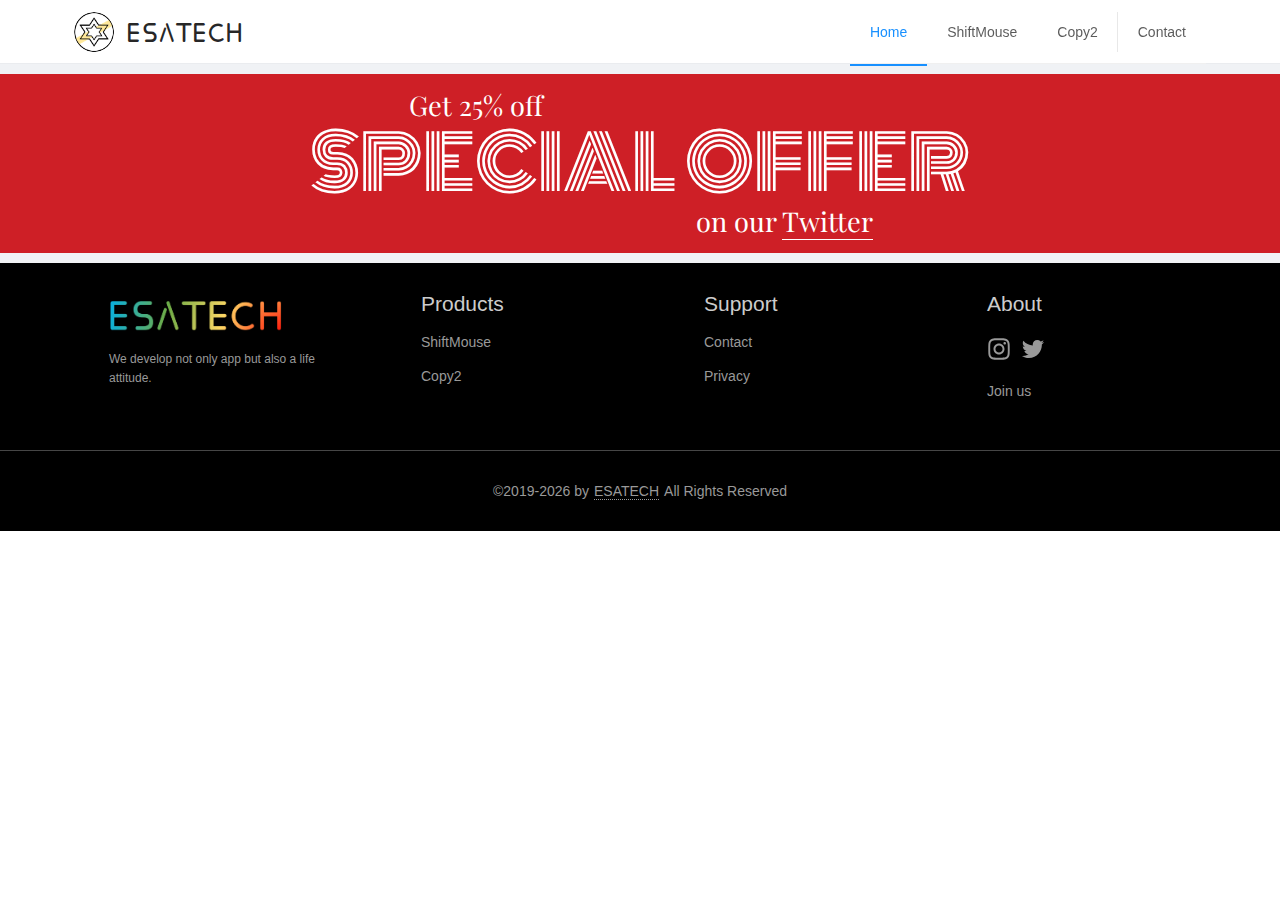
==== app/index.html @ fe032b63 "init" ====
<!DOCTYPE html><html><head><title data-react-helmet="true"></title>
    <meta charset="utf-8">
    <meta name="viewport" content="width=device-width, initial-scale=1, maximum-scale=1, minimum-scale=1, user-scalable=no">
    <link charset="utf-8" rel="stylesheet" type="text/css" href="https://fonts.googleapis.com/css2?family=Baloo+Chettan+2&family=Fredericka+the+Great&family=Inter:wght@200..900&family=Monoton&family=Montserrat:wght@100;200;300;400;500;600&family=Playfair+Display&display=swap">
    <link rel="stylesheet" href="/umi.css">
    <script>
      window.routerBase = "/";
    </script>
    <script>
      //! umi version: 3.2.3
    </script>
    <title>ESATECH</title>
  <script>
      window.g_useSSR = true;
      window.g_initialProps = {};

    </script>
    </head>
  <body>
    <div id="root"><section class="ant-layout"><header class="ant-layout-header header___1Z92M"><div class="container___3xRsc"><span class="ant-avatar logo___kH473 ant-avatar-lg ant-avatar-circle ant-avatar-image"><img src="[data-uri]"/></span><h1 class="logoText___2MVs7">ESATECH</h1><ul class="ant-menu menu___3fMWW ant-menu-light ant-menu-root ant-menu-horizontal" role="menu"><li class="ant-menu-submenu ant-menu-submenu-horizontal ant-menu-overflowed-submenu" style="display:none" role="menuitem"><div class="ant-menu-submenu-title" role="button" aria-expanded="false" aria-haspopup="true"><span>···</span><i class="ant-menu-submenu-arrow"></i></div></li><li class="ant-menu-item ant-menu-item-only-child ant-menu-item-selected" role="menuitem"><a href="/">Home</a></li><li class="ant-menu-submenu ant-menu-submenu-horizontal ant-menu-overflowed-submenu" style="display:none" role="menuitem"><div class="ant-menu-submenu-title" role="button" aria-expanded="false" aria-haspopup="true"><span>···</span><i class="ant-menu-submenu-arrow"></i></div></li><li class="ant-menu-item ant-menu-item-only-child" role="menuitem"><a href="/app/ShiftMouse">ShiftMouse</a></li><li class="ant-menu-submenu ant-menu-submenu-horizontal ant-menu-overflowed-submenu" style="display:none" role="menuitem"><div class="ant-menu-submenu-title" role="button" aria-expanded="false" aria-haspopup="true"><span>···</span><i class="ant-menu-submenu-arrow"></i></div></li><li class="ant-menu-item splitItem___38Ylj ant-menu-item-only-child" role="menuitem"><a href="/app/Copy2">Copy2</a></li><li class="ant-menu-submenu ant-menu-submenu-horizontal ant-menu-overflowed-submenu" style="display:none" role="menuitem"><div class="ant-menu-submenu-title" role="button" aria-expanded="false" aria-haspopup="true"><span>···</span><i class="ant-menu-submenu-arrow"></i></div></li><li class="ant-menu-item ant-menu-item-only-child" role="menuitem"><a href="/contact">Contact</a></li><li class="ant-menu-submenu ant-menu-submenu-horizontal ant-menu-overflowed-submenu" style="visibility:hidden;position:absolute" role="menuitem"><div class="ant-menu-submenu-title" role="button" aria-expanded="false" aria-haspopup="true"><span>···</span><i class="ant-menu-submenu-arrow"></i></div></li></ul></div></header><main class="ant-layout-content" style="margin-top:64px"><div><div style="margin:10px 0"><div class="box___q2-r1"><p class="text-1___2Z-SQ">Get 25% off</p><p class="title___3ByK3">Special Offer</p><p class="text-2___844mL">on our<!-- --> <a href="https://twitter.com/esatech_app" target="_blank">Twitter</a></p></div></div><div></div></div></main><div><footer class="ant-layout-footer footer___2ETvw"><div class="container___3xRsc"><div class="ant-row"><div class="ant-col ant-col-6 colBlock___33Qjo"><h2 class="logo___3Hrzs"><img src="/static/color-logo.94fc7982.png" class="logo___3Hrzs"/></h2><div class="slogan___275yw"><span>We develop not only app but also a life attitude.</span></div></div><div class="ant-col ant-col-6 colBlock___33Qjo"><h2 class="colBlock___33Qjo">Products</h2><div><a class="colBlock___33Qjo" href="/app/ShiftMouse">ShiftMouse</a><a class="colBlock___33Qjo" href="/app/Copy2">Copy2</a></div></div><div class="ant-col ant-col-6 colBlock___33Qjo"><h2 class="colBlock___33Qjo">Support</h2><div><a class="colBlock___33Qjo" href="/contact">Contact</a><a class="colBlock___33Qjo" href="/policy/privacy">Privacy</a></div></div><div class="ant-col ant-col-6 colBlock___33Qjo"><h2 class="colBlock___33Qjo">About</h2><div><div class="colBlock___33Qjo social-link___yz9YC" style="font-size:1.5rem"><a target="_blank" href="https://www.instagram.com/esatech.app/"><span role="img" aria-label="instagram" class="anticon anticon-instagram"><svg viewBox="64 64 896 896" focusable="false" class="" data-icon="instagram" width="1em" height="1em" fill="currentColor" aria-hidden="true"><path d="M512 306.9c-113.5 0-205.1 91.6-205.1 205.1S398.5 717.1 512 717.1 717.1 625.5 717.1 512 625.5 306.9 512 306.9zm0 338.4c-73.4 0-133.3-59.9-133.3-133.3S438.6 378.7 512 378.7 645.3 438.6 645.3 512 585.4 645.3 512 645.3zm213.5-394.6c-26.5 0-47.9 21.4-47.9 47.9s21.4 47.9 47.9 47.9 47.9-21.3 47.9-47.9a47.84 47.84 0 00-47.9-47.9zM911.8 512c0-55.2.5-109.9-2.6-165-3.1-64-17.7-120.8-64.5-167.6-46.9-46.9-103.6-61.4-167.6-64.5-55.2-3.1-109.9-2.6-165-2.6-55.2 0-109.9-.5-165 2.6-64 3.1-120.8 17.7-167.6 64.5C132.6 226.3 118.1 283 115 347c-3.1 55.2-2.6 109.9-2.6 165s-.5 109.9 2.6 165c3.1 64 17.7 120.8 64.5 167.6 46.9 46.9 103.6 61.4 167.6 64.5 55.2 3.1 109.9 2.6 165 2.6 55.2 0 109.9.5 165-2.6 64-3.1 120.8-17.7 167.6-64.5 46.9-46.9 61.4-103.6 64.5-167.6 3.2-55.1 2.6-109.8 2.6-165zm-88 235.8c-7.3 18.2-16.1 31.8-30.2 45.8-14.1 14.1-27.6 22.9-45.8 30.2C695.2 844.7 570.3 840 512 840c-58.3 0-183.3 4.7-235.9-16.1-18.2-7.3-31.8-16.1-45.8-30.2-14.1-14.1-22.9-27.6-30.2-45.8C179.3 695.2 184 570.3 184 512c0-58.3-4.7-183.3 16.1-235.9 7.3-18.2 16.1-31.8 30.2-45.8s27.6-22.9 45.8-30.2C328.7 179.3 453.7 184 512 184s183.3-4.7 235.9 16.1c18.2 7.3 31.8 16.1 45.8 30.2 14.1 14.1 22.9 27.6 30.2 45.8C844.7 328.7 840 453.7 840 512c0 58.3 4.7 183.2-16.2 235.8z"></path></svg></span></a><a target="_blank" href="https://twitter.com/esatech_app"><span role="img" aria-label="twitter" class="anticon anticon-twitter"><svg viewBox="64 64 896 896" focusable="false" class="" data-icon="twitter" width="1em" height="1em" fill="currentColor" aria-hidden="true"><path d="M928 254.3c-30.6 13.2-63.9 22.7-98.2 26.4a170.1 170.1 0 0075-94 336.64 336.64 0 01-108.2 41.2A170.1 170.1 0 00672 174c-94.5 0-170.5 76.6-170.5 170.6 0 13.2 1.6 26.4 4.2 39.1-141.5-7.4-267.7-75-351.6-178.5a169.32 169.32 0 00-23.2 86.1c0 59.2 30.1 111.4 76 142.1a172 172 0 01-77.1-21.7v2.1c0 82.9 58.6 151.6 136.7 167.4a180.6 180.6 0 01-44.9 5.8c-11.1 0-21.6-1.1-32.2-2.6C211 652 273.9 701.1 348.8 702.7c-58.6 45.9-132 72.9-211.7 72.9-14.3 0-27.5-.5-41.2-2.1C171.5 822 261.2 850 357.8 850 671.4 850 843 590.2 843 364.7c0-7.4 0-14.8-.5-22.2 33.2-24.3 62.3-54.4 85.5-88.2z"></path></svg></span></a></div><a class="colBlock___33Qjo" href="/careers">Join us</a></div></div></div></div></footer><div class="copyrightWrapper___2YLC0"><div class="container___3xRsc"><span class="copyright___2c8dn">©2019-<!-- -->2020<!-- --> by<a href="https://esatech.app" target="_blank" class="copyrightLink___25-hI">ESATECH</a>All Rights Reserved</span></div></div></div></section></div>

    <script src="https://cdn.paddle.com/paddle/paddle.js"></script>
    <script src="https://www.googletagmanager.com/gtag/js?id=UA-167443094-1"></script>
    <script>
      Paddle.Setup({ vendor: 106594 });
    </script>
    <script>
      (function (h, o, t, j, a, r) {
        h.hj =
          h.hj ||
          function () {
            (h.hj.q = h.hj.q || []).push(arguments);
          };
        h._hjSettings = { hjid: 1854551, hjsv: 6 };
        a = o.getElementsByTagName("head")[0];
        r = o.createElement("script");
        r.async = 1;
        r.src = t + h._hjSettings.hjid + j + h._hjSettings.hjsv;
        a.appendChild(r);
      })(window, document, "https://static.hotjar.com/c/hotjar-", ".js?sv=");
    </script>
    <script>
      window.dataLayer = window.dataLayer || [];
      function gtag() {
        dataLayer.push(arguments);
      }
      gtag("js", new Date());
      gtag("config", "UA-167443094-1");
    </script>
    <script src="/umi.js"></script>
  

</body></html>
---- umi.css ----
.second-font{font-family:"Inter",sans-serif}.third-font{font-family:"Fredericka the Great",sans-serif}.fourth-font{font-family:"Baloo Chettan 2",sans-serif}body,html{width:100%;height:100%}input::-ms-clear,input::-ms-reveal{display:none}*,:after,:before{box-sizing:border-box}html{font-family:sans-serif;line-height:1.15;-webkit-text-size-adjust:100%;-ms-text-size-adjust:100%;-ms-overflow-style:scrollbar;-webkit-tap-highlight-color:rgba(0,0,0,0)}@-ms-viewport{width:device-width}article,aside,dialog,figcaption,figure,footer,header,hgroup,main,nav,section{display:block}body{margin:0;color:rgba(0,0,0,.65);font-size:14px;font-family:-apple-system,BlinkMacSystemFont,"Segoe UI",Roboto,"Helvetica Neue",Arial,"Noto Sans",sans-serif,"Apple Color Emoji","Segoe UI Emoji","Segoe UI Symbol","Noto Color Emoji";font-variant:tabular-nums;line-height:1.5715;background-color:#fff;font-feature-settings:"tnum","tnum"}[tabindex="-1"]:focus{outline:none!important}hr{box-sizing:content-box;height:0;overflow:visible}h1,h2,h3,h4,h5,h6{margin-top:0;margin-bottom:.5em;color:rgba(0,0,0,.85);font-weight:500}p{margin-top:0;margin-bottom:1em}abbr[data-original-title],abbr[title]{text-decoration:underline;-webkit-text-decoration:underline dotted;text-decoration:underline dotted;border-bottom:0;cursor:help}address{margin-bottom:1em;font-style:normal;line-height:inherit}input[type=number],input[type=password],input[type=text],textarea{-webkit-appearance:none}dl,ol,ul{margin-top:0;margin-bottom:1em}ol ol,ol ul,ul ol,ul ul{margin-bottom:0}dt{font-weight:500}dd{margin-bottom:.5em;margin-left:0}blockquote{margin:0 0 1em}dfn{font-style:italic}b,strong{font-weight:bolder}small{font-size:80%}sub,sup{position:relative;font-size:75%;line-height:0;vertical-align:baseline}sub{bottom:-.25em}sup{top:-.5em}a{color:#1890ff;text-decoration:none;background-color:transparent;outline:none;cursor:pointer;transition:color .3s;-webkit-text-decoration-skip:objects}a:hover{color:#40a9ff}a:active{color:#096dd9}a:active,a:hover{text-decoration:none;outline:0}a:focus{text-decoration:none;outline:0}a[disabled]{color:rgba(0,0,0,.25);cursor:not-allowed;pointer-events:none}code,kbd,pre,samp{font-size:1em;font-family:"SFMono-Regular",Consolas,"Liberation Mono",Menlo,Courier,monospace}pre{margin-top:0;margin-bottom:1em;overflow:auto}figure{margin:0 0 1em}img{vertical-align:middle;border-style:none}svg:not(:root){overflow:hidden}[role=button],a,area,button,input:not([type=range]),label,select,summary,textarea{touch-action:manipulation}table{border-collapse:collapse}caption{padding-top:.75em;padding-bottom:.3em;color:rgba(0,0,0,.45);text-align:left;caption-side:bottom}th{text-align:inherit}button,input,optgroup,select,textarea{margin:0;color:inherit;font-size:inherit;font-family:inherit;line-height:inherit}button,input{overflow:visible}button,select{text-transform:none}[type=reset],[type=submit],button,html [type=button]{-webkit-appearance:button}[type=button]::-moz-focus-inner,[type=reset]::-moz-focus-inner,[type=submit]::-moz-focus-inner,button::-moz-focus-inner{padding:0;border-style:none}input[type=checkbox],input[type=radio]{box-sizing:border-box;padding:0}input[type=date],input[type=datetime-local],input[type=month],input[type=time]{-webkit-appearance:listbox}textarea{overflow:auto;resize:vertical}fieldset{min-width:0;margin:0;padding:0;border:0}legend{display:block;width:100%;max-width:100%;margin-bottom:.5em;padding:0;color:inherit;font-size:1.5em;line-height:inherit;white-space:normal}progress{vertical-align:baseline}[type=number]::-webkit-inner-spin-button,[type=number]::-webkit-outer-spin-button{height:auto}[type=search]{outline-offset:-2px;-webkit-appearance:none}[type=search]::-webkit-search-cancel-button,[type=search]::-webkit-search-decoration{-webkit-appearance:none}::-webkit-file-upload-button{font:inherit;-webkit-appearance:button}output{display:inline-block}summary{display:list-item}template{display:none}[hidden]{display:none!important}mark{padding:.2em;background-color:#feffe6}::selection{color:#fff;background:#1890ff}.clearfix:before{display:table;content:""}.clearfix:after{display:table;clear:both;content:""}.anticon{display:inline-block;color:inherit;font-style:normal;line-height:0;text-align:center;text-transform:none;vertical-align:-.125em;text-rendering:optimizeLegibility;-webkit-font-smoothing:antialiased;-moz-osx-font-smoothing:grayscale}.anticon>*{line-height:1}.anticon svg{display:inline-block}.anticon:before{display:none}.anticon .anticon-icon{display:block}.anticon[tabindex]{cursor:pointer}.anticon-spin:before{display:inline-block;animation:loadingCircle 1s linear infinite}.anticon-spin{display:inline-block;animation:loadingCircle 1s linear infinite}.fade-appear,.fade-enter{animation-duration:.2s;animation-fill-mode:both;animation-play-state:paused}.fade-leave{animation-duration:.2s;animation-fill-mode:both;animation-play-state:paused}.fade-appear.fade-appear-active,.fade-enter.fade-enter-active{animation-name:antFadeIn;animation-play-state:running}.fade-leave.fade-leave-active{animation-name:antFadeOut;animation-play-state:running;pointer-events:none}.fade-appear,.fade-enter{opacity:0;animation-timing-function:linear}.fade-leave{animation-timing-function:linear}@keyframes antFadeIn{0%{opacity:0}to{opacity:1}}@keyframes antFadeOut{0%{opacity:1}to{opacity:0}}.move-up-appear,.move-up-enter{animation-duration:.2s;animation-fill-mode:both;animation-play-state:paused}.move-up-leave{animation-duration:.2s;animation-fill-mode:both;animation-play-state:paused}.move-up-appear.move-up-appear-active,.move-up-enter.move-up-enter-active{animation-name:antMoveUpIn;animation-play-state:running}.move-up-leave.move-up-leave-active{animation-name:antMoveUpOut;animation-play-state:running;pointer-events:none}.move-up-appear,.move-up-enter{opacity:0;animation-timing-function:cubic-bezier(.08,.82,.17,1)}.move-up-leave{animation-timing-function:cubic-bezier(.6,.04,.98,.34)}.move-down-appear,.move-down-enter{animation-duration:.2s;animation-fill-mode:both;animation-play-state:paused}.move-down-leave{animation-duration:.2s;animation-fill-mode:both;animation-play-state:paused}.move-down-appear.move-down-appear-active,.move-down-enter.move-down-enter-active{animation-name:antMoveDownIn;animation-play-state:running}.move-down-leave.move-down-leave-active{animation-name:antMoveDownOut;animation-play-state:running;pointer-events:none}.move-down-appear,.move-down-enter{opacity:0;animation-timing-function:cubic-bezier(.08,.82,.17,1)}.move-down-leave{animation-timing-function:cubic-bezier(.6,.04,.98,.34)}.move-left-appear,.move-left-enter{animation-duration:.2s;animation-fill-mode:both;animation-play-state:paused}.move-left-leave{animation-duration:.2s;animation-fill-mode:both;animation-play-state:paused}.move-left-appear.move-left-appear-active,.move-left-enter.move-left-enter-active{animation-name:antMoveLeftIn;animation-play-state:running}.move-left-leave.move-left-leave-active{animation-name:antMoveLeftOut;animation-play-state:running;pointer-events:none}.move-left-appear,.move-left-enter{opacity:0;animation-timing-function:cubic-bezier(.08,.82,.17,1)}.move-left-leave{animation-timing-function:cubic-bezier(.6,.04,.98,.34)}.move-right-appear,.move-right-enter{animation-duration:.2s;animation-fill-mode:both;animation-play-state:paused}.move-right-leave{animation-duration:.2s;animation-fill-mode:both;animation-play-state:paused}.move-right-appear.move-right-appear-active,.move-right-enter.move-right-enter-active{animation-name:antMoveRightIn;animation-play-state:running}.move-right-leave.move-right-leave-active{animation-name:antMoveRightOut;animation-play-state:running;pointer-events:none}.move-right-appear,.move-right-enter{opacity:0;animation-timing-function:cubic-bezier(.08,.82,.17,1)}.move-right-leave{animation-timing-function:cubic-bezier(.6,.04,.98,.34)}@keyframes antMoveDownIn{0%{transform:translateY(100%);transform-origin:0 0;opacity:0}to{transform:translateY(0);transform-origin:0 0;opacity:1}}@keyframes antMoveDownOut{0%{transform:translateY(0);transform-origin:0 0;opacity:1}to{transform:translateY(100%);transform-origin:0 0;opacity:0}}@keyframes antMoveLeftIn{0%{transform:translateX(-100%);transform-origin:0 0;opacity:0}to{transform:translateX(0);transform-origin:0 0;opacity:1}}@keyframes antMoveLeftOut{0%{transform:translateX(0);transform-origin:0 0;opacity:1}to{transform:translateX(-100%);transform-origin:0 0;opacity:0}}@keyframes antMoveRightIn{0%{transform:translateX(100%);transform-origin:0 0;opacity:0}to{transform:translateX(0);transform-origin:0 0;opacity:1}}@keyframes antMoveRightOut{0%{transform:translateX(0);transform-origin:0 0;opacity:1}to{transform:translateX(100%);transform-origin:0 0;opacity:0}}@keyframes antMoveUpIn{0%{transform:translateY(-100%);transform-origin:0 0;opacity:0}to{transform:translateY(0);transform-origin:0 0;opacity:1}}@keyframes antMoveUpOut{0%{transform:translateY(0);transform-origin:0 0;opacity:1}to{transform:translateY(-100%);transform-origin:0 0;opacity:0}}@keyframes loadingCircle{to{transform:rotate(1turn)}}[ant-click-animating-without-extra-node=true],[ant-click-animating=true]{position:relative}html{--antd-wave-shadow-color:#1890ff;--scroll-bar:0}.ant-click-animating-node,[ant-click-animating-without-extra-node=true]:after{position:absolute;top:0;right:0;bottom:0;left:0;display:block;border-radius:inherit;box-shadow:0 0 0 0 #1890ff;box-shadow:0 0 0 0 var(--antd-wave-shadow-color);opacity:.2;animation:fadeEffect 2s cubic-bezier(.08,.82,.17,1),waveEffect .4s cubic-bezier(.08,.82,.17,1);animation-fill-mode:forwards;content:"";pointer-events:none}@keyframes waveEffect{to{box-shadow:0 0 0 #1890ff;box-shadow:0 0 0 6px #1890ff;box-shadow:0 0 0 6px var(--antd-wave-shadow-color)}}@keyframes fadeEffect{to{opacity:0}}.slide-up-appear,.slide-up-enter{animation-duration:.2s;animation-fill-mode:both;animation-play-state:paused}.slide-up-leave{animation-duration:.2s;animation-fill-mode:both;animation-play-state:paused}.slide-up-appear.slide-up-appear-active,.slide-up-enter.slide-up-enter-active{animation-name:antSlideUpIn;animation-play-state:running}.slide-up-leave.slide-up-leave-active{animation-name:antSlideUpOut;animation-play-state:running;pointer-events:none}.slide-up-appear,.slide-up-enter{opacity:0;animation-timing-function:cubic-bezier(.23,1,.32,1)}.slide-up-leave{animation-timing-function:cubic-bezier(.755,.05,.855,.06)}.slide-down-appear,.slide-down-enter{animation-duration:.2s;animation-fill-mode:both;animation-play-state:paused}.slide-down-leave{animation-duration:.2s;animation-fill-mode:both;animation-play-state:paused}.slide-down-appear.slide-down-appear-active,.slide-down-enter.slide-down-enter-active{animation-name:antSlideDownIn;animation-play-state:running}.slide-down-leave.slide-down-leave-active{animation-name:antSlideDownOut;animation-play-state:running;pointer-events:none}.slide-down-appear,.slide-down-enter{opacity:0;animation-timing-function:cubic-bezier(.23,1,.32,1)}.slide-down-leave{animation-timing-function:cubic-bezier(.755,.05,.855,.06)}.slide-left-appear,.slide-left-enter{animation-duration:.2s;animation-fill-mode:both;animation-play-state:paused}.slide-left-leave{animation-duration:.2s;animation-fill-mode:both;animation-play-state:paused}.slide-left-appear.slide-left-appear-active,.slide-left-enter.slide-left-enter-active{animation-name:antSlideLeftIn;animation-play-state:running}.slide-left-leave.slide-left-leave-active{animation-name:antSlideLeftOut;animation-play-state:running;pointer-events:none}.slide-left-appear,.slide-left-enter{opacity:0;animation-timing-function:cubic-bezier(.23,1,.32,1)}.slide-left-leave{animation-timing-function:cubic-bezier(.755,.05,.855,.06)}.slide-right-appear,.slide-right-enter{animation-duration:.2s;animation-fill-mode:both;animation-play-state:paused}.slide-right-leave{animation-duration:.2s;animation-fill-mode:both;animation-play-state:paused}.slide-right-appear.slide-right-appear-active,.slide-right-enter.slide-right-enter-active{animation-name:antSlideRightIn;animation-play-state:running}.slide-right-leave.slide-right-leave-active{animation-name:antSlideRightOut;animation-play-state:running;pointer-events:none}.slide-right-appear,.slide-right-enter{opacity:0;animation-timing-function:cubic-bezier(.23,1,.32,1)}.slide-right-leave{animation-timing-function:cubic-bezier(.755,.05,.855,.06)}@keyframes antSlideUpIn{0%{transform:scaleY(.8);transform-origin:0 0;opacity:0}to{transform:scaleY(1);transform-origin:0 0;opacity:1}}@keyframes antSlideUpOut{0%{transform:scaleY(1);transform-origin:0 0;opacity:1}to{transform:scaleY(.8);transform-origin:0 0;opacity:0}}@keyframes antSlideDownIn{0%{transform:scaleY(.8);transform-origin:100% 100%;opacity:0}to{transform:scaleY(1);transform-origin:100% 100%;opacity:1}}@keyframes antSlideDownOut{0%{transform:scaleY(1);transform-origin:100% 100%;opacity:1}to{transform:scaleY(.8);transform-origin:100% 100%;opacity:0}}@keyframes antSlideLeftIn{0%{transform:scaleX(.8);transform-origin:0 0;opacity:0}to{transform:scaleX(1);transform-origin:0 0;opacity:1}}@keyframes antSlideLeftOut{0%{transform:scaleX(1);transform-origin:0 0;opacity:1}to{transform:scaleX(.8);transform-origin:0 0;opacity:0}}@keyframes antSlideRightIn{0%{transform:scaleX(.8);transform-origin:100% 0;opacity:0}to{transform:scaleX(1);transform-origin:100% 0;opacity:1}}@keyframes antSlideRightOut{0%{transform:scaleX(1);transform-origin:100% 0;opacity:1}to{transform:scaleX(.8);transform-origin:100% 0;opacity:0}}.zoom-appear,.zoom-enter{animation-duration:.2s;animation-fill-mode:both;animation-play-state:paused}.zoom-leave{animation-duration:.2s;animation-fill-mode:both;animation-play-state:paused}.zoom-appear.zoom-appear-active,.zoom-enter.zoom-enter-active{animation-name:antZoomIn;animation-play-state:running}.zoom-leave.zoom-leave-active{animation-name:antZoomOut;animation-play-state:running;pointer-events:none}.zoom-appear,.zoom-enter{transform:scale(0);opacity:0;animation-timing-function:cubic-bezier(.08,.82,.17,1)}.zoom-leave{animation-timing-function:cubic-bezier(.78,.14,.15,.86)}.zoom-big-appear,.zoom-big-enter{animation-duration:.2s;animation-fill-mode:both;animation-play-state:paused}.zoom-big-leave{animation-duration:.2s;animation-fill-mode:both;animation-play-state:paused}.zoom-big-appear.zoom-big-appear-active,.zoom-big-enter.zoom-big-enter-active{animation-name:antZoomBigIn;animation-play-state:running}.zoom-big-leave.zoom-big-leave-active{animation-name:antZoomBigOut;animation-play-state:running;pointer-events:none}.zoom-big-appear,.zoom-big-enter{transform:scale(0);opacity:0;animation-timing-function:cubic-bezier(.08,.82,.17,1)}.zoom-big-leave{animation-timing-function:cubic-bezier(.78,.14,.15,.86)}.zoom-big-fast-appear,.zoom-big-fast-enter{animation-duration:.1s;animation-fill-mode:both;animation-play-state:paused}.zoom-big-fast-leave{animation-duration:.1s;animation-fill-mode:both;animation-play-state:paused}.zoom-big-fast-appear.zoom-big-fast-appear-active,.zoom-big-fast-enter.zoom-big-fast-enter-active{animation-name:antZoomBigIn;animation-play-state:running}.zoom-big-fast-leave.zoom-big-fast-leave-active{animation-name:antZoomBigOut;animation-play-state:running;pointer-events:none}.zoom-big-fast-appear,.zoom-big-fast-enter{transform:scale(0);opacity:0;animation-timing-function:cubic-bezier(.08,.82,.17,1)}.zoom-big-fast-leave{animation-timing-function:cubic-bezier(.78,.14,.15,.86)}.zoom-up-appear,.zoom-up-enter{animation-duration:.2s;animation-fill-mode:both;animation-play-state:paused}.zoom-up-leave{animation-duration:.2s;animation-fill-mode:both;animation-play-state:paused}.zoom-up-appear.zoom-up-appear-active,.zoom-up-enter.zoom-up-enter-active{animation-name:antZoomUpIn;animation-play-state:running}.zoom-up-leave.zoom-up-leave-active{animation-name:antZoomUpOut;animation-play-state:running;pointer-events:none}.zoom-up-appear,.zoom-up-enter{transform:scale(0);opacity:0;animation-timing-function:cubic-bezier(.08,.82,.17,1)}.zoom-up-leave{animation-timing-function:cubic-bezier(.78,.14,.15,.86)}.zoom-down-appear,.zoom-down-enter{animation-duration:.2s;animation-fill-mode:both;animation-play-state:paused}.zoom-down-leave{animation-duration:.2s;animation-fill-mode:both;animation-play-state:paused}.zoom-down-appear.zoom-down-appear-active,.zoom-down-enter.zoom-down-enter-active{animation-name:antZoomDownIn;animation-play-state:running}.zoom-down-leave.zoom-down-leave-active{animation-name:antZoomDownOut;animation-play-state:running;pointer-events:none}.zoom-down-appear,.zoom-down-enter{transform:scale(0);opacity:0;animation-timing-function:cubic-bezier(.08,.82,.17,1)}.zoom-down-leave{animation-timing-function:cubic-bezier(.78,.14,.15,.86)}.zoom-left-appear,.zoom-left-enter{animation-duration:.2s;animation-fill-mode:both;animation-play-state:paused}.zoom-left-leave{animation-duration:.2s;animation-fill-mode:both;animation-play-state:paused}.zoom-left-appear.zoom-left-appear-active,.zoom-left-enter.zoom-left-enter-active{animation-name:antZoomLeftIn;animation-play-state:running}.zoom-left-leave.zoom-left-leave-active{animation-name:antZoomLeftOut;animation-play-state:running;pointer-events:none}.zoom-left-appear,.zoom-left-enter{transform:scale(0);opacity:0;animation-timing-function:cubic-bezier(.08,.82,.17,1)}.zoom-left-leave{animation-timing-function:cubic-bezier(.78,.14,.15,.86)}.zoom-right-appear,.zoom-right-enter{animation-duration:.2s;animation-fill-mode:both;animation-play-state:paused}.zoom-right-leave{animation-duration:.2s;animation-fill-mode:both;animation-play-state:paused}.zoom-right-appear.zoom-right-appear-active,.zoom-right-enter.zoom-right-enter-active{animation-name:antZoomRightIn;animation-play-state:running}.zoom-right-leave.zoom-right-leave-active{animation-name:antZoomRightOut;animation-play-state:running;pointer-events:none}.zoom-right-appear,.zoom-right-enter{transform:scale(0);opacity:0;animation-timing-function:cubic-bezier(.08,.82,.17,1)}.zoom-right-leave{animation-timing-function:cubic-bezier(.78,.14,.15,.86)}@keyframes antZoomIn{0%{transform:scale(.2);opacity:0}to{transform:scale(1);opacity:1}}@keyframes antZoomOut{0%{transform:scale(1)}to{transform:scale(.2);opacity:0}}@keyframes antZoomBigIn{0%{transform:scale(.8);opacity:0}to{transform:scale(1);opacity:1}}@keyframes antZoomBigOut{0%{transform:scale(1)}to{transform:scale(.8);opacity:0}}@keyframes antZoomUpIn{0%{transform:scale(.8);transform-origin:50% 0;opacity:0}to{transform:scale(1);transform-origin:50% 0}}@keyframes antZoomUpOut{0%{transform:scale(1);transform-origin:50% 0}to{transform:scale(.8);transform-origin:50% 0;opacity:0}}@keyframes antZoomLeftIn{0%{transform:scale(.8);transform-origin:0 50%;opacity:0}to{transform:scale(1);transform-origin:0 50%}}@keyframes antZoomLeftOut{0%{transform:scale(1);transform-origin:0 50%}to{transform:scale(.8);transform-origin:0 50%;opacity:0}}@keyframes antZoomRightIn{0%{transform:scale(.8);transform-origin:100% 50%;opacity:0}to{transform:scale(1);transform-origin:100% 50%}}@keyframes antZoomRightOut{0%{transform:scale(1);transform-origin:100% 50%}to{transform:scale(.8);transform-origin:100% 50%;opacity:0}}@keyframes antZoomDownIn{0%{transform:scale(.8);transform-origin:50% 100%;opacity:0}to{transform:scale(1);transform-origin:50% 100%}}@keyframes antZoomDownOut{0%{transform:scale(1);transform-origin:50% 100%}to{transform:scale(.8);transform-origin:50% 100%;opacity:0}}.ant-motion-collapse-legacy{overflow:hidden}.ant-motion-collapse-legacy-active{transition:height .15s cubic-bezier(.645,.045,.355,1),opacity .15s cubic-bezier(.645,.045,.355,1)!important}.ant-motion-collapse{overflow:hidden;transition:height .15s cubic-bezier(.645,.045,.355,1),opacity .15s cubic-bezier(.645,.045,.355,1)!important}.ant-layout{display:flex;flex:auto;flex-direction:column;min-height:0;background:#f0f2f5}.ant-layout,.ant-layout *{box-sizing:border-box}.ant-layout.ant-layout-has-sider{flex-direction:row}.ant-layout.ant-layout-has-sider>.ant-layout,.ant-layout.ant-layout-has-sider>.ant-layout-content{overflow-x:hidden}.ant-layout-footer,.ant-layout-header{flex:0 0 auto}.ant-layout-header{height:64px;padding:0 50px;color:rgba(0,0,0,.65);line-height:64px;background:#fff}.ant-layout-footer{padding:24px 50px;color:rgba(0,0,0,.65);font-size:14px;background:#f0f2f5}.ant-layout-content{flex:auto;min-height:0}.ant-layout-sider{position:relative;min-width:0;background:#fff;transition:all .2s}.ant-layout-sider-children{height:100%;margin-top:-.1px;padding-top:.1px}.ant-layout-sider-has-trigger{padding-bottom:48px}.ant-layout-sider-right{order:1}.ant-layout-sider-trigger{position:fixed;bottom:0;z-index:1;height:48px;color:#fff;line-height:48px;text-align:center;background:#002140;cursor:pointer;transition:all .2s}.ant-layout-sider-zero-width>*{overflow:hidden}.ant-layout-sider-zero-width-trigger{position:absolute;top:64px;right:-36px;z-index:1;width:36px;height:42px;color:#fff;font-size:18px;line-height:42px;text-align:center;background:#fff;border-radius:0 2px 2px 0;cursor:pointer;transition:background .3s ease}.ant-layout-sider-zero-width-trigger:hover{background:#fff}.ant-layout-sider-zero-width-trigger-right{left:-36px;border-radius:2px 0 0 2px}.ant-layout-sider-light{background:#fff}.ant-layout-sider-light .ant-layout-sider-trigger{color:rgba(0,0,0,.65);background:#fff}.ant-layout-sider-light .ant-layout-sider-zero-width-trigger{color:rgba(0,0,0,.65);background:#fff}.ant-layout-rtl{direction:rtl}.ant-avatar{box-sizing:border-box;margin:0;padding:0;color:rgba(0,0,0,.65);font-size:14px;font-variant:tabular-nums;line-height:1.5715;list-style:none;font-feature-settings:"tnum","tnum";position:relative;display:inline-block;overflow:hidden;color:#fff;white-space:nowrap;text-align:center;vertical-align:middle;background:#ccc;width:32px;height:32px;line-height:32px;border-radius:50%}.ant-avatar-image{background:transparent}.ant-avatar-string{position:absolute;left:50%;transform-origin:0 center}.ant-avatar.ant-avatar-icon{font-size:18px}.ant-avatar.ant-avatar-icon>.anticon{margin:0}.ant-avatar-lg{width:40px;height:40px;line-height:40px;border-radius:50%}.ant-avatar-lg-string{position:absolute;left:50%;transform-origin:0 center}.ant-avatar-lg.ant-avatar-icon{font-size:24px}.ant-avatar-lg.ant-avatar-icon>.anticon{margin:0}.ant-avatar-sm{width:24px;height:24px;line-height:24px;border-radius:50%}.ant-avatar-sm-string{position:absolute;left:50%;transform-origin:0 center}.ant-avatar-sm.ant-avatar-icon{font-size:14px}.ant-avatar-sm.ant-avatar-icon>.anticon{margin:0}.ant-avatar-square{border-radius:2px}.ant-avatar>img{display:block;width:100%;height:100%;object-fit:cover}.ant-menu{box-sizing:border-box;font-variant:tabular-nums;line-height:1.5715;font-feature-settings:"tnum","tnum";margin:0;padding:0;color:rgba(0,0,0,.65);font-size:14px;line-height:0;text-align:left;list-style:none;background:#fff;outline:none;box-shadow:0 3px 6px -4px rgba(0,0,0,.12),0 6px 16px 0 rgba(0,0,0,.08),0 9px 28px 8px rgba(0,0,0,.05);transition:background .3s,width .2s}.ant-menu:before{display:table;content:""}.ant-menu:after{display:table;clear:both;content:""}.ant-menu ol,.ant-menu ul{margin:0;padding:0;list-style:none}.ant-menu-hidden{display:none}.ant-menu-item-group-title{height:1.5715;padding:8px 16px;color:rgba(0,0,0,.45);font-size:14px;line-height:1.5715;transition:all .3s}.ant-menu-submenu,.ant-menu-submenu-inline{transition:border-color .3s cubic-bezier(.645,.045,.355,1),background .3s cubic-bezier(.645,.045,.355,1),padding .15s cubic-bezier(.645,.045,.355,1)}.ant-menu-submenu-selected{color:#1890ff}.ant-menu-item:active,.ant-menu-submenu-title:active{background:#e6f7ff}.ant-menu-submenu .ant-menu-sub{cursor:auto;transition:background .3s cubic-bezier(.645,.045,.355,1),padding .3s cubic-bezier(.645,.045,.355,1)}.ant-menu-item a{color:rgba(0,0,0,.65)}.ant-menu-item a:hover{color:#1890ff}.ant-menu-item a:before{position:absolute;top:0;right:0;bottom:0;left:0;background-color:transparent;content:""}.ant-menu-item>.ant-badge a{color:rgba(0,0,0,.65)}.ant-menu-item>.ant-badge a:hover{color:#1890ff}.ant-menu-item-divider{height:1px;overflow:hidden;line-height:0;background-color:#f0f0f0}.ant-menu-item-active,.ant-menu-item:hover,.ant-menu-submenu-active,.ant-menu-submenu-title:hover,.ant-menu:not(.ant-menu-inline) .ant-menu-submenu-open{color:#1890ff}.ant-menu-horizontal .ant-menu-item,.ant-menu-horizontal .ant-menu-submenu{margin-top:-1px}.ant-menu-horizontal>.ant-menu-item-active,.ant-menu-horizontal>.ant-menu-item:hover,.ant-menu-horizontal>.ant-menu-submenu .ant-menu-submenu-title:hover{background-color:transparent}.ant-menu-item-selected{color:#1890ff}.ant-menu-item-selected a,.ant-menu-item-selected a:hover{color:#1890ff}.ant-menu:not(.ant-menu-horizontal) .ant-menu-item-selected{background-color:#e6f7ff}.ant-menu-inline,.ant-menu-vertical,.ant-menu-vertical-left{border-right:1px solid #f0f0f0}.ant-menu-vertical-right{border-left:1px solid #f0f0f0}.ant-menu-vertical-left.ant-menu-sub,.ant-menu-vertical-right.ant-menu-sub,.ant-menu-vertical.ant-menu-sub{min-width:160px;max-height:calc(100vh - 100px);padding:0;overflow:hidden;border-right:0;transform-origin:0 0}.ant-menu-vertical-left.ant-menu-sub:not(.zoom-big-enter-active):not(.zoom-big-leave-active),.ant-menu-vertical-right.ant-menu-sub:not(.zoom-big-enter-active):not(.zoom-big-leave-active),.ant-menu-vertical.ant-menu-sub:not(.zoom-big-enter-active):not(.zoom-big-leave-active){overflow-x:hidden;overflow-y:auto}.ant-menu-vertical-left.ant-menu-sub .ant-menu-item,.ant-menu-vertical-right.ant-menu-sub .ant-menu-item,.ant-menu-vertical.ant-menu-sub .ant-menu-item{left:0;margin-left:0;border-right:0}.ant-menu-vertical-left.ant-menu-sub .ant-menu-item:after,.ant-menu-vertical-right.ant-menu-sub .ant-menu-item:after,.ant-menu-vertical.ant-menu-sub .ant-menu-item:after{border-right:0}.ant-menu-vertical-left.ant-menu-sub>.ant-menu-item,.ant-menu-vertical-left.ant-menu-sub>.ant-menu-submenu,.ant-menu-vertical-right.ant-menu-sub>.ant-menu-item,.ant-menu-vertical-right.ant-menu-sub>.ant-menu-submenu,.ant-menu-vertical.ant-menu-sub>.ant-menu-item,.ant-menu-vertical.ant-menu-sub>.ant-menu-submenu{transform-origin:0 0}.ant-menu-horizontal.ant-menu-sub{min-width:114px}.ant-menu-item,.ant-menu-submenu-title{position:relative;display:block;margin:0;padding:0 20px;white-space:nowrap;cursor:pointer;transition:color .3s cubic-bezier(.645,.045,.355,1),border-color .3s cubic-bezier(.645,.045,.355,1),background .3s cubic-bezier(.645,.045,.355,1),padding .15s cubic-bezier(.645,.045,.355,1)}.ant-menu-item .anticon,.ant-menu-submenu-title .anticon{min-width:14px;margin-right:10px;font-size:14px;transition:font-size .15s cubic-bezier(.215,.61,.355,1),margin .3s cubic-bezier(.645,.045,.355,1)}.ant-menu-item .anticon+span,.ant-menu-submenu-title .anticon+span{opacity:1;transition:opacity .3s cubic-bezier(.645,.045,.355,1),width .3s cubic-bezier(.645,.045,.355,1)}.ant-menu-item.ant-menu-item-only-child>.anticon,.ant-menu-submenu-title.ant-menu-item-only-child>.anticon{margin-right:0}.ant-menu>.ant-menu-item-divider{height:1px;margin:1px 0;padding:0;overflow:hidden;line-height:0;background-color:#f0f0f0}.ant-menu-submenu-popup{position:absolute;z-index:1050;border-radius:2px;box-shadow:none}.ant-menu-submenu-popup:before{position:absolute;top:-7px;right:0;bottom:0;left:0;width:100%;height:100%;opacity:.0001;content:" "}.ant-menu-submenu-placement-rightTop:before{top:0;left:-7px}.ant-menu-submenu>.ant-menu{background-color:#fff;border-radius:2px}.ant-menu-submenu>.ant-menu-submenu-title:after{transition:transform .3s cubic-bezier(.645,.045,.355,1)}.ant-menu-submenu-popup>.ant-menu{background-color:#fff}.ant-menu-submenu-inline>.ant-menu-submenu-title .ant-menu-submenu-arrow,.ant-menu-submenu-vertical-left>.ant-menu-submenu-title .ant-menu-submenu-arrow,.ant-menu-submenu-vertical-right>.ant-menu-submenu-title .ant-menu-submenu-arrow,.ant-menu-submenu-vertical>.ant-menu-submenu-title .ant-menu-submenu-arrow{position:absolute;top:50%;right:16px;width:10px;transition:transform .3s cubic-bezier(.645,.045,.355,1)}.ant-menu-submenu-inline>.ant-menu-submenu-title .ant-menu-submenu-arrow:after,.ant-menu-submenu-inline>.ant-menu-submenu-title .ant-menu-submenu-arrow:before,.ant-menu-submenu-vertical-left>.ant-menu-submenu-title .ant-menu-submenu-arrow:after,.ant-menu-submenu-vertical-left>.ant-menu-submenu-title .ant-menu-submenu-arrow:before,.ant-menu-submenu-vertical-right>.ant-menu-submenu-title .ant-menu-submenu-arrow:after,.ant-menu-submenu-vertical-right>.ant-menu-submenu-title .ant-menu-submenu-arrow:before,.ant-menu-submenu-vertical>.ant-menu-submenu-title .ant-menu-submenu-arrow:after,.ant-menu-submenu-vertical>.ant-menu-submenu-title .ant-menu-submenu-arrow:before{position:absolute;width:6px;height:1.5px;background-image:linear-gradient(90deg,rgba(0,0,0,.65),rgba(0,0,0,.65));border-radius:2px;transition:background .3s cubic-bezier(.645,.045,.355,1),transform .3s cubic-bezier(.645,.045,.355,1),top .3s cubic-bezier(.645,.045,.355,1);content:""}.ant-menu-submenu-inline>.ant-menu-submenu-title .ant-menu-submenu-arrow:before,.ant-menu-submenu-vertical-left>.ant-menu-submenu-title .ant-menu-submenu-arrow:before,.ant-menu-submenu-vertical-right>.ant-menu-submenu-title .ant-menu-submenu-arrow:before,.ant-menu-submenu-vertical>.ant-menu-submenu-title .ant-menu-submenu-arrow:before{transform:rotate(45deg) translateY(-2px)}.ant-menu-submenu-inline>.ant-menu-submenu-title .ant-menu-submenu-arrow:after,.ant-menu-submenu-vertical-left>.ant-menu-submenu-title .ant-menu-submenu-arrow:after,.ant-menu-submenu-vertical-right>.ant-menu-submenu-title .ant-menu-submenu-arrow:after,.ant-menu-submenu-vertical>.ant-menu-submenu-title .ant-menu-submenu-arrow:after{transform:rotate(-45deg) translateY(2px)}.ant-menu-submenu-inline>.ant-menu-submenu-title:hover .ant-menu-submenu-arrow:after,.ant-menu-submenu-inline>.ant-menu-submenu-title:hover .ant-menu-submenu-arrow:before,.ant-menu-submenu-vertical-left>.ant-menu-submenu-title:hover .ant-menu-submenu-arrow:after,.ant-menu-submenu-vertical-left>.ant-menu-submenu-title:hover .ant-menu-submenu-arrow:before,.ant-menu-submenu-vertical-right>.ant-menu-submenu-title:hover .ant-menu-submenu-arrow:after,.ant-menu-submenu-vertical-right>.ant-menu-submenu-title:hover .ant-menu-submenu-arrow:before,.ant-menu-submenu-vertical>.ant-menu-submenu-title:hover .ant-menu-submenu-arrow:after,.ant-menu-submenu-vertical>.ant-menu-submenu-title:hover .ant-menu-submenu-arrow:before{background:linear-gradient(90deg,#1890ff,#1890ff)}.ant-menu-submenu-vertical-left>.ant-menu-submenu-title .ant-menu-submenu-arrow:before,.ant-menu-submenu-vertical-right>.ant-menu-submenu-title .ant-menu-submenu-arrow:before,.ant-menu-submenu-vertical>.ant-menu-submenu-title .ant-menu-submenu-arrow:before{transform:rotate(45deg) translateY(-2px)}.ant-menu-submenu-vertical-left>.ant-menu-submenu-title .ant-menu-submenu-arrow:after,.ant-menu-submenu-vertical-right>.ant-menu-submenu-title .ant-menu-submenu-arrow:after,.ant-menu-submenu-vertical>.ant-menu-submenu-title .ant-menu-submenu-arrow:after{transform:rotate(-45deg) translateY(2px)}.ant-menu-submenu-inline>.ant-menu-submenu-title .ant-menu-submenu-arrow:before{transform:rotate(-45deg) translateX(2px)}.ant-menu-submenu-inline>.ant-menu-submenu-title .ant-menu-submenu-arrow:after{transform:rotate(45deg) translateX(-2px)}.ant-menu-submenu-open.ant-menu-submenu-inline>.ant-menu-submenu-title .ant-menu-submenu-arrow{transform:translateY(-2px)}.ant-menu-submenu-open.ant-menu-submenu-inline>.ant-menu-submenu-title .ant-menu-submenu-arrow:after{transform:rotate(-45deg) translateX(-2px)}.ant-menu-submenu-open.ant-menu-submenu-inline>.ant-menu-submenu-title .ant-menu-submenu-arrow:before{transform:rotate(45deg) translateX(2px)}.ant-menu-vertical-left .ant-menu-submenu-selected,.ant-menu-vertical-right .ant-menu-submenu-selected,.ant-menu-vertical .ant-menu-submenu-selected{color:#1890ff}.ant-menu-vertical-left .ant-menu-submenu-selected a,.ant-menu-vertical-right .ant-menu-submenu-selected a,.ant-menu-vertical .ant-menu-submenu-selected a{color:#1890ff}.ant-menu-horizontal{line-height:46px;white-space:nowrap;border:0;border-bottom:1px solid #f0f0f0;box-shadow:none}.ant-menu-horizontal>.ant-menu-item,.ant-menu-horizontal>.ant-menu-submenu{position:relative;top:1px;display:inline-block;vertical-align:bottom;border-bottom:2px solid transparent}.ant-menu-horizontal>.ant-menu-item-active,.ant-menu-horizontal>.ant-menu-item-open,.ant-menu-horizontal>.ant-menu-item-selected,.ant-menu-horizontal>.ant-menu-item:hover,.ant-menu-horizontal>.ant-menu-submenu-active,.ant-menu-horizontal>.ant-menu-submenu-open,.ant-menu-horizontal>.ant-menu-submenu-selected,.ant-menu-horizontal>.ant-menu-submenu:hover{color:#1890ff;border-bottom:2px solid #1890ff}.ant-menu-horizontal>.ant-menu-item a{color:rgba(0,0,0,.65)}.ant-menu-horizontal>.ant-menu-item a:hover{color:#1890ff}.ant-menu-horizontal>.ant-menu-item a:before{bottom:-2px}.ant-menu-horizontal>.ant-menu-item-selected a{color:#1890ff}.ant-menu-horizontal:after{display:block;clear:both;height:0;content:"\20"}.ant-menu-inline .ant-menu-item,.ant-menu-vertical-left .ant-menu-item,.ant-menu-vertical-right .ant-menu-item,.ant-menu-vertical .ant-menu-item{position:relative}.ant-menu-inline .ant-menu-item:after,.ant-menu-vertical-left .ant-menu-item:after,.ant-menu-vertical-right .ant-menu-item:after,.ant-menu-vertical .ant-menu-item:after{position:absolute;top:0;right:0;bottom:0;border-right:3px solid #1890ff;transform:scaleY(.0001);opacity:0;transition:transform .15s cubic-bezier(.215,.61,.355,1),opacity .15s cubic-bezier(.215,.61,.355,1);content:""}.ant-menu-inline .ant-menu-item,.ant-menu-inline .ant-menu-submenu-title,.ant-menu-vertical-left .ant-menu-item,.ant-menu-vertical-left .ant-menu-submenu-title,.ant-menu-vertical-right .ant-menu-item,.ant-menu-vertical-right .ant-menu-submenu-title,.ant-menu-vertical .ant-menu-item,.ant-menu-vertical .ant-menu-submenu-title{height:40px;margin-top:4px;margin-bottom:4px;padding:0 16px;overflow:hidden;line-height:40px;text-overflow:ellipsis}.ant-menu-inline .ant-menu-submenu,.ant-menu-vertical-left .ant-menu-submenu,.ant-menu-vertical-right .ant-menu-submenu,.ant-menu-vertical .ant-menu-submenu{padding-bottom:.02px}.ant-menu-inline .ant-menu-item:not(:last-child),.ant-menu-vertical-left .ant-menu-item:not(:last-child),.ant-menu-vertical-right .ant-menu-item:not(:last-child),.ant-menu-vertical .ant-menu-item:not(:last-child){margin-bottom:8px}.ant-menu-inline>.ant-menu-item,.ant-menu-inline>.ant-menu-submenu>.ant-menu-submenu-title,.ant-menu-vertical-left>.ant-menu-item,.ant-menu-vertical-left>.ant-menu-submenu>.ant-menu-submenu-title,.ant-menu-vertical-right>.ant-menu-item,.ant-menu-vertical-right>.ant-menu-submenu>.ant-menu-submenu-title,.ant-menu-vertical>.ant-menu-item,.ant-menu-vertical>.ant-menu-submenu>.ant-menu-submenu-title{height:40px;line-height:40px}.ant-menu-vertical .ant-menu-submenu-title{padding-right:34px}.ant-menu-inline{width:100%}.ant-menu-inline .ant-menu-item-selected:after,.ant-menu-inline .ant-menu-selected:after{transform:scaleY(1);opacity:1;transition:transform .15s cubic-bezier(.645,.045,.355,1),opacity .15s cubic-bezier(.645,.045,.355,1)}.ant-menu-inline .ant-menu-item,.ant-menu-inline .ant-menu-submenu-title{width:calc(100% + 1px)}.ant-menu-inline .ant-menu-submenu-title{padding-right:34px}.ant-menu-inline-collapsed{width:80px}.ant-menu-inline-collapsed>.ant-menu-item,.ant-menu-inline-collapsed>.ant-menu-item-group>.ant-menu-item-group-list>.ant-menu-item,.ant-menu-inline-collapsed>.ant-menu-item-group>.ant-menu-item-group-list>.ant-menu-submenu>.ant-menu-submenu-title,.ant-menu-inline-collapsed>.ant-menu-submenu>.ant-menu-submenu-title{left:0;padding:0 32px;text-overflow:clip}.ant-menu-inline-collapsed>.ant-menu-item-group>.ant-menu-item-group-list>.ant-menu-item .ant-menu-submenu-arrow,.ant-menu-inline-collapsed>.ant-menu-item-group>.ant-menu-item-group-list>.ant-menu-submenu>.ant-menu-submenu-title .ant-menu-submenu-arrow,.ant-menu-inline-collapsed>.ant-menu-item .ant-menu-submenu-arrow,.ant-menu-inline-collapsed>.ant-menu-submenu>.ant-menu-submenu-title .ant-menu-submenu-arrow{display:none}.ant-menu-inline-collapsed>.ant-menu-item-group>.ant-menu-item-group-list>.ant-menu-item .anticon,.ant-menu-inline-collapsed>.ant-menu-item-group>.ant-menu-item-group-list>.ant-menu-submenu>.ant-menu-submenu-title .anticon,.ant-menu-inline-collapsed>.ant-menu-item .anticon,.ant-menu-inline-collapsed>.ant-menu-submenu>.ant-menu-submenu-title .anticon{margin:0;font-size:16px;line-height:40px}.ant-menu-inline-collapsed>.ant-menu-item-group>.ant-menu-item-group-list>.ant-menu-item .anticon+span,.ant-menu-inline-collapsed>.ant-menu-item-group>.ant-menu-item-group-list>.ant-menu-submenu>.ant-menu-submenu-title .anticon+span,.ant-menu-inline-collapsed>.ant-menu-item .anticon+span,.ant-menu-inline-collapsed>.ant-menu-submenu>.ant-menu-submenu-title .anticon+span{display:inline-block;max-width:0;opacity:0}.ant-menu-inline-collapsed .anticon{display:inline-block}.ant-menu-inline-collapsed-tooltip{pointer-events:none}.ant-menu-inline-collapsed-tooltip .anticon{display:none}.ant-menu-inline-collapsed-tooltip a{color:hsla(0,0%,100%,.85)}.ant-menu-inline-collapsed .ant-menu-item-group-title{padding-right:4px;padding-left:4px;overflow:hidden;white-space:nowrap;text-overflow:ellipsis}.ant-menu-item-group-list{margin:0;padding:0}.ant-menu-item-group-list .ant-menu-item,.ant-menu-item-group-list .ant-menu-submenu-title{padding:0 16px 0 28px}.ant-menu-root.ant-menu-inline,.ant-menu-root.ant-menu-vertical,.ant-menu-root.ant-menu-vertical-left,.ant-menu-root.ant-menu-vertical-right{box-shadow:none}.ant-menu-sub.ant-menu-inline{padding:0;border-radius:0;box-shadow:none}.ant-menu-sub.ant-menu-inline>.ant-menu-item,.ant-menu-sub.ant-menu-inline>.ant-menu-submenu>.ant-menu-submenu-title{height:40px;line-height:40px;list-style-position:inside;list-style-type:disc}.ant-menu-sub.ant-menu-inline .ant-menu-item-group-title{padding-left:32px}.ant-menu-item-disabled,.ant-menu-submenu-disabled{color:rgba(0,0,0,.25)!important;background:none;border-color:transparent!important;cursor:not-allowed}.ant-menu-item-disabled a,.ant-menu-submenu-disabled a{color:rgba(0,0,0,.25)!important;pointer-events:none}.ant-menu-item-disabled>.ant-menu-submenu-title,.ant-menu-submenu-disabled>.ant-menu-submenu-title{color:rgba(0,0,0,.25)!important;cursor:not-allowed}.ant-menu-item-disabled>.ant-menu-submenu-title>.ant-menu-submenu-arrow:after,.ant-menu-item-disabled>.ant-menu-submenu-title>.ant-menu-submenu-arrow:before,.ant-menu-submenu-disabled>.ant-menu-submenu-title>.ant-menu-submenu-arrow:after,.ant-menu-submenu-disabled>.ant-menu-submenu-title>.ant-menu-submenu-arrow:before{background:rgba(0,0,0,.25)!important}.ant-layout-header .ant-menu{line-height:inherit}.ant-menu-dark .ant-menu-sub,.ant-menu.ant-menu-dark{color:hsla(0,0%,100%,.65);background:#fff}.ant-menu-dark .ant-menu-sub .ant-menu-submenu-title .ant-menu-submenu-arrow,.ant-menu.ant-menu-dark .ant-menu-submenu-title .ant-menu-submenu-arrow{opacity:.45;transition:all .3s}.ant-menu-dark .ant-menu-sub .ant-menu-submenu-title .ant-menu-submenu-arrow:after,.ant-menu-dark .ant-menu-sub .ant-menu-submenu-title .ant-menu-submenu-arrow:before,.ant-menu.ant-menu-dark .ant-menu-submenu-title .ant-menu-submenu-arrow:after,.ant-menu.ant-menu-dark .ant-menu-submenu-title .ant-menu-submenu-arrow:before{background:#fff}.ant-menu-dark.ant-menu-submenu-popup{background:transparent}.ant-menu-dark .ant-menu-inline.ant-menu-sub{background:#000c17}.ant-menu-dark.ant-menu-horizontal{border-bottom:0}.ant-menu-dark.ant-menu-horizontal>.ant-menu-item,.ant-menu-dark.ant-menu-horizontal>.ant-menu-submenu{top:0;margin-top:0;border-color:#fff;border-bottom:0}.ant-menu-dark.ant-menu-horizontal>.ant-menu-item>a:before{bottom:0}.ant-menu-dark .ant-menu-item,.ant-menu-dark .ant-menu-item-group-title,.ant-menu-dark .ant-menu-item>a,.ant-menu-dark .ant-menu-item>span>a{color:hsla(0,0%,100%,.65)}.ant-menu-dark.ant-menu-inline,.ant-menu-dark.ant-menu-vertical,.ant-menu-dark.ant-menu-vertical-left,.ant-menu-dark.ant-menu-vertical-right{border-right:0}.ant-menu-dark.ant-menu-inline .ant-menu-item,.ant-menu-dark.ant-menu-vertical-left .ant-menu-item,.ant-menu-dark.ant-menu-vertical-right .ant-menu-item,.ant-menu-dark.ant-menu-vertical .ant-menu-item{left:0;margin-left:0;border-right:0}.ant-menu-dark.ant-menu-inline .ant-menu-item:after,.ant-menu-dark.ant-menu-vertical-left .ant-menu-item:after,.ant-menu-dark.ant-menu-vertical-right .ant-menu-item:after,.ant-menu-dark.ant-menu-vertical .ant-menu-item:after{border-right:0}.ant-menu-dark.ant-menu-inline .ant-menu-item,.ant-menu-dark.ant-menu-inline .ant-menu-submenu-title{width:100%}.ant-menu-dark .ant-menu-item-active,.ant-menu-dark .ant-menu-item:hover,.ant-menu-dark .ant-menu-submenu-active,.ant-menu-dark .ant-menu-submenu-open,.ant-menu-dark .ant-menu-submenu-selected,.ant-menu-dark .ant-menu-submenu-title:hover{color:#fff;background-color:transparent}.ant-menu-dark .ant-menu-item-active>a,.ant-menu-dark .ant-menu-item-active>span>a,.ant-menu-dark .ant-menu-item:hover>a,.ant-menu-dark .ant-menu-item:hover>span>a,.ant-menu-dark .ant-menu-submenu-active>a,.ant-menu-dark .ant-menu-submenu-active>span>a,.ant-menu-dark .ant-menu-submenu-open>a,.ant-menu-dark .ant-menu-submenu-open>span>a,.ant-menu-dark .ant-menu-submenu-selected>a,.ant-menu-dark .ant-menu-submenu-selected>span>a,.ant-menu-dark .ant-menu-submenu-title:hover>a,.ant-menu-dark .ant-menu-submenu-title:hover>span>a{color:#fff}.ant-menu-dark .ant-menu-item-active>.ant-menu-submenu-title:hover>.ant-menu-submenu-arrow,.ant-menu-dark .ant-menu-item-active>.ant-menu-submenu-title>.ant-menu-submenu-arrow,.ant-menu-dark .ant-menu-item:hover>.ant-menu-submenu-title:hover>.ant-menu-submenu-arrow,.ant-menu-dark .ant-menu-item:hover>.ant-menu-submenu-title>.ant-menu-submenu-arrow,.ant-menu-dark .ant-menu-submenu-active>.ant-menu-submenu-title:hover>.ant-menu-submenu-arrow,.ant-menu-dark .ant-menu-submenu-active>.ant-menu-submenu-title>.ant-menu-submenu-arrow,.ant-menu-dark .ant-menu-submenu-open>.ant-menu-submenu-title:hover>.ant-menu-submenu-arrow,.ant-menu-dark .ant-menu-submenu-open>.ant-menu-submenu-title>.ant-menu-submenu-arrow,.ant-menu-dark .ant-menu-submenu-selected>.ant-menu-submenu-title:hover>.ant-menu-submenu-arrow,.ant-menu-dark .ant-menu-submenu-selected>.ant-menu-submenu-title>.ant-menu-submenu-arrow,.ant-menu-dark .ant-menu-submenu-title:hover>.ant-menu-submenu-title:hover>.ant-menu-submenu-arrow,.ant-menu-dark .ant-menu-submenu-title:hover>.ant-menu-submenu-title>.ant-menu-submenu-arrow{opacity:1}.ant-menu-dark .ant-menu-item-active>.ant-menu-submenu-title:hover>.ant-menu-submenu-arrow:after,.ant-menu-dark .ant-menu-item-active>.ant-menu-submenu-title:hover>.ant-menu-submenu-arrow:before,.ant-menu-dark .ant-menu-item-active>.ant-menu-submenu-title>.ant-menu-submenu-arrow:after,.ant-menu-dark .ant-menu-item-active>.ant-menu-submenu-title>.ant-menu-submenu-arrow:before,.ant-menu-dark .ant-menu-item:hover>.ant-menu-submenu-title:hover>.ant-menu-submenu-arrow:after,.ant-menu-dark .ant-menu-item:hover>.ant-menu-submenu-title:hover>.ant-menu-submenu-arrow:before,.ant-menu-dark .ant-menu-item:hover>.ant-menu-submenu-title>.ant-menu-submenu-arrow:after,.ant-menu-dark .ant-menu-item:hover>.ant-menu-submenu-title>.ant-menu-submenu-arrow:before,.ant-menu-dark .ant-menu-submenu-active>.ant-menu-submenu-title:hover>.ant-menu-submenu-arrow:after,.ant-menu-dark .ant-menu-submenu-active>.ant-menu-submenu-title:hover>.ant-menu-submenu-arrow:before,.ant-menu-dark .ant-menu-submenu-active>.ant-menu-submenu-title>.ant-menu-submenu-arrow:after,.ant-menu-dark .ant-menu-submenu-active>.ant-menu-submenu-title>.ant-menu-submenu-arrow:before,.ant-menu-dark .ant-menu-submenu-open>.ant-menu-submenu-title:hover>.ant-menu-submenu-arrow:after,.ant-menu-dark .ant-menu-submenu-open>.ant-menu-submenu-title:hover>.ant-menu-submenu-arrow:before,.ant-menu-dark .ant-menu-submenu-open>.ant-menu-submenu-title>.ant-menu-submenu-arrow:after,.ant-menu-dark .ant-menu-submenu-open>.ant-menu-submenu-title>.ant-menu-submenu-arrow:before,.ant-menu-dark .ant-menu-submenu-selected>.ant-menu-submenu-title:hover>.ant-menu-submenu-arrow:after,.ant-menu-dark .ant-menu-submenu-selected>.ant-menu-submenu-title:hover>.ant-menu-submenu-arrow:before,.ant-menu-dark .ant-menu-submenu-selected>.ant-menu-submenu-title>.ant-menu-submenu-arrow:after,.ant-menu-dark .ant-menu-submenu-selected>.ant-menu-submenu-title>.ant-menu-submenu-arrow:before,.ant-menu-dark .ant-menu-submenu-title:hover>.ant-menu-submenu-title:hover>.ant-menu-submenu-arrow:after,.ant-menu-dark .ant-menu-submenu-title:hover>.ant-menu-submenu-title:hover>.ant-menu-submenu-arrow:before,.ant-menu-dark .ant-menu-submenu-title:hover>.ant-menu-submenu-title>.ant-menu-submenu-arrow:after,.ant-menu-dark .ant-menu-submenu-title:hover>.ant-menu-submenu-title>.ant-menu-submenu-arrow:before{background:#fff}.ant-menu-dark .ant-menu-item:hover{background-color:transparent}.ant-menu-dark.ant-menu-dark:not(.ant-menu-horizontal) .ant-menu-item-selected{background-color:#1890ff}.ant-menu-dark .ant-menu-item-selected{color:#fff;border-right:0}.ant-menu-dark .ant-menu-item-selected:after{border-right:0}.ant-menu-dark .ant-menu-item-selected>a,.ant-menu-dark .ant-menu-item-selected>a:hover,.ant-menu-dark .ant-menu-item-selected>span>a,.ant-menu-dark .ant-menu-item-selected>span>a:hover{color:#fff}.ant-menu-dark .ant-menu-item-selected .anticon{color:#fff}.ant-menu-dark .ant-menu-item-selected .anticon+span{color:#fff}.ant-menu-submenu-popup.ant-menu-dark .ant-menu-item-selected,.ant-menu.ant-menu-dark .ant-menu-item-selected{background-color:#1890ff}.ant-menu-dark .ant-menu-item-disabled,.ant-menu-dark .ant-menu-item-disabled>a,.ant-menu-dark .ant-menu-item-disabled>span>a,.ant-menu-dark .ant-menu-submenu-disabled,.ant-menu-dark .ant-menu-submenu-disabled>a,.ant-menu-dark .ant-menu-submenu-disabled>span>a{color:hsla(0,0%,100%,.35)!important;opacity:.8}.ant-menu-dark .ant-menu-item-disabled>.ant-menu-submenu-title,.ant-menu-dark .ant-menu-submenu-disabled>.ant-menu-submenu-title{color:hsla(0,0%,100%,.35)!important}.ant-menu-dark .ant-menu-item-disabled>.ant-menu-submenu-title>.ant-menu-submenu-arrow:after,.ant-menu-dark .ant-menu-item-disabled>.ant-menu-submenu-title>.ant-menu-submenu-arrow:before,.ant-menu-dark .ant-menu-submenu-disabled>.ant-menu-submenu-title>.ant-menu-submenu-arrow:after,.ant-menu-dark .ant-menu-submenu-disabled>.ant-menu-submenu-title>.ant-menu-submenu-arrow:before{background:hsla(0,0%,100%,.35)!important}.ant-menu-rtl{direction:rtl;text-align:right}.ant-menu-rtl .ant-menu-item-group-title{text-align:right}.ant-menu-rtl.ant-menu-inline,.ant-menu-rtl.ant-menu-vertical{border-right:none;border-left:1px solid #f0f0f0}.ant-menu-rtl.ant-menu-dark.ant-menu-inline,.ant-menu-rtl.ant-menu-dark.ant-menu-vertical{border-left:none}.ant-menu-rtl.ant-menu-vertical-left.ant-menu-sub,.ant-menu-rtl.ant-menu-vertical-right.ant-menu-sub,.ant-menu-rtl.ant-menu-vertical.ant-menu-sub{transform-origin:top right}.ant-menu-rtl.ant-menu-vertical-left.ant-menu-sub>.ant-menu-item,.ant-menu-rtl.ant-menu-vertical-left.ant-menu-sub>.ant-menu-submenu,.ant-menu-rtl.ant-menu-vertical-right.ant-menu-sub>.ant-menu-item,.ant-menu-rtl.ant-menu-vertical-right.ant-menu-sub>.ant-menu-submenu,.ant-menu-rtl.ant-menu-vertical.ant-menu-sub>.ant-menu-item,.ant-menu-rtl.ant-menu-vertical.ant-menu-sub>.ant-menu-submenu{transform-origin:top right}.ant-menu-rtl .ant-menu-item .anticon,.ant-menu-rtl .ant-menu-submenu-title .anticon{margin-right:auto;margin-left:10px}.ant-menu-rtl .ant-menu-item.ant-menu-item-only-child>.anticon,.ant-menu-rtl .ant-menu-submenu-title.ant-menu-item-only-child>.anticon{margin-left:0}.ant-menu-rtl .ant-menu-submenu-inline>.ant-menu-submenu-title .ant-menu-submenu-arrow,.ant-menu-rtl .ant-menu-submenu-vertical-left>.ant-menu-submenu-title .ant-menu-submenu-arrow,.ant-menu-rtl .ant-menu-submenu-vertical-right>.ant-menu-submenu-title .ant-menu-submenu-arrow,.ant-menu-rtl .ant-menu-submenu-vertical>.ant-menu-submenu-title .ant-menu-submenu-arrow{right:auto;left:16px}.ant-menu-rtl .ant-menu-submenu-vertical-left>.ant-menu-submenu-title .ant-menu-submenu-arrow:before,.ant-menu-rtl .ant-menu-submenu-vertical-right>.ant-menu-submenu-title .ant-menu-submenu-arrow:before,.ant-menu-rtl .ant-menu-submenu-vertical>.ant-menu-submenu-title .ant-menu-submenu-arrow:before{transform:rotate(-45deg) translateY(-2px)}.ant-menu-rtl .ant-menu-submenu-vertical-left>.ant-menu-submenu-title .ant-menu-submenu-arrow:after,.ant-menu-rtl .ant-menu-submenu-vertical-right>.ant-menu-submenu-title .ant-menu-submenu-arrow:after,.ant-menu-rtl .ant-menu-submenu-vertical>.ant-menu-submenu-title .ant-menu-submenu-arrow:after{transform:rotate(45deg) translateY(2px)}.ant-menu-rtl.ant-menu-inline .ant-menu-item:after,.ant-menu-rtl.ant-menu-vertical-left .ant-menu-item:after,.ant-menu-rtl.ant-menu-vertical-right .ant-menu-item:after,.ant-menu-rtl.ant-menu-vertical .ant-menu-item:after{right:auto;left:0}.ant-menu-rtl.ant-menu-inline .ant-menu-item,.ant-menu-rtl.ant-menu-inline .ant-menu-submenu-title,.ant-menu-rtl.ant-menu-vertical-left .ant-menu-item,.ant-menu-rtl.ant-menu-vertical-left .ant-menu-submenu-title,.ant-menu-rtl.ant-menu-vertical-right .ant-menu-item,.ant-menu-rtl.ant-menu-vertical-right .ant-menu-submenu-title,.ant-menu-rtl.ant-menu-vertical .ant-menu-item,.ant-menu-rtl.ant-menu-vertical .ant-menu-submenu-title{text-align:right}.ant-menu-rtl.ant-menu-inline .ant-menu-submenu-title{padding-right:0;padding-left:34px}.ant-menu-rtl.ant-menu-vertical .ant-menu-submenu-title{padding-right:16px;padding-left:34px}.ant-menu-rtl.ant-menu-inline-collapsed.ant-menu-vertical .ant-menu-submenu-title{padding:0 32px}.ant-menu-rtl .ant-menu-item-group-list .ant-menu-item,.ant-menu-rtl .ant-menu-item-group-list .ant-menu-submenu-title{padding:0 28px 0 16px}.ant-menu-sub.ant-menu-inline{border:0}.ant-menu-rtl.ant-menu-sub.ant-menu-inline .ant-menu-item-group-title{padding-right:32px;padding-left:0}.ant-tooltip{box-sizing:border-box;margin:0;padding:0;color:rgba(0,0,0,.65);font-size:14px;font-variant:tabular-nums;line-height:1.5715;list-style:none;font-feature-settings:"tnum","tnum";position:absolute;z-index:1060;display:block;max-width:250px;visibility:visible}.ant-tooltip-hidden{display:none}.ant-tooltip-placement-top,.ant-tooltip-placement-topLeft,.ant-tooltip-placement-topRight{padding-bottom:8px}.ant-tooltip-placement-right,.ant-tooltip-placement-rightBottom,.ant-tooltip-placement-rightTop{padding-left:8px}.ant-tooltip-placement-bottom,.ant-tooltip-placement-bottomLeft,.ant-tooltip-placement-bottomRight{padding-top:8px}.ant-tooltip-placement-left,.ant-tooltip-placement-leftBottom,.ant-tooltip-placement-leftTop{padding-right:8px}.ant-tooltip-inner{min-width:30px;min-height:32px;padding:6px 8px;color:#fff;text-align:left;text-decoration:none;word-wrap:break-word;background-color:rgba(0,0,0,.75);border-radius:2px;box-shadow:0 3px 6px -4px rgba(0,0,0,.12),0 6px 16px 0 rgba(0,0,0,.08),0 9px 28px 8px rgba(0,0,0,.05)}.ant-tooltip-arrow{position:absolute;display:block;width:13.07106781px;height:13.07106781px;overflow:hidden;background:transparent;pointer-events:none}.ant-tooltip-arrow:before{position:absolute;top:0;right:0;bottom:0;left:0;display:block;width:5px;height:5px;margin:auto;background-color:rgba(0,0,0,.75);content:"";pointer-events:auto}.ant-tooltip-placement-top .ant-tooltip-arrow,.ant-tooltip-placement-topLeft .ant-tooltip-arrow,.ant-tooltip-placement-topRight .ant-tooltip-arrow{bottom:-5.07106781px}.ant-tooltip-placement-top .ant-tooltip-arrow:before,.ant-tooltip-placement-topLeft .ant-tooltip-arrow:before,.ant-tooltip-placement-topRight .ant-tooltip-arrow:before{box-shadow:3px 3px 7px rgba(0,0,0,.07);transform:translateY(-6.53553391px) rotate(45deg)}.ant-tooltip-placement-top .ant-tooltip-arrow{left:50%;transform:translateX(-50%)}.ant-tooltip-placement-topLeft .ant-tooltip-arrow{left:13px}.ant-tooltip-placement-topRight .ant-tooltip-arrow{right:13px}.ant-tooltip-placement-right .ant-tooltip-arrow,.ant-tooltip-placement-rightBottom .ant-tooltip-arrow,.ant-tooltip-placement-rightTop .ant-tooltip-arrow{left:-5.07106781px}.ant-tooltip-placement-right .ant-tooltip-arrow:before,.ant-tooltip-placement-rightBottom .ant-tooltip-arrow:before,.ant-tooltip-placement-rightTop .ant-tooltip-arrow:before{box-shadow:-3px 3px 7px rgba(0,0,0,.07);transform:translateX(6.53553391px) rotate(45deg)}.ant-tooltip-placement-right .ant-tooltip-arrow{top:50%;transform:translateY(-50%)}.ant-tooltip-placement-rightTop .ant-tooltip-arrow{top:5px}.ant-tooltip-placement-rightBottom .ant-tooltip-arrow{bottom:5px}.ant-tooltip-placement-left .ant-tooltip-arrow,.ant-tooltip-placement-leftBottom .ant-tooltip-arrow,.ant-tooltip-placement-leftTop .ant-tooltip-arrow{right:-5.07106781px}.ant-tooltip-placement-left .ant-tooltip-arrow:before,.ant-tooltip-placement-leftBottom .ant-tooltip-arrow:before,.ant-tooltip-placement-leftTop .ant-tooltip-arrow:before{box-shadow:3px -3px 7px rgba(0,0,0,.07);transform:translateX(-6.53553391px) rotate(45deg)}.ant-tooltip-placement-left .ant-tooltip-arrow{top:50%;transform:translateY(-50%)}.ant-tooltip-placement-leftTop .ant-tooltip-arrow{top:5px}.ant-tooltip-placement-leftBottom .ant-tooltip-arrow{bottom:5px}.ant-tooltip-placement-bottom .ant-tooltip-arrow,.ant-tooltip-placement-bottomLeft .ant-tooltip-arrow,.ant-tooltip-placement-bottomRight .ant-tooltip-arrow{top:-5.07106781px}.ant-tooltip-placement-bottom .ant-tooltip-arrow:before,.ant-tooltip-placement-bottomLeft .ant-tooltip-arrow:before,.ant-tooltip-placement-bottomRight .ant-tooltip-arrow:before{box-shadow:-3px -3px 7px rgba(0,0,0,.07);transform:translateY(6.53553391px) rotate(45deg)}.ant-tooltip-placement-bottom .ant-tooltip-arrow{left:50%;transform:translateX(-50%)}.ant-tooltip-placement-bottomLeft .ant-tooltip-arrow{left:13px}.ant-tooltip-placement-bottomRight .ant-tooltip-arrow{right:13px}.ant-tooltip-rtl{direction:rtl}.ant-tooltip-rtl .ant-tooltip-inner{text-align:right}@font-face{font-family:"wei";src:url(static/wei.min.f7f2de05.ttf)}.header___1Z92M{width:100%;position:fixed;z-index:20;right:0;box-sizing:border-box;border-bottom:1px solid #eaecef}.logo___kH473{margin:12px 12px 0 0;float:left}.logoText___2MVs7{float:left;font-family:"wei"}.menu___3fMWW{float:right;line-height:62px;height:64px}.splitItem___38Ylj:after{background-color:#e8e8e8;position:absolute;top:12px;right:0;width:1px;height:40px;content:""}.container___3xRsc{margin:auto;padding:0 24px;max-width:1440px;height:100%}.content___22hUj{margin:24px auto}.ant-notification{box-sizing:border-box;padding:0;color:rgba(0,0,0,.65);font-size:14px;font-variant:tabular-nums;line-height:1.5715;list-style:none;font-feature-settings:"tnum","tnum";position:fixed;z-index:1010;width:384px;max-width:calc(100vw - 32px);margin:0 24px 0 0}.ant-notification-bottomLeft,.ant-notification-topLeft{margin-right:0;margin-left:24px}.ant-notification-bottomLeft .ant-notification-fade-appear.ant-notification-fade-appear-active,.ant-notification-bottomLeft .ant-notification-fade-enter.ant-notification-fade-enter-active,.ant-notification-topLeft .ant-notification-fade-appear.ant-notification-fade-appear-active,.ant-notification-topLeft .ant-notification-fade-enter.ant-notification-fade-enter-active{animation-name:NotificationLeftFadeIn}.ant-notification-close-icon{font-size:14px;cursor:pointer}.ant-notification-hook-holder,.ant-notification-notice{position:relative;margin-bottom:16px;overflow:hidden;background:#fff;border-radius:2px;box-shadow:0 3px 6px -4px rgba(0,0,0,.12),0 6px 16px 0 rgba(0,0,0,.08),0 9px 28px 8px rgba(0,0,0,.05)}.ant-notification-hook-holder>.ant-notification-notice{margin-bottom:0;box-shadow:none}.ant-notification-notice{padding:16px 24px;line-height:1.5715}.ant-notification-notice-message{display:inline-block;margin-bottom:8px;color:rgba(0,0,0,.85);font-size:16px;line-height:24px}.ant-notification-notice-message-single-line-auto-margin{display:block;width:calc(264px - 100%);max-width:4px;background-color:transparent;pointer-events:none}.ant-notification-notice-message-single-line-auto-margin:before{display:block;content:""}.ant-notification-notice-description{font-size:14px}.ant-notification-notice-closable .ant-notification-notice-message{padding-right:24px}.ant-notification-notice-with-icon .ant-notification-notice-message{margin-bottom:4px;margin-left:48px;font-size:16px}.ant-notification-notice-with-icon .ant-notification-notice-description{margin-left:48px;font-size:14px}.ant-notification-notice-icon{position:absolute;margin-left:4px;font-size:24px;line-height:24px}.anticon.ant-notification-notice-icon-success{color:#52c41a}.anticon.ant-notification-notice-icon-info{color:#1890ff}.anticon.ant-notification-notice-icon-warning{color:#faad14}.anticon.ant-notification-notice-icon-error{color:#ff4d4f}.ant-notification-notice-close{position:absolute;top:16px;right:22px;color:rgba(0,0,0,.45);outline:none}.ant-notification-notice-close:hover{color:rgba(0,0,0,.67)}.ant-notification-notice-btn{float:right;margin-top:16px}.ant-notification .notification-fade-effect{animation-duration:.24s;animation-timing-function:cubic-bezier(.645,.045,.355,1);animation-fill-mode:both}.ant-notification-fade-appear,.ant-notification-fade-enter{opacity:0;animation-duration:.24s;animation-timing-function:cubic-bezier(.645,.045,.355,1);animation-fill-mode:both;animation-play-state:paused}.ant-notification-fade-leave{animation-duration:.24s;animation-timing-function:cubic-bezier(.645,.045,.355,1);animation-fill-mode:both;animation-duration:.2s;animation-play-state:paused}.ant-notification-fade-appear.ant-notification-fade-appear-active,.ant-notification-fade-enter.ant-notification-fade-enter-active{animation-name:NotificationFadeIn;animation-play-state:running}.ant-notification-fade-leave.ant-notification-fade-leave-active{animation-name:NotificationFadeOut;animation-play-state:running}@keyframes NotificationFadeIn{0%{left:384px;opacity:0}to{left:0;opacity:1}}@keyframes NotificationLeftFadeIn{0%{right:384px;opacity:0}to{right:0;opacity:1}}@keyframes NotificationFadeOut{0%{max-height:150px;margin-bottom:16px;padding-top:16px;padding-bottom:16px;opacity:1}to{max-height:0;margin-bottom:0;padding-top:0;padding-bottom:0;opacity:0}}.ant-notification-rtl{direction:rtl}.ant-notification-rtl .ant-notification-notice-closable .ant-notification-notice-message{padding-right:0;padding-left:24px}.ant-notification-rtl .ant-notification-notice-with-icon .ant-notification-notice-message{margin-right:48px;margin-left:0}.ant-notification-rtl .ant-notification-notice-with-icon .ant-notification-notice-description{margin-right:48px;margin-left:0}.ant-notification-rtl .ant-notification-notice-icon{margin-right:4px;margin-left:0}.ant-notification-rtl .ant-notification-notice-close{right:auto;left:22px}.ant-notification-rtl .ant-notification-notice-btn{float:left}.ant-message{box-sizing:border-box;margin:0;padding:0;color:rgba(0,0,0,.65);font-size:14px;font-variant:tabular-nums;line-height:1.5715;list-style:none;font-feature-settings:"tnum","tnum";position:fixed;top:16px;left:0;z-index:1010;width:100%;pointer-events:none}.ant-message-notice{padding:8px;text-align:center}.ant-message-notice:first-child{margin-top:-8px}.ant-message-notice-content{display:inline-block;padding:10px 16px;background:#fff;border-radius:2px;box-shadow:0 3px 6px -4px rgba(0,0,0,.12),0 6px 16px 0 rgba(0,0,0,.08),0 9px 28px 8px rgba(0,0,0,.05);pointer-events:all}.ant-message-success .anticon{color:#52c41a}.ant-message-error .anticon{color:#ff4d4f}.ant-message-warning .anticon{color:#faad14}.ant-message-info .anticon,.ant-message-loading .anticon{color:#1890ff}.ant-message .anticon{position:relative;top:1px;margin-right:8px;font-size:16px}.ant-message-notice.move-up-leave.move-up-leave-active{animation-name:MessageMoveOut;animation-duration:.3s}@keyframes MessageMoveOut{0%{max-height:150px;padding:8px;opacity:1}to{max-height:0;padding:0;opacity:0}}.ant-message-rtl{direction:rtl}.ant-message-rtl span{direction:rtl}.ant-message-rtl .anticon{margin-right:0;margin-left:8px}.ant-row{display:flex;flex-flow:row wrap}.ant-row:after,.ant-row:before{display:flex}.ant-row-start{justify-content:flex-start}.ant-row-center{justify-content:center}.ant-row-end{justify-content:flex-end}.ant-row-space-between{justify-content:space-between}.ant-row-space-around{justify-content:space-around}.ant-row-top{align-items:flex-start}.ant-row-middle{align-items:center}.ant-row-bottom{align-items:flex-end}.ant-col{position:relative;max-width:100%;min-height:1px}.ant-col-24{display:block;flex:0 0 100%;max-width:100%}.ant-col-push-24{left:100%}.ant-col-pull-24{right:100%}.ant-col-offset-24{margin-left:100%}.ant-col-order-24{order:24}.ant-col-23{display:block;flex:0 0 95.83333333%;max-width:95.83333333%}.ant-col-push-23{left:95.83333333%}.ant-col-pull-23{right:95.83333333%}.ant-col-offset-23{margin-left:95.83333333%}.ant-col-order-23{order:23}.ant-col-22{display:block;flex:0 0 91.66666667%;max-width:91.66666667%}.ant-col-push-22{left:91.66666667%}.ant-col-pull-22{right:91.66666667%}.ant-col-offset-22{margin-left:91.66666667%}.ant-col-order-22{order:22}.ant-col-21{display:block;flex:0 0 87.5%;max-width:87.5%}.ant-col-push-21{left:87.5%}.ant-col-pull-21{right:87.5%}.ant-col-offset-21{margin-left:87.5%}.ant-col-order-21{order:21}.ant-col-20{display:block;flex:0 0 83.33333333%;max-width:83.33333333%}.ant-col-push-20{left:83.33333333%}.ant-col-pull-20{right:83.33333333%}.ant-col-offset-20{margin-left:83.33333333%}.ant-col-order-20{order:20}.ant-col-19{display:block;flex:0 0 79.16666667%;max-width:79.16666667%}.ant-col-push-19{left:79.16666667%}.ant-col-pull-19{right:79.16666667%}.ant-col-offset-19{margin-left:79.16666667%}.ant-col-order-19{order:19}.ant-col-18{display:block;flex:0 0 75%;max-width:75%}.ant-col-push-18{left:75%}.ant-col-pull-18{right:75%}.ant-col-offset-18{margin-left:75%}.ant-col-order-18{order:18}.ant-col-17{display:block;flex:0 0 70.83333333%;max-width:70.83333333%}.ant-col-push-17{left:70.83333333%}.ant-col-pull-17{right:70.83333333%}.ant-col-offset-17{margin-left:70.83333333%}.ant-col-order-17{order:17}.ant-col-16{display:block;flex:0 0 66.66666667%;max-width:66.66666667%}.ant-col-push-16{left:66.66666667%}.ant-col-pull-16{right:66.66666667%}.ant-col-offset-16{margin-left:66.66666667%}.ant-col-order-16{order:16}.ant-col-15{display:block;flex:0 0 62.5%;max-width:62.5%}.ant-col-push-15{left:62.5%}.ant-col-pull-15{right:62.5%}.ant-col-offset-15{margin-left:62.5%}.ant-col-order-15{order:15}.ant-col-14{display:block;flex:0 0 58.33333333%;max-width:58.33333333%}.ant-col-push-14{left:58.33333333%}.ant-col-pull-14{right:58.33333333%}.ant-col-offset-14{margin-left:58.33333333%}.ant-col-order-14{order:14}.ant-col-13{display:block;flex:0 0 54.16666667%;max-width:54.16666667%}.ant-col-push-13{left:54.16666667%}.ant-col-pull-13{right:54.16666667%}.ant-col-offset-13{margin-left:54.16666667%}.ant-col-order-13{order:13}.ant-col-12{display:block;flex:0 0 50%;max-width:50%}.ant-col-push-12{left:50%}.ant-col-pull-12{right:50%}.ant-col-offset-12{margin-left:50%}.ant-col-order-12{order:12}.ant-col-11{display:block;flex:0 0 45.83333333%;max-width:45.83333333%}.ant-col-push-11{left:45.83333333%}.ant-col-pull-11{right:45.83333333%}.ant-col-offset-11{margin-left:45.83333333%}.ant-col-order-11{order:11}.ant-col-10{display:block;flex:0 0 41.66666667%;max-width:41.66666667%}.ant-col-push-10{left:41.66666667%}.ant-col-pull-10{right:41.66666667%}.ant-col-offset-10{margin-left:41.66666667%}.ant-col-order-10{order:10}.ant-col-9{display:block;flex:0 0 37.5%;max-width:37.5%}.ant-col-push-9{left:37.5%}.ant-col-pull-9{right:37.5%}.ant-col-offset-9{margin-left:37.5%}.ant-col-order-9{order:9}.ant-col-8{display:block;flex:0 0 33.33333333%;max-width:33.33333333%}.ant-col-push-8{left:33.33333333%}.ant-col-pull-8{right:33.33333333%}.ant-col-offset-8{margin-left:33.33333333%}.ant-col-order-8{order:8}.ant-col-7{display:block;flex:0 0 29.16666667%;max-width:29.16666667%}.ant-col-push-7{left:29.16666667%}.ant-col-pull-7{right:29.16666667%}.ant-col-offset-7{margin-left:29.16666667%}.ant-col-order-7{order:7}.ant-col-6{display:block;flex:0 0 25%;max-width:25%}.ant-col-push-6{left:25%}.ant-col-pull-6{right:25%}.ant-col-offset-6{margin-left:25%}.ant-col-order-6{order:6}.ant-col-5{display:block;flex:0 0 20.83333333%;max-width:20.83333333%}.ant-col-push-5{left:20.83333333%}.ant-col-pull-5{right:20.83333333%}.ant-col-offset-5{margin-left:20.83333333%}.ant-col-order-5{order:5}.ant-col-4{display:block;flex:0 0 16.66666667%;max-width:16.66666667%}.ant-col-push-4{left:16.66666667%}.ant-col-pull-4{right:16.66666667%}.ant-col-offset-4{margin-left:16.66666667%}.ant-col-order-4{order:4}.ant-col-3{display:block;flex:0 0 12.5%;max-width:12.5%}.ant-col-push-3{left:12.5%}.ant-col-pull-3{right:12.5%}.ant-col-offset-3{margin-left:12.5%}.ant-col-order-3{order:3}.ant-col-2{display:block;flex:0 0 8.33333333%;max-width:8.33333333%}.ant-col-push-2{left:8.33333333%}.ant-col-pull-2{right:8.33333333%}.ant-col-offset-2{margin-left:8.33333333%}.ant-col-order-2{order:2}.ant-col-1{display:block;flex:0 0 4.16666667%;max-width:4.16666667%}.ant-col-push-1{left:4.16666667%}.ant-col-pull-1{right:4.16666667%}.ant-col-offset-1{margin-left:4.16666667%}.ant-col-order-1{order:1}.ant-col-0{display:none}.ant-col-offset-0{margin-left:0}.ant-col-order-0{order:0}.ant-col-offset-0.ant-col-rtl{margin-right:0}.ant-col-push-1.ant-col-rtl{right:4.16666667%;left:auto}.ant-col-pull-1.ant-col-rtl{right:auto;left:4.16666667%}.ant-col-offset-1.ant-col-rtl{margin-right:4.16666667%;margin-left:0}.ant-col-push-2.ant-col-rtl{right:8.33333333%;left:auto}.ant-col-pull-2.ant-col-rtl{right:auto;left:8.33333333%}.ant-col-offset-2.ant-col-rtl{margin-right:8.33333333%;margin-left:0}.ant-col-push-3.ant-col-rtl{right:12.5%;left:auto}.ant-col-pull-3.ant-col-rtl{right:auto;left:12.5%}.ant-col-offset-3.ant-col-rtl{margin-right:12.5%;margin-left:0}.ant-col-push-4.ant-col-rtl{right:16.66666667%;left:auto}.ant-col-pull-4.ant-col-rtl{right:auto;left:16.66666667%}.ant-col-offset-4.ant-col-rtl{margin-right:16.66666667%;margin-left:0}.ant-col-push-5.ant-col-rtl{right:20.83333333%;left:auto}.ant-col-pull-5.ant-col-rtl{right:auto;left:20.83333333%}.ant-col-offset-5.ant-col-rtl{margin-right:20.83333333%;margin-left:0}.ant-col-push-6.ant-col-rtl{right:25%;left:auto}.ant-col-pull-6.ant-col-rtl{right:auto;left:25%}.ant-col-offset-6.ant-col-rtl{margin-right:25%;margin-left:0}.ant-col-push-7.ant-col-rtl{right:29.16666667%;left:auto}.ant-col-pull-7.ant-col-rtl{right:auto;left:29.16666667%}.ant-col-offset-7.ant-col-rtl{margin-right:29.16666667%;margin-left:0}.ant-col-push-8.ant-col-rtl{right:33.33333333%;left:auto}.ant-col-pull-8.ant-col-rtl{right:auto;left:33.33333333%}.ant-col-offset-8.ant-col-rtl{margin-right:33.33333333%;margin-left:0}.ant-col-push-9.ant-col-rtl{right:37.5%;left:auto}.ant-col-pull-9.ant-col-rtl{right:auto;left:37.5%}.ant-col-offset-9.ant-col-rtl{margin-right:37.5%;margin-left:0}.ant-col-push-10.ant-col-rtl{right:41.66666667%;left:auto}.ant-col-pull-10.ant-col-rtl{right:auto;left:41.66666667%}.ant-col-offset-10.ant-col-rtl{margin-right:41.66666667%;margin-left:0}.ant-col-push-11.ant-col-rtl{right:45.83333333%;left:auto}.ant-col-pull-11.ant-col-rtl{right:auto;left:45.83333333%}.ant-col-offset-11.ant-col-rtl{margin-right:45.83333333%;margin-left:0}.ant-col-push-12.ant-col-rtl{right:50%;left:auto}.ant-col-pull-12.ant-col-rtl{right:auto;left:50%}.ant-col-offset-12.ant-col-rtl{margin-right:50%;margin-left:0}.ant-col-push-13.ant-col-rtl{right:54.16666667%;left:auto}.ant-col-pull-13.ant-col-rtl{right:auto;left:54.16666667%}.ant-col-offset-13.ant-col-rtl{margin-right:54.16666667%;margin-left:0}.ant-col-push-14.ant-col-rtl{right:58.33333333%;left:auto}.ant-col-pull-14.ant-col-rtl{right:auto;left:58.33333333%}.ant-col-offset-14.ant-col-rtl{margin-right:58.33333333%;margin-left:0}.ant-col-push-15.ant-col-rtl{right:62.5%;left:auto}.ant-col-pull-15.ant-col-rtl{right:auto;left:62.5%}.ant-col-offset-15.ant-col-rtl{margin-right:62.5%;margin-left:0}.ant-col-push-16.ant-col-rtl{right:66.66666667%;left:auto}.ant-col-pull-16.ant-col-rtl{right:auto;left:66.66666667%}.ant-col-offset-16.ant-col-rtl{margin-right:66.66666667%;margin-left:0}.ant-col-push-17.ant-col-rtl{right:70.83333333%;left:auto}.ant-col-pull-17.ant-col-rtl{right:auto;left:70.83333333%}.ant-col-offset-17.ant-col-rtl{margin-right:70.83333333%;margin-left:0}.ant-col-push-18.ant-col-rtl{right:75%;left:auto}.ant-col-pull-18.ant-col-rtl{right:auto;left:75%}.ant-col-offset-18.ant-col-rtl{margin-right:75%;margin-left:0}.ant-col-push-19.ant-col-rtl{right:79.16666667%;left:auto}.ant-col-pull-19.ant-col-rtl{right:auto;left:79.16666667%}.ant-col-offset-19.ant-col-rtl{margin-right:79.16666667%;margin-left:0}.ant-col-push-20.ant-col-rtl{right:83.33333333%;left:auto}.ant-col-pull-20.ant-col-rtl{right:auto;left:83.33333333%}.ant-col-offset-20.ant-col-rtl{margin-right:83.33333333%;margin-left:0}.ant-col-push-21.ant-col-rtl{right:87.5%;left:auto}.ant-col-pull-21.ant-col-rtl{right:auto;left:87.5%}.ant-col-offset-21.ant-col-rtl{margin-right:87.5%;margin-left:0}.ant-col-push-22.ant-col-rtl{right:91.66666667%;left:auto}.ant-col-pull-22.ant-col-rtl{right:auto;left:91.66666667%}.ant-col-offset-22.ant-col-rtl{margin-right:91.66666667%;margin-left:0}.ant-col-push-23.ant-col-rtl{right:95.83333333%;left:auto}.ant-col-pull-23.ant-col-rtl{right:auto;left:95.83333333%}.ant-col-offset-23.ant-col-rtl{margin-right:95.83333333%;margin-left:0}.ant-col-push-24.ant-col-rtl{right:100%;left:auto}.ant-col-pull-24.ant-col-rtl{right:auto;left:100%}.ant-col-offset-24.ant-col-rtl{margin-right:100%;margin-left:0}.ant-col-xs-24{display:block;flex:0 0 100%;max-width:100%}.ant-col-xs-push-24{left:100%}.ant-col-xs-pull-24{right:100%}.ant-col-xs-offset-24{margin-left:100%}.ant-col-xs-order-24{order:24}.ant-col-xs-23{display:block;flex:0 0 95.83333333%;max-width:95.83333333%}.ant-col-xs-push-23{left:95.83333333%}.ant-col-xs-pull-23{right:95.83333333%}.ant-col-xs-offset-23{margin-left:95.83333333%}.ant-col-xs-order-23{order:23}.ant-col-xs-22{display:block;flex:0 0 91.66666667%;max-width:91.66666667%}.ant-col-xs-push-22{left:91.66666667%}.ant-col-xs-pull-22{right:91.66666667%}.ant-col-xs-offset-22{margin-left:91.66666667%}.ant-col-xs-order-22{order:22}.ant-col-xs-21{display:block;flex:0 0 87.5%;max-width:87.5%}.ant-col-xs-push-21{left:87.5%}.ant-col-xs-pull-21{right:87.5%}.ant-col-xs-offset-21{margin-left:87.5%}.ant-col-xs-order-21{order:21}.ant-col-xs-20{display:block;flex:0 0 83.33333333%;max-width:83.33333333%}.ant-col-xs-push-20{left:83.33333333%}.ant-col-xs-pull-20{right:83.33333333%}.ant-col-xs-offset-20{margin-left:83.33333333%}.ant-col-xs-order-20{order:20}.ant-col-xs-19{display:block;flex:0 0 79.16666667%;max-width:79.16666667%}.ant-col-xs-push-19{left:79.16666667%}.ant-col-xs-pull-19{right:79.16666667%}.ant-col-xs-offset-19{margin-left:79.16666667%}.ant-col-xs-order-19{order:19}.ant-col-xs-18{display:block;flex:0 0 75%;max-width:75%}.ant-col-xs-push-18{left:75%}.ant-col-xs-pull-18{right:75%}.ant-col-xs-offset-18{margin-left:75%}.ant-col-xs-order-18{order:18}.ant-col-xs-17{display:block;flex:0 0 70.83333333%;max-width:70.83333333%}.ant-col-xs-push-17{left:70.83333333%}.ant-col-xs-pull-17{right:70.83333333%}.ant-col-xs-offset-17{margin-left:70.83333333%}.ant-col-xs-order-17{order:17}.ant-col-xs-16{display:block;flex:0 0 66.66666667%;max-width:66.66666667%}.ant-col-xs-push-16{left:66.66666667%}.ant-col-xs-pull-16{right:66.66666667%}.ant-col-xs-offset-16{margin-left:66.66666667%}.ant-col-xs-order-16{order:16}.ant-col-xs-15{display:block;flex:0 0 62.5%;max-width:62.5%}.ant-col-xs-push-15{left:62.5%}.ant-col-xs-pull-15{right:62.5%}.ant-col-xs-offset-15{margin-left:62.5%}.ant-col-xs-order-15{order:15}.ant-col-xs-14{display:block;flex:0 0 58.33333333%;max-width:58.33333333%}.ant-col-xs-push-14{left:58.33333333%}.ant-col-xs-pull-14{right:58.33333333%}.ant-col-xs-offset-14{margin-left:58.33333333%}.ant-col-xs-order-14{order:14}.ant-col-xs-13{display:block;flex:0 0 54.16666667%;max-width:54.16666667%}.ant-col-xs-push-13{left:54.16666667%}.ant-col-xs-pull-13{right:54.16666667%}.ant-col-xs-offset-13{margin-left:54.16666667%}.ant-col-xs-order-13{order:13}.ant-col-xs-12{display:block;flex:0 0 50%;max-width:50%}.ant-col-xs-push-12{left:50%}.ant-col-xs-pull-12{right:50%}.ant-col-xs-offset-12{margin-left:50%}.ant-col-xs-order-12{order:12}.ant-col-xs-11{display:block;flex:0 0 45.83333333%;max-width:45.83333333%}.ant-col-xs-push-11{left:45.83333333%}.ant-col-xs-pull-11{right:45.83333333%}.ant-col-xs-offset-11{margin-left:45.83333333%}.ant-col-xs-order-11{order:11}.ant-col-xs-10{display:block;flex:0 0 41.66666667%;max-width:41.66666667%}.ant-col-xs-push-10{left:41.66666667%}.ant-col-xs-pull-10{right:41.66666667%}.ant-col-xs-offset-10{margin-left:41.66666667%}.ant-col-xs-order-10{order:10}.ant-col-xs-9{display:block;flex:0 0 37.5%;max-width:37.5%}.ant-col-xs-push-9{left:37.5%}.ant-col-xs-pull-9{right:37.5%}.ant-col-xs-offset-9{margin-left:37.5%}.ant-col-xs-order-9{order:9}.ant-col-xs-8{display:block;flex:0 0 33.33333333%;max-width:33.33333333%}.ant-col-xs-push-8{left:33.33333333%}.ant-col-xs-pull-8{right:33.33333333%}.ant-col-xs-offset-8{margin-left:33.33333333%}.ant-col-xs-order-8{order:8}.ant-col-xs-7{display:block;flex:0 0 29.16666667%;max-width:29.16666667%}.ant-col-xs-push-7{left:29.16666667%}.ant-col-xs-pull-7{right:29.16666667%}.ant-col-xs-offset-7{margin-left:29.16666667%}.ant-col-xs-order-7{order:7}.ant-col-xs-6{display:block;flex:0 0 25%;max-width:25%}.ant-col-xs-push-6{left:25%}.ant-col-xs-pull-6{right:25%}.ant-col-xs-offset-6{margin-left:25%}.ant-col-xs-order-6{order:6}.ant-col-xs-5{display:block;flex:0 0 20.83333333%;max-width:20.83333333%}.ant-col-xs-push-5{left:20.83333333%}.ant-col-xs-pull-5{right:20.83333333%}.ant-col-xs-offset-5{margin-left:20.83333333%}.ant-col-xs-order-5{order:5}.ant-col-xs-4{display:block;flex:0 0 16.66666667%;max-width:16.66666667%}.ant-col-xs-push-4{left:16.66666667%}.ant-col-xs-pull-4{right:16.66666667%}.ant-col-xs-offset-4{margin-left:16.66666667%}.ant-col-xs-order-4{order:4}.ant-col-xs-3{display:block;flex:0 0 12.5%;max-width:12.5%}.ant-col-xs-push-3{left:12.5%}.ant-col-xs-pull-3{right:12.5%}.ant-col-xs-offset-3{margin-left:12.5%}.ant-col-xs-order-3{order:3}.ant-col-xs-2{display:block;flex:0 0 8.33333333%;max-width:8.33333333%}.ant-col-xs-push-2{left:8.33333333%}.ant-col-xs-pull-2{right:8.33333333%}.ant-col-xs-offset-2{margin-left:8.33333333%}.ant-col-xs-order-2{order:2}.ant-col-xs-1{display:block;flex:0 0 4.16666667%;max-width:4.16666667%}.ant-col-xs-push-1{left:4.16666667%}.ant-col-xs-pull-1{right:4.16666667%}.ant-col-xs-offset-1{margin-left:4.16666667%}.ant-col-xs-order-1{order:1}.ant-col-xs-0{display:none}.ant-col-push-0{left:auto}.ant-col-pull-0{right:auto}.ant-col-xs-push-0{left:auto}.ant-col-xs-pull-0{right:auto}.ant-col-xs-offset-0{margin-left:0}.ant-col-xs-order-0{order:0}.ant-col-push-0.ant-col-rtl{right:auto}.ant-col-pull-0.ant-col-rtl{left:auto}.ant-col-xs-push-0.ant-col-rtl{right:auto}.ant-col-xs-pull-0.ant-col-rtl{left:auto}.ant-col-xs-offset-0.ant-col-rtl{margin-right:0}.ant-col-xs-push-1.ant-col-rtl{right:4.16666667%;left:auto}.ant-col-xs-pull-1.ant-col-rtl{right:auto;left:4.16666667%}.ant-col-xs-offset-1.ant-col-rtl{margin-right:4.16666667%;margin-left:0}.ant-col-xs-push-2.ant-col-rtl{right:8.33333333%;left:auto}.ant-col-xs-pull-2.ant-col-rtl{right:auto;left:8.33333333%}.ant-col-xs-offset-2.ant-col-rtl{margin-right:8.33333333%;margin-left:0}.ant-col-xs-push-3.ant-col-rtl{right:12.5%;left:auto}.ant-col-xs-pull-3.ant-col-rtl{right:auto;left:12.5%}.ant-col-xs-offset-3.ant-col-rtl{margin-right:12.5%;margin-left:0}.ant-col-xs-push-4.ant-col-rtl{right:16.66666667%;left:auto}.ant-col-xs-pull-4.ant-col-rtl{right:auto;left:16.66666667%}.ant-col-xs-offset-4.ant-col-rtl{margin-right:16.66666667%;margin-left:0}.ant-col-xs-push-5.ant-col-rtl{right:20.83333333%;left:auto}.ant-col-xs-pull-5.ant-col-rtl{right:auto;left:20.83333333%}.ant-col-xs-offset-5.ant-col-rtl{margin-right:20.83333333%;margin-left:0}.ant-col-xs-push-6.ant-col-rtl{right:25%;left:auto}.ant-col-xs-pull-6.ant-col-rtl{right:auto;left:25%}.ant-col-xs-offset-6.ant-col-rtl{margin-right:25%;margin-left:0}.ant-col-xs-push-7.ant-col-rtl{right:29.16666667%;left:auto}.ant-col-xs-pull-7.ant-col-rtl{right:auto;left:29.16666667%}.ant-col-xs-offset-7.ant-col-rtl{margin-right:29.16666667%;margin-left:0}.ant-col-xs-push-8.ant-col-rtl{right:33.33333333%;left:auto}.ant-col-xs-pull-8.ant-col-rtl{right:auto;left:33.33333333%}.ant-col-xs-offset-8.ant-col-rtl{margin-right:33.33333333%;margin-left:0}.ant-col-xs-push-9.ant-col-rtl{right:37.5%;left:auto}.ant-col-xs-pull-9.ant-col-rtl{right:auto;left:37.5%}.ant-col-xs-offset-9.ant-col-rtl{margin-right:37.5%;margin-left:0}.ant-col-xs-push-10.ant-col-rtl{right:41.66666667%;left:auto}.ant-col-xs-pull-10.ant-col-rtl{right:auto;left:41.66666667%}.ant-col-xs-offset-10.ant-col-rtl{margin-right:41.66666667%;margin-left:0}.ant-col-xs-push-11.ant-col-rtl{right:45.83333333%;left:auto}.ant-col-xs-pull-11.ant-col-rtl{right:auto;left:45.83333333%}.ant-col-xs-offset-11.ant-col-rtl{margin-right:45.83333333%;margin-left:0}.ant-col-xs-push-12.ant-col-rtl{right:50%;left:auto}.ant-col-xs-pull-12.ant-col-rtl{right:auto;left:50%}.ant-col-xs-offset-12.ant-col-rtl{margin-right:50%;margin-left:0}.ant-col-xs-push-13.ant-col-rtl{right:54.16666667%;left:auto}.ant-col-xs-pull-13.ant-col-rtl{right:auto;left:54.16666667%}.ant-col-xs-offset-13.ant-col-rtl{margin-right:54.16666667%;margin-left:0}.ant-col-xs-push-14.ant-col-rtl{right:58.33333333%;left:auto}.ant-col-xs-pull-14.ant-col-rtl{right:auto;left:58.33333333%}.ant-col-xs-offset-14.ant-col-rtl{margin-right:58.33333333%;margin-left:0}.ant-col-xs-push-15.ant-col-rtl{right:62.5%;left:auto}.ant-col-xs-pull-15.ant-col-rtl{right:auto;left:62.5%}.ant-col-xs-offset-15.ant-col-rtl{margin-right:62.5%;margin-left:0}.ant-col-xs-push-16.ant-col-rtl{right:66.66666667%;left:auto}.ant-col-xs-pull-16.ant-col-rtl{right:auto;left:66.66666667%}.ant-col-xs-offset-16.ant-col-rtl{margin-right:66.66666667%;margin-left:0}.ant-col-xs-push-17.ant-col-rtl{right:70.83333333%;left:auto}.ant-col-xs-pull-17.ant-col-rtl{right:auto;left:70.83333333%}.ant-col-xs-offset-17.ant-col-rtl{margin-right:70.83333333%;margin-left:0}.ant-col-xs-push-18.ant-col-rtl{right:75%;left:auto}.ant-col-xs-pull-18.ant-col-rtl{right:auto;left:75%}.ant-col-xs-offset-18.ant-col-rtl{margin-right:75%;margin-left:0}.ant-col-xs-push-19.ant-col-rtl{right:79.16666667%;left:auto}.ant-col-xs-pull-19.ant-col-rtl{right:auto;left:79.16666667%}.ant-col-xs-offset-19.ant-col-rtl{margin-right:79.16666667%;margin-left:0}.ant-col-xs-push-20.ant-col-rtl{right:83.33333333%;left:auto}.ant-col-xs-pull-20.ant-col-rtl{right:auto;left:83.33333333%}.ant-col-xs-offset-20.ant-col-rtl{margin-right:83.33333333%;margin-left:0}.ant-col-xs-push-21.ant-col-rtl{right:87.5%;left:auto}.ant-col-xs-pull-21.ant-col-rtl{right:auto;left:87.5%}.ant-col-xs-offset-21.ant-col-rtl{margin-right:87.5%;margin-left:0}.ant-col-xs-push-22.ant-col-rtl{right:91.66666667%;left:auto}.ant-col-xs-pull-22.ant-col-rtl{right:auto;left:91.66666667%}.ant-col-xs-offset-22.ant-col-rtl{margin-right:91.66666667%;margin-left:0}.ant-col-xs-push-23.ant-col-rtl{right:95.83333333%;left:auto}.ant-col-xs-pull-23.ant-col-rtl{right:auto;left:95.83333333%}.ant-col-xs-offset-23.ant-col-rtl{margin-right:95.83333333%;margin-left:0}.ant-col-xs-push-24.ant-col-rtl{right:100%;left:auto}.ant-col-xs-pull-24.ant-col-rtl{right:auto;left:100%}.ant-col-xs-offset-24.ant-col-rtl{margin-right:100%;margin-left:0}@media (min-width:576px){.ant-col-sm-24{display:block;flex:0 0 100%;max-width:100%}.ant-col-sm-push-24{left:100%}.ant-col-sm-pull-24{right:100%}.ant-col-sm-offset-24{margin-left:100%}.ant-col-sm-order-24{order:24}.ant-col-sm-23{display:block;flex:0 0 95.83333333%;max-width:95.83333333%}.ant-col-sm-push-23{left:95.83333333%}.ant-col-sm-pull-23{right:95.83333333%}.ant-col-sm-offset-23{margin-left:95.83333333%}.ant-col-sm-order-23{order:23}.ant-col-sm-22{display:block;flex:0 0 91.66666667%;max-width:91.66666667%}.ant-col-sm-push-22{left:91.66666667%}.ant-col-sm-pull-22{right:91.66666667%}.ant-col-sm-offset-22{margin-left:91.66666667%}.ant-col-sm-order-22{order:22}.ant-col-sm-21{display:block;flex:0 0 87.5%;max-width:87.5%}.ant-col-sm-push-21{left:87.5%}.ant-col-sm-pull-21{right:87.5%}.ant-col-sm-offset-21{margin-left:87.5%}.ant-col-sm-order-21{order:21}.ant-col-sm-20{display:block;flex:0 0 83.33333333%;max-width:83.33333333%}.ant-col-sm-push-20{left:83.33333333%}.ant-col-sm-pull-20{right:83.33333333%}.ant-col-sm-offset-20{margin-left:83.33333333%}.ant-col-sm-order-20{order:20}.ant-col-sm-19{display:block;flex:0 0 79.16666667%;max-width:79.16666667%}.ant-col-sm-push-19{left:79.16666667%}.ant-col-sm-pull-19{right:79.16666667%}.ant-col-sm-offset-19{margin-left:79.16666667%}.ant-col-sm-order-19{order:19}.ant-col-sm-18{display:block;flex:0 0 75%;max-width:75%}.ant-col-sm-push-18{left:75%}.ant-col-sm-pull-18{right:75%}.ant-col-sm-offset-18{margin-left:75%}.ant-col-sm-order-18{order:18}.ant-col-sm-17{display:block;flex:0 0 70.83333333%;max-width:70.83333333%}.ant-col-sm-push-17{left:70.83333333%}.ant-col-sm-pull-17{right:70.83333333%}.ant-col-sm-offset-17{margin-left:70.83333333%}.ant-col-sm-order-17{order:17}.ant-col-sm-16{display:block;flex:0 0 66.66666667%;max-width:66.66666667%}.ant-col-sm-push-16{left:66.66666667%}.ant-col-sm-pull-16{right:66.66666667%}.ant-col-sm-offset-16{margin-left:66.66666667%}.ant-col-sm-order-16{order:16}.ant-col-sm-15{display:block;flex:0 0 62.5%;max-width:62.5%}.ant-col-sm-push-15{left:62.5%}.ant-col-sm-pull-15{right:62.5%}.ant-col-sm-offset-15{margin-left:62.5%}.ant-col-sm-order-15{order:15}.ant-col-sm-14{display:block;flex:0 0 58.33333333%;max-width:58.33333333%}.ant-col-sm-push-14{left:58.33333333%}.ant-col-sm-pull-14{right:58.33333333%}.ant-col-sm-offset-14{margin-left:58.33333333%}.ant-col-sm-order-14{order:14}.ant-col-sm-13{display:block;flex:0 0 54.16666667%;max-width:54.16666667%}.ant-col-sm-push-13{left:54.16666667%}.ant-col-sm-pull-13{right:54.16666667%}.ant-col-sm-offset-13{margin-left:54.16666667%}.ant-col-sm-order-13{order:13}.ant-col-sm-12{display:block;flex:0 0 50%;max-width:50%}.ant-col-sm-push-12{left:50%}.ant-col-sm-pull-12{right:50%}.ant-col-sm-offset-12{margin-left:50%}.ant-col-sm-order-12{order:12}.ant-col-sm-11{display:block;flex:0 0 45.83333333%;max-width:45.83333333%}.ant-col-sm-push-11{left:45.83333333%}.ant-col-sm-pull-11{right:45.83333333%}.ant-col-sm-offset-11{margin-left:45.83333333%}.ant-col-sm-order-11{order:11}.ant-col-sm-10{display:block;flex:0 0 41.66666667%;max-width:41.66666667%}.ant-col-sm-push-10{left:41.66666667%}.ant-col-sm-pull-10{right:41.66666667%}.ant-col-sm-offset-10{margin-left:41.66666667%}.ant-col-sm-order-10{order:10}.ant-col-sm-9{display:block;flex:0 0 37.5%;max-width:37.5%}.ant-col-sm-push-9{left:37.5%}.ant-col-sm-pull-9{right:37.5%}.ant-col-sm-offset-9{margin-left:37.5%}.ant-col-sm-order-9{order:9}.ant-col-sm-8{display:block;flex:0 0 33.33333333%;max-width:33.33333333%}.ant-col-sm-push-8{left:33.33333333%}.ant-col-sm-pull-8{right:33.33333333%}.ant-col-sm-offset-8{margin-left:33.33333333%}.ant-col-sm-order-8{order:8}.ant-col-sm-7{display:block;flex:0 0 29.16666667%;max-width:29.16666667%}.ant-col-sm-push-7{left:29.16666667%}.ant-col-sm-pull-7{right:29.16666667%}.ant-col-sm-offset-7{margin-left:29.16666667%}.ant-col-sm-order-7{order:7}.ant-col-sm-6{display:block;flex:0 0 25%;max-width:25%}.ant-col-sm-push-6{left:25%}.ant-col-sm-pull-6{right:25%}.ant-col-sm-offset-6{margin-left:25%}.ant-col-sm-order-6{order:6}.ant-col-sm-5{display:block;flex:0 0 20.83333333%;max-width:20.83333333%}.ant-col-sm-push-5{left:20.83333333%}.ant-col-sm-pull-5{right:20.83333333%}.ant-col-sm-offset-5{margin-left:20.83333333%}.ant-col-sm-order-5{order:5}.ant-col-sm-4{display:block;flex:0 0 16.66666667%;max-width:16.66666667%}.ant-col-sm-push-4{left:16.66666667%}.ant-col-sm-pull-4{right:16.66666667%}.ant-col-sm-offset-4{margin-left:16.66666667%}.ant-col-sm-order-4{order:4}.ant-col-sm-3{display:block;flex:0 0 12.5%;max-width:12.5%}.ant-col-sm-push-3{left:12.5%}.ant-col-sm-pull-3{right:12.5%}.ant-col-sm-offset-3{margin-left:12.5%}.ant-col-sm-order-3{order:3}.ant-col-sm-2{display:block;flex:0 0 8.33333333%;max-width:8.33333333%}.ant-col-sm-push-2{left:8.33333333%}.ant-col-sm-pull-2{right:8.33333333%}.ant-col-sm-offset-2{margin-left:8.33333333%}.ant-col-sm-order-2{order:2}.ant-col-sm-1{display:block;flex:0 0 4.16666667%;max-width:4.16666667%}.ant-col-sm-push-1{left:4.16666667%}.ant-col-sm-pull-1{right:4.16666667%}.ant-col-sm-offset-1{margin-left:4.16666667%}.ant-col-sm-order-1{order:1}.ant-col-sm-0{display:none}.ant-col-push-0{left:auto}.ant-col-pull-0{right:auto}.ant-col-sm-push-0{left:auto}.ant-col-sm-pull-0{right:auto}.ant-col-sm-offset-0{margin-left:0}.ant-col-sm-order-0{order:0}.ant-col-push-0.ant-col-rtl{right:auto}.ant-col-pull-0.ant-col-rtl{left:auto}.ant-col-sm-push-0.ant-col-rtl{right:auto}.ant-col-sm-pull-0.ant-col-rtl{left:auto}.ant-col-sm-offset-0.ant-col-rtl{margin-right:0}.ant-col-sm-push-1.ant-col-rtl{right:4.16666667%;left:auto}.ant-col-sm-pull-1.ant-col-rtl{right:auto;left:4.16666667%}.ant-col-sm-offset-1.ant-col-rtl{margin-right:4.16666667%;margin-left:0}.ant-col-sm-push-2.ant-col-rtl{right:8.33333333%;left:auto}.ant-col-sm-pull-2.ant-col-rtl{right:auto;left:8.33333333%}.ant-col-sm-offset-2.ant-col-rtl{margin-right:8.33333333%;margin-left:0}.ant-col-sm-push-3.ant-col-rtl{right:12.5%;left:auto}.ant-col-sm-pull-3.ant-col-rtl{right:auto;left:12.5%}.ant-col-sm-offset-3.ant-col-rtl{margin-right:12.5%;margin-left:0}.ant-col-sm-push-4.ant-col-rtl{right:16.66666667%;left:auto}.ant-col-sm-pull-4.ant-col-rtl{right:auto;left:16.66666667%}.ant-col-sm-offset-4.ant-col-rtl{margin-right:16.66666667%;margin-left:0}.ant-col-sm-push-5.ant-col-rtl{right:20.83333333%;left:auto}.ant-col-sm-pull-5.ant-col-rtl{right:auto;left:20.83333333%}.ant-col-sm-offset-5.ant-col-rtl{margin-right:20.83333333%;margin-left:0}.ant-col-sm-push-6.ant-col-rtl{right:25%;left:auto}.ant-col-sm-pull-6.ant-col-rtl{right:auto;left:25%}.ant-col-sm-offset-6.ant-col-rtl{margin-right:25%;margin-left:0}.ant-col-sm-push-7.ant-col-rtl{right:29.16666667%;left:auto}.ant-col-sm-pull-7.ant-col-rtl{right:auto;left:29.16666667%}.ant-col-sm-offset-7.ant-col-rtl{margin-right:29.16666667%;margin-left:0}.ant-col-sm-push-8.ant-col-rtl{right:33.33333333%;left:auto}.ant-col-sm-pull-8.ant-col-rtl{right:auto;left:33.33333333%}.ant-col-sm-offset-8.ant-col-rtl{margin-right:33.33333333%;margin-left:0}.ant-col-sm-push-9.ant-col-rtl{right:37.5%;left:auto}.ant-col-sm-pull-9.ant-col-rtl{right:auto;left:37.5%}.ant-col-sm-offset-9.ant-col-rtl{margin-right:37.5%;margin-left:0}.ant-col-sm-push-10.ant-col-rtl{right:41.66666667%;left:auto}.ant-col-sm-pull-10.ant-col-rtl{right:auto;left:41.66666667%}.ant-col-sm-offset-10.ant-col-rtl{margin-right:41.66666667%;margin-left:0}.ant-col-sm-push-11.ant-col-rtl{right:45.83333333%;left:auto}.ant-col-sm-pull-11.ant-col-rtl{right:auto;left:45.83333333%}.ant-col-sm-offset-11.ant-col-rtl{margin-right:45.83333333%;margin-left:0}.ant-col-sm-push-12.ant-col-rtl{right:50%;left:auto}.ant-col-sm-pull-12.ant-col-rtl{right:auto;left:50%}.ant-col-sm-offset-12.ant-col-rtl{margin-right:50%;margin-left:0}.ant-col-sm-push-13.ant-col-rtl{right:54.16666667%;left:auto}.ant-col-sm-pull-13.ant-col-rtl{right:auto;left:54.16666667%}.ant-col-sm-offset-13.ant-col-rtl{margin-right:54.16666667%;margin-left:0}.ant-col-sm-push-14.ant-col-rtl{right:58.33333333%;left:auto}.ant-col-sm-pull-14.ant-col-rtl{right:auto;left:58.33333333%}.ant-col-sm-offset-14.ant-col-rtl{margin-right:58.33333333%;margin-left:0}.ant-col-sm-push-15.ant-col-rtl{right:62.5%;left:auto}.ant-col-sm-pull-15.ant-col-rtl{right:auto;left:62.5%}.ant-col-sm-offset-15.ant-col-rtl{margin-right:62.5%;margin-left:0}.ant-col-sm-push-16.ant-col-rtl{right:66.66666667%;left:auto}.ant-col-sm-pull-16.ant-col-rtl{right:auto;left:66.66666667%}.ant-col-sm-offset-16.ant-col-rtl{margin-right:66.66666667%;margin-left:0}.ant-col-sm-push-17.ant-col-rtl{right:70.83333333%;left:auto}.ant-col-sm-pull-17.ant-col-rtl{right:auto;left:70.83333333%}.ant-col-sm-offset-17.ant-col-rtl{margin-right:70.83333333%;margin-left:0}.ant-col-sm-push-18.ant-col-rtl{right:75%;left:auto}.ant-col-sm-pull-18.ant-col-rtl{right:auto;left:75%}.ant-col-sm-offset-18.ant-col-rtl{margin-right:75%;margin-left:0}.ant-col-sm-push-19.ant-col-rtl{right:79.16666667%;left:auto}.ant-col-sm-pull-19.ant-col-rtl{right:auto;left:79.16666667%}.ant-col-sm-offset-19.ant-col-rtl{margin-right:79.16666667%;margin-left:0}.ant-col-sm-push-20.ant-col-rtl{right:83.33333333%;left:auto}.ant-col-sm-pull-20.ant-col-rtl{right:auto;left:83.33333333%}.ant-col-sm-offset-20.ant-col-rtl{margin-right:83.33333333%;margin-left:0}.ant-col-sm-push-21.ant-col-rtl{right:87.5%;left:auto}.ant-col-sm-pull-21.ant-col-rtl{right:auto;left:87.5%}.ant-col-sm-offset-21.ant-col-rtl{margin-right:87.5%;margin-left:0}.ant-col-sm-push-22.ant-col-rtl{right:91.66666667%;left:auto}.ant-col-sm-pull-22.ant-col-rtl{right:auto;left:91.66666667%}.ant-col-sm-offset-22.ant-col-rtl{margin-right:91.66666667%;margin-left:0}.ant-col-sm-push-23.ant-col-rtl{right:95.83333333%;left:auto}.ant-col-sm-pull-23.ant-col-rtl{right:auto;left:95.83333333%}.ant-col-sm-offset-23.ant-col-rtl{margin-right:95.83333333%;margin-left:0}.ant-col-sm-push-24.ant-col-rtl{right:100%;left:auto}.ant-col-sm-pull-24.ant-col-rtl{right:auto;left:100%}.ant-col-sm-offset-24.ant-col-rtl{margin-right:100%;margin-left:0}}@media (min-width:768px){.ant-col-md-24{display:block;flex:0 0 100%;max-width:100%}.ant-col-md-push-24{left:100%}.ant-col-md-pull-24{right:100%}.ant-col-md-offset-24{margin-left:100%}.ant-col-md-order-24{order:24}.ant-col-md-23{display:block;flex:0 0 95.83333333%;max-width:95.83333333%}.ant-col-md-push-23{left:95.83333333%}.ant-col-md-pull-23{right:95.83333333%}.ant-col-md-offset-23{margin-left:95.83333333%}.ant-col-md-order-23{order:23}.ant-col-md-22{display:block;flex:0 0 91.66666667%;max-width:91.66666667%}.ant-col-md-push-22{left:91.66666667%}.ant-col-md-pull-22{right:91.66666667%}.ant-col-md-offset-22{margin-left:91.66666667%}.ant-col-md-order-22{order:22}.ant-col-md-21{display:block;flex:0 0 87.5%;max-width:87.5%}.ant-col-md-push-21{left:87.5%}.ant-col-md-pull-21{right:87.5%}.ant-col-md-offset-21{margin-left:87.5%}.ant-col-md-order-21{order:21}.ant-col-md-20{display:block;flex:0 0 83.33333333%;max-width:83.33333333%}.ant-col-md-push-20{left:83.33333333%}.ant-col-md-pull-20{right:83.33333333%}.ant-col-md-offset-20{margin-left:83.33333333%}.ant-col-md-order-20{order:20}.ant-col-md-19{display:block;flex:0 0 79.16666667%;max-width:79.16666667%}.ant-col-md-push-19{left:79.16666667%}.ant-col-md-pull-19{right:79.16666667%}.ant-col-md-offset-19{margin-left:79.16666667%}.ant-col-md-order-19{order:19}.ant-col-md-18{display:block;flex:0 0 75%;max-width:75%}.ant-col-md-push-18{left:75%}.ant-col-md-pull-18{right:75%}.ant-col-md-offset-18{margin-left:75%}.ant-col-md-order-18{order:18}.ant-col-md-17{display:block;flex:0 0 70.83333333%;max-width:70.83333333%}.ant-col-md-push-17{left:70.83333333%}.ant-col-md-pull-17{right:70.83333333%}.ant-col-md-offset-17{margin-left:70.83333333%}.ant-col-md-order-17{order:17}.ant-col-md-16{display:block;flex:0 0 66.66666667%;max-width:66.66666667%}.ant-col-md-push-16{left:66.66666667%}.ant-col-md-pull-16{right:66.66666667%}.ant-col-md-offset-16{margin-left:66.66666667%}.ant-col-md-order-16{order:16}.ant-col-md-15{display:block;flex:0 0 62.5%;max-width:62.5%}.ant-col-md-push-15{left:62.5%}.ant-col-md-pull-15{right:62.5%}.ant-col-md-offset-15{margin-left:62.5%}.ant-col-md-order-15{order:15}.ant-col-md-14{display:block;flex:0 0 58.33333333%;max-width:58.33333333%}.ant-col-md-push-14{left:58.33333333%}.ant-col-md-pull-14{right:58.33333333%}.ant-col-md-offset-14{margin-left:58.33333333%}.ant-col-md-order-14{order:14}.ant-col-md-13{display:block;flex:0 0 54.16666667%;max-width:54.16666667%}.ant-col-md-push-13{left:54.16666667%}.ant-col-md-pull-13{right:54.16666667%}.ant-col-md-offset-13{margin-left:54.16666667%}.ant-col-md-order-13{order:13}.ant-col-md-12{display:block;flex:0 0 50%;max-width:50%}.ant-col-md-push-12{left:50%}.ant-col-md-pull-12{right:50%}.ant-col-md-offset-12{margin-left:50%}.ant-col-md-order-12{order:12}.ant-col-md-11{display:block;flex:0 0 45.83333333%;max-width:45.83333333%}.ant-col-md-push-11{left:45.83333333%}.ant-col-md-pull-11{right:45.83333333%}.ant-col-md-offset-11{margin-left:45.83333333%}.ant-col-md-order-11{order:11}.ant-col-md-10{display:block;flex:0 0 41.66666667%;max-width:41.66666667%}.ant-col-md-push-10{left:41.66666667%}.ant-col-md-pull-10{right:41.66666667%}.ant-col-md-offset-10{margin-left:41.66666667%}.ant-col-md-order-10{order:10}.ant-col-md-9{display:block;flex:0 0 37.5%;max-width:37.5%}.ant-col-md-push-9{left:37.5%}.ant-col-md-pull-9{right:37.5%}.ant-col-md-offset-9{margin-left:37.5%}.ant-col-md-order-9{order:9}.ant-col-md-8{display:block;flex:0 0 33.33333333%;max-width:33.33333333%}.ant-col-md-push-8{left:33.33333333%}.ant-col-md-pull-8{right:33.33333333%}.ant-col-md-offset-8{margin-left:33.33333333%}.ant-col-md-order-8{order:8}.ant-col-md-7{display:block;flex:0 0 29.16666667%;max-width:29.16666667%}.ant-col-md-push-7{left:29.16666667%}.ant-col-md-pull-7{right:29.16666667%}.ant-col-md-offset-7{margin-left:29.16666667%}.ant-col-md-order-7{order:7}.ant-col-md-6{display:block;flex:0 0 25%;max-width:25%}.ant-col-md-push-6{left:25%}.ant-col-md-pull-6{right:25%}.ant-col-md-offset-6{margin-left:25%}.ant-col-md-order-6{order:6}.ant-col-md-5{display:block;flex:0 0 20.83333333%;max-width:20.83333333%}.ant-col-md-push-5{left:20.83333333%}.ant-col-md-pull-5{right:20.83333333%}.ant-col-md-offset-5{margin-left:20.83333333%}.ant-col-md-order-5{order:5}.ant-col-md-4{display:block;flex:0 0 16.66666667%;max-width:16.66666667%}.ant-col-md-push-4{left:16.66666667%}.ant-col-md-pull-4{right:16.66666667%}.ant-col-md-offset-4{margin-left:16.66666667%}.ant-col-md-order-4{order:4}.ant-col-md-3{display:block;flex:0 0 12.5%;max-width:12.5%}.ant-col-md-push-3{left:12.5%}.ant-col-md-pull-3{right:12.5%}.ant-col-md-offset-3{margin-left:12.5%}.ant-col-md-order-3{order:3}.ant-col-md-2{display:block;flex:0 0 8.33333333%;max-width:8.33333333%}.ant-col-md-push-2{left:8.33333333%}.ant-col-md-pull-2{right:8.33333333%}.ant-col-md-offset-2{margin-left:8.33333333%}.ant-col-md-order-2{order:2}.ant-col-md-1{display:block;flex:0 0 4.16666667%;max-width:4.16666667%}.ant-col-md-push-1{left:4.16666667%}.ant-col-md-pull-1{right:4.16666667%}.ant-col-md-offset-1{margin-left:4.16666667%}.ant-col-md-order-1{order:1}.ant-col-md-0{display:none}.ant-col-push-0{left:auto}.ant-col-pull-0{right:auto}.ant-col-md-push-0{left:auto}.ant-col-md-pull-0{right:auto}.ant-col-md-offset-0{margin-left:0}.ant-col-md-order-0{order:0}.ant-col-push-0.ant-col-rtl{right:auto}.ant-col-pull-0.ant-col-rtl{left:auto}.ant-col-md-push-0.ant-col-rtl{right:auto}.ant-col-md-pull-0.ant-col-rtl{left:auto}.ant-col-md-offset-0.ant-col-rtl{margin-right:0}.ant-col-md-push-1.ant-col-rtl{right:4.16666667%;left:auto}.ant-col-md-pull-1.ant-col-rtl{right:auto;left:4.16666667%}.ant-col-md-offset-1.ant-col-rtl{margin-right:4.16666667%;margin-left:0}.ant-col-md-push-2.ant-col-rtl{right:8.33333333%;left:auto}.ant-col-md-pull-2.ant-col-rtl{right:auto;left:8.33333333%}.ant-col-md-offset-2.ant-col-rtl{margin-right:8.33333333%;margin-left:0}.ant-col-md-push-3.ant-col-rtl{right:12.5%;left:auto}.ant-col-md-pull-3.ant-col-rtl{right:auto;left:12.5%}.ant-col-md-offset-3.ant-col-rtl{margin-right:12.5%;margin-left:0}.ant-col-md-push-4.ant-col-rtl{right:16.66666667%;left:auto}.ant-col-md-pull-4.ant-col-rtl{right:auto;left:16.66666667%}.ant-col-md-offset-4.ant-col-rtl{margin-right:16.66666667%;margin-left:0}.ant-col-md-push-5.ant-col-rtl{right:20.83333333%;left:auto}.ant-col-md-pull-5.ant-col-rtl{right:auto;left:20.83333333%}.ant-col-md-offset-5.ant-col-rtl{margin-right:20.83333333%;margin-left:0}.ant-col-md-push-6.ant-col-rtl{right:25%;left:auto}.ant-col-md-pull-6.ant-col-rtl{right:auto;left:25%}.ant-col-md-offset-6.ant-col-rtl{margin-right:25%;margin-left:0}.ant-col-md-push-7.ant-col-rtl{right:29.16666667%;left:auto}.ant-col-md-pull-7.ant-col-rtl{right:auto;left:29.16666667%}.ant-col-md-offset-7.ant-col-rtl{margin-right:29.16666667%;margin-left:0}.ant-col-md-push-8.ant-col-rtl{right:33.33333333%;left:auto}.ant-col-md-pull-8.ant-col-rtl{right:auto;left:33.33333333%}.ant-col-md-offset-8.ant-col-rtl{margin-right:33.33333333%;margin-left:0}.ant-col-md-push-9.ant-col-rtl{right:37.5%;left:auto}.ant-col-md-pull-9.ant-col-rtl{right:auto;left:37.5%}.ant-col-md-offset-9.ant-col-rtl{margin-right:37.5%;margin-left:0}.ant-col-md-push-10.ant-col-rtl{right:41.66666667%;left:auto}.ant-col-md-pull-10.ant-col-rtl{right:auto;left:41.66666667%}.ant-col-md-offset-10.ant-col-rtl{margin-right:41.66666667%;margin-left:0}.ant-col-md-push-11.ant-col-rtl{right:45.83333333%;left:auto}.ant-col-md-pull-11.ant-col-rtl{right:auto;left:45.83333333%}.ant-col-md-offset-11.ant-col-rtl{margin-right:45.83333333%;margin-left:0}.ant-col-md-push-12.ant-col-rtl{right:50%;left:auto}.ant-col-md-pull-12.ant-col-rtl{right:auto;left:50%}.ant-col-md-offset-12.ant-col-rtl{margin-right:50%;margin-left:0}.ant-col-md-push-13.ant-col-rtl{right:54.16666667%;left:auto}.ant-col-md-pull-13.ant-col-rtl{right:auto;left:54.16666667%}.ant-col-md-offset-13.ant-col-rtl{margin-right:54.16666667%;margin-left:0}.ant-col-md-push-14.ant-col-rtl{right:58.33333333%;left:auto}.ant-col-md-pull-14.ant-col-rtl{right:auto;left:58.33333333%}.ant-col-md-offset-14.ant-col-rtl{margin-right:58.33333333%;margin-left:0}.ant-col-md-push-15.ant-col-rtl{right:62.5%;left:auto}.ant-col-md-pull-15.ant-col-rtl{right:auto;left:62.5%}.ant-col-md-offset-15.ant-col-rtl{margin-right:62.5%;margin-left:0}.ant-col-md-push-16.ant-col-rtl{right:66.66666667%;left:auto}.ant-col-md-pull-16.ant-col-rtl{right:auto;left:66.66666667%}.ant-col-md-offset-16.ant-col-rtl{margin-right:66.66666667%;margin-left:0}.ant-col-md-push-17.ant-col-rtl{right:70.83333333%;left:auto}.ant-col-md-pull-17.ant-col-rtl{right:auto;left:70.83333333%}.ant-col-md-offset-17.ant-col-rtl{margin-right:70.83333333%;margin-left:0}.ant-col-md-push-18.ant-col-rtl{right:75%;left:auto}.ant-col-md-pull-18.ant-col-rtl{right:auto;left:75%}.ant-col-md-offset-18.ant-col-rtl{margin-right:75%;margin-left:0}.ant-col-md-push-19.ant-col-rtl{right:79.16666667%;left:auto}.ant-col-md-pull-19.ant-col-rtl{right:auto;left:79.16666667%}.ant-col-md-offset-19.ant-col-rtl{margin-right:79.16666667%;margin-left:0}.ant-col-md-push-20.ant-col-rtl{right:83.33333333%;left:auto}.ant-col-md-pull-20.ant-col-rtl{right:auto;left:83.33333333%}.ant-col-md-offset-20.ant-col-rtl{margin-right:83.33333333%;margin-left:0}.ant-col-md-push-21.ant-col-rtl{right:87.5%;left:auto}.ant-col-md-pull-21.ant-col-rtl{right:auto;left:87.5%}.ant-col-md-offset-21.ant-col-rtl{margin-right:87.5%;margin-left:0}.ant-col-md-push-22.ant-col-rtl{right:91.66666667%;left:auto}.ant-col-md-pull-22.ant-col-rtl{right:auto;left:91.66666667%}.ant-col-md-offset-22.ant-col-rtl{margin-right:91.66666667%;margin-left:0}.ant-col-md-push-23.ant-col-rtl{right:95.83333333%;left:auto}.ant-col-md-pull-23.ant-col-rtl{right:auto;left:95.83333333%}.ant-col-md-offset-23.ant-col-rtl{margin-right:95.83333333%;margin-left:0}.ant-col-md-push-24.ant-col-rtl{right:100%;left:auto}.ant-col-md-pull-24.ant-col-rtl{right:auto;left:100%}.ant-col-md-offset-24.ant-col-rtl{margin-right:100%;margin-left:0}}@media (min-width:992px){.ant-col-lg-24{display:block;flex:0 0 100%;max-width:100%}.ant-col-lg-push-24{left:100%}.ant-col-lg-pull-24{right:100%}.ant-col-lg-offset-24{margin-left:100%}.ant-col-lg-order-24{order:24}.ant-col-lg-23{display:block;flex:0 0 95.83333333%;max-width:95.83333333%}.ant-col-lg-push-23{left:95.83333333%}.ant-col-lg-pull-23{right:95.83333333%}.ant-col-lg-offset-23{margin-left:95.83333333%}.ant-col-lg-order-23{order:23}.ant-col-lg-22{display:block;flex:0 0 91.66666667%;max-width:91.66666667%}.ant-col-lg-push-22{left:91.66666667%}.ant-col-lg-pull-22{right:91.66666667%}.ant-col-lg-offset-22{margin-left:91.66666667%}.ant-col-lg-order-22{order:22}.ant-col-lg-21{display:block;flex:0 0 87.5%;max-width:87.5%}.ant-col-lg-push-21{left:87.5%}.ant-col-lg-pull-21{right:87.5%}.ant-col-lg-offset-21{margin-left:87.5%}.ant-col-lg-order-21{order:21}.ant-col-lg-20{display:block;flex:0 0 83.33333333%;max-width:83.33333333%}.ant-col-lg-push-20{left:83.33333333%}.ant-col-lg-pull-20{right:83.33333333%}.ant-col-lg-offset-20{margin-left:83.33333333%}.ant-col-lg-order-20{order:20}.ant-col-lg-19{display:block;flex:0 0 79.16666667%;max-width:79.16666667%}.ant-col-lg-push-19{left:79.16666667%}.ant-col-lg-pull-19{right:79.16666667%}.ant-col-lg-offset-19{margin-left:79.16666667%}.ant-col-lg-order-19{order:19}.ant-col-lg-18{display:block;flex:0 0 75%;max-width:75%}.ant-col-lg-push-18{left:75%}.ant-col-lg-pull-18{right:75%}.ant-col-lg-offset-18{margin-left:75%}.ant-col-lg-order-18{order:18}.ant-col-lg-17{display:block;flex:0 0 70.83333333%;max-width:70.83333333%}.ant-col-lg-push-17{left:70.83333333%}.ant-col-lg-pull-17{right:70.83333333%}.ant-col-lg-offset-17{margin-left:70.83333333%}.ant-col-lg-order-17{order:17}.ant-col-lg-16{display:block;flex:0 0 66.66666667%;max-width:66.66666667%}.ant-col-lg-push-16{left:66.66666667%}.ant-col-lg-pull-16{right:66.66666667%}.ant-col-lg-offset-16{margin-left:66.66666667%}.ant-col-lg-order-16{order:16}.ant-col-lg-15{display:block;flex:0 0 62.5%;max-width:62.5%}.ant-col-lg-push-15{left:62.5%}.ant-col-lg-pull-15{right:62.5%}.ant-col-lg-offset-15{margin-left:62.5%}.ant-col-lg-order-15{order:15}.ant-col-lg-14{display:block;flex:0 0 58.33333333%;max-width:58.33333333%}.ant-col-lg-push-14{left:58.33333333%}.ant-col-lg-pull-14{right:58.33333333%}.ant-col-lg-offset-14{margin-left:58.33333333%}.ant-col-lg-order-14{order:14}.ant-col-lg-13{display:block;flex:0 0 54.16666667%;max-width:54.16666667%}.ant-col-lg-push-13{left:54.16666667%}.ant-col-lg-pull-13{right:54.16666667%}.ant-col-lg-offset-13{margin-left:54.16666667%}.ant-col-lg-order-13{order:13}.ant-col-lg-12{display:block;flex:0 0 50%;max-width:50%}.ant-col-lg-push-12{left:50%}.ant-col-lg-pull-12{right:50%}.ant-col-lg-offset-12{margin-left:50%}.ant-col-lg-order-12{order:12}.ant-col-lg-11{display:block;flex:0 0 45.83333333%;max-width:45.83333333%}.ant-col-lg-push-11{left:45.83333333%}.ant-col-lg-pull-11{right:45.83333333%}.ant-col-lg-offset-11{margin-left:45.83333333%}.ant-col-lg-order-11{order:11}.ant-col-lg-10{display:block;flex:0 0 41.66666667%;max-width:41.66666667%}.ant-col-lg-push-10{left:41.66666667%}.ant-col-lg-pull-10{right:41.66666667%}.ant-col-lg-offset-10{margin-left:41.66666667%}.ant-col-lg-order-10{order:10}.ant-col-lg-9{display:block;flex:0 0 37.5%;max-width:37.5%}.ant-col-lg-push-9{left:37.5%}.ant-col-lg-pull-9{right:37.5%}.ant-col-lg-offset-9{margin-left:37.5%}.ant-col-lg-order-9{order:9}.ant-col-lg-8{display:block;flex:0 0 33.33333333%;max-width:33.33333333%}.ant-col-lg-push-8{left:33.33333333%}.ant-col-lg-pull-8{right:33.33333333%}.ant-col-lg-offset-8{margin-left:33.33333333%}.ant-col-lg-order-8{order:8}.ant-col-lg-7{display:block;flex:0 0 29.16666667%;max-width:29.16666667%}.ant-col-lg-push-7{left:29.16666667%}.ant-col-lg-pull-7{right:29.16666667%}.ant-col-lg-offset-7{margin-left:29.16666667%}.ant-col-lg-order-7{order:7}.ant-col-lg-6{display:block;flex:0 0 25%;max-width:25%}.ant-col-lg-push-6{left:25%}.ant-col-lg-pull-6{right:25%}.ant-col-lg-offset-6{margin-left:25%}.ant-col-lg-order-6{order:6}.ant-col-lg-5{display:block;flex:0 0 20.83333333%;max-width:20.83333333%}.ant-col-lg-push-5{left:20.83333333%}.ant-col-lg-pull-5{right:20.83333333%}.ant-col-lg-offset-5{margin-left:20.83333333%}.ant-col-lg-order-5{order:5}.ant-col-lg-4{display:block;flex:0 0 16.66666667%;max-width:16.66666667%}.ant-col-lg-push-4{left:16.66666667%}.ant-col-lg-pull-4{right:16.66666667%}.ant-col-lg-offset-4{margin-left:16.66666667%}.ant-col-lg-order-4{order:4}.ant-col-lg-3{display:block;flex:0 0 12.5%;max-width:12.5%}.ant-col-lg-push-3{left:12.5%}.ant-col-lg-pull-3{right:12.5%}.ant-col-lg-offset-3{margin-left:12.5%}.ant-col-lg-order-3{order:3}.ant-col-lg-2{display:block;flex:0 0 8.33333333%;max-width:8.33333333%}.ant-col-lg-push-2{left:8.33333333%}.ant-col-lg-pull-2{right:8.33333333%}.ant-col-lg-offset-2{margin-left:8.33333333%}.ant-col-lg-order-2{order:2}.ant-col-lg-1{display:block;flex:0 0 4.16666667%;max-width:4.16666667%}.ant-col-lg-push-1{left:4.16666667%}.ant-col-lg-pull-1{right:4.16666667%}.ant-col-lg-offset-1{margin-left:4.16666667%}.ant-col-lg-order-1{order:1}.ant-col-lg-0{display:none}.ant-col-push-0{left:auto}.ant-col-pull-0{right:auto}.ant-col-lg-push-0{left:auto}.ant-col-lg-pull-0{right:auto}.ant-col-lg-offset-0{margin-left:0}.ant-col-lg-order-0{order:0}.ant-col-push-0.ant-col-rtl{right:auto}.ant-col-pull-0.ant-col-rtl{left:auto}.ant-col-lg-push-0.ant-col-rtl{right:auto}.ant-col-lg-pull-0.ant-col-rtl{left:auto}.ant-col-lg-offset-0.ant-col-rtl{margin-right:0}.ant-col-lg-push-1.ant-col-rtl{right:4.16666667%;left:auto}.ant-col-lg-pull-1.ant-col-rtl{right:auto;left:4.16666667%}.ant-col-lg-offset-1.ant-col-rtl{margin-right:4.16666667%;margin-left:0}.ant-col-lg-push-2.ant-col-rtl{right:8.33333333%;left:auto}.ant-col-lg-pull-2.ant-col-rtl{right:auto;left:8.33333333%}.ant-col-lg-offset-2.ant-col-rtl{margin-right:8.33333333%;margin-left:0}.ant-col-lg-push-3.ant-col-rtl{right:12.5%;left:auto}.ant-col-lg-pull-3.ant-col-rtl{right:auto;left:12.5%}.ant-col-lg-offset-3.ant-col-rtl{margin-right:12.5%;margin-left:0}.ant-col-lg-push-4.ant-col-rtl{right:16.66666667%;left:auto}.ant-col-lg-pull-4.ant-col-rtl{right:auto;left:16.66666667%}.ant-col-lg-offset-4.ant-col-rtl{margin-right:16.66666667%;margin-left:0}.ant-col-lg-push-5.ant-col-rtl{right:20.83333333%;left:auto}.ant-col-lg-pull-5.ant-col-rtl{right:auto;left:20.83333333%}.ant-col-lg-offset-5.ant-col-rtl{margin-right:20.83333333%;margin-left:0}.ant-col-lg-push-6.ant-col-rtl{right:25%;left:auto}.ant-col-lg-pull-6.ant-col-rtl{right:auto;left:25%}.ant-col-lg-offset-6.ant-col-rtl{margin-right:25%;margin-left:0}.ant-col-lg-push-7.ant-col-rtl{right:29.16666667%;left:auto}.ant-col-lg-pull-7.ant-col-rtl{right:auto;left:29.16666667%}.ant-col-lg-offset-7.ant-col-rtl{margin-right:29.16666667%;margin-left:0}.ant-col-lg-push-8.ant-col-rtl{right:33.33333333%;left:auto}.ant-col-lg-pull-8.ant-col-rtl{right:auto;left:33.33333333%}.ant-col-lg-offset-8.ant-col-rtl{margin-right:33.33333333%;margin-left:0}.ant-col-lg-push-9.ant-col-rtl{right:37.5%;left:auto}.ant-col-lg-pull-9.ant-col-rtl{right:auto;left:37.5%}.ant-col-lg-offset-9.ant-col-rtl{margin-right:37.5%;margin-left:0}.ant-col-lg-push-10.ant-col-rtl{right:41.66666667%;left:auto}.ant-col-lg-pull-10.ant-col-rtl{right:auto;left:41.66666667%}.ant-col-lg-offset-10.ant-col-rtl{margin-right:41.66666667%;margin-left:0}.ant-col-lg-push-11.ant-col-rtl{right:45.83333333%;left:auto}.ant-col-lg-pull-11.ant-col-rtl{right:auto;left:45.83333333%}.ant-col-lg-offset-11.ant-col-rtl{margin-right:45.83333333%;margin-left:0}.ant-col-lg-push-12.ant-col-rtl{right:50%;left:auto}.ant-col-lg-pull-12.ant-col-rtl{right:auto;left:50%}.ant-col-lg-offset-12.ant-col-rtl{margin-right:50%;margin-left:0}.ant-col-lg-push-13.ant-col-rtl{right:54.16666667%;left:auto}.ant-col-lg-pull-13.ant-col-rtl{right:auto;left:54.16666667%}.ant-col-lg-offset-13.ant-col-rtl{margin-right:54.16666667%;margin-left:0}.ant-col-lg-push-14.ant-col-rtl{right:58.33333333%;left:auto}.ant-col-lg-pull-14.ant-col-rtl{right:auto;left:58.33333333%}.ant-col-lg-offset-14.ant-col-rtl{margin-right:58.33333333%;margin-left:0}.ant-col-lg-push-15.ant-col-rtl{right:62.5%;left:auto}.ant-col-lg-pull-15.ant-col-rtl{right:auto;left:62.5%}.ant-col-lg-offset-15.ant-col-rtl{margin-right:62.5%;margin-left:0}.ant-col-lg-push-16.ant-col-rtl{right:66.66666667%;left:auto}.ant-col-lg-pull-16.ant-col-rtl{right:auto;left:66.66666667%}.ant-col-lg-offset-16.ant-col-rtl{margin-right:66.66666667%;margin-left:0}.ant-col-lg-push-17.ant-col-rtl{right:70.83333333%;left:auto}.ant-col-lg-pull-17.ant-col-rtl{right:auto;left:70.83333333%}.ant-col-lg-offset-17.ant-col-rtl{margin-right:70.83333333%;margin-left:0}.ant-col-lg-push-18.ant-col-rtl{right:75%;left:auto}.ant-col-lg-pull-18.ant-col-rtl{right:auto;left:75%}.ant-col-lg-offset-18.ant-col-rtl{margin-right:75%;margin-left:0}.ant-col-lg-push-19.ant-col-rtl{right:79.16666667%;left:auto}.ant-col-lg-pull-19.ant-col-rtl{right:auto;left:79.16666667%}.ant-col-lg-offset-19.ant-col-rtl{margin-right:79.16666667%;margin-left:0}.ant-col-lg-push-20.ant-col-rtl{right:83.33333333%;left:auto}.ant-col-lg-pull-20.ant-col-rtl{right:auto;left:83.33333333%}.ant-col-lg-offset-20.ant-col-rtl{margin-right:83.33333333%;margin-left:0}.ant-col-lg-push-21.ant-col-rtl{right:87.5%;left:auto}.ant-col-lg-pull-21.ant-col-rtl{right:auto;left:87.5%}.ant-col-lg-offset-21.ant-col-rtl{margin-right:87.5%;margin-left:0}.ant-col-lg-push-22.ant-col-rtl{right:91.66666667%;left:auto}.ant-col-lg-pull-22.ant-col-rtl{right:auto;left:91.66666667%}.ant-col-lg-offset-22.ant-col-rtl{margin-right:91.66666667%;margin-left:0}.ant-col-lg-push-23.ant-col-rtl{right:95.83333333%;left:auto}.ant-col-lg-pull-23.ant-col-rtl{right:auto;left:95.83333333%}.ant-col-lg-offset-23.ant-col-rtl{margin-right:95.83333333%;margin-left:0}.ant-col-lg-push-24.ant-col-rtl{right:100%;left:auto}.ant-col-lg-pull-24.ant-col-rtl{right:auto;left:100%}.ant-col-lg-offset-24.ant-col-rtl{margin-right:100%;margin-left:0}}@media (min-width:1200px){.ant-col-xl-24{display:block;flex:0 0 100%;max-width:100%}.ant-col-xl-push-24{left:100%}.ant-col-xl-pull-24{right:100%}.ant-col-xl-offset-24{margin-left:100%}.ant-col-xl-order-24{order:24}.ant-col-xl-23{display:block;flex:0 0 95.83333333%;max-width:95.83333333%}.ant-col-xl-push-23{left:95.83333333%}.ant-col-xl-pull-23{right:95.83333333%}.ant-col-xl-offset-23{margin-left:95.83333333%}.ant-col-xl-order-23{order:23}.ant-col-xl-22{display:block;flex:0 0 91.66666667%;max-width:91.66666667%}.ant-col-xl-push-22{left:91.66666667%}.ant-col-xl-pull-22{right:91.66666667%}.ant-col-xl-offset-22{margin-left:91.66666667%}.ant-col-xl-order-22{order:22}.ant-col-xl-21{display:block;flex:0 0 87.5%;max-width:87.5%}.ant-col-xl-push-21{left:87.5%}.ant-col-xl-pull-21{right:87.5%}.ant-col-xl-offset-21{margin-left:87.5%}.ant-col-xl-order-21{order:21}.ant-col-xl-20{display:block;flex:0 0 83.33333333%;max-width:83.33333333%}.ant-col-xl-push-20{left:83.33333333%}.ant-col-xl-pull-20{right:83.33333333%}.ant-col-xl-offset-20{margin-left:83.33333333%}.ant-col-xl-order-20{order:20}.ant-col-xl-19{display:block;flex:0 0 79.16666667%;max-width:79.16666667%}.ant-col-xl-push-19{left:79.16666667%}.ant-col-xl-pull-19{right:79.16666667%}.ant-col-xl-offset-19{margin-left:79.16666667%}.ant-col-xl-order-19{order:19}.ant-col-xl-18{display:block;flex:0 0 75%;max-width:75%}.ant-col-xl-push-18{left:75%}.ant-col-xl-pull-18{right:75%}.ant-col-xl-offset-18{margin-left:75%}.ant-col-xl-order-18{order:18}.ant-col-xl-17{display:block;flex:0 0 70.83333333%;max-width:70.83333333%}.ant-col-xl-push-17{left:70.83333333%}.ant-col-xl-pull-17{right:70.83333333%}.ant-col-xl-offset-17{margin-left:70.83333333%}.ant-col-xl-order-17{order:17}.ant-col-xl-16{display:block;flex:0 0 66.66666667%;max-width:66.66666667%}.ant-col-xl-push-16{left:66.66666667%}.ant-col-xl-pull-16{right:66.66666667%}.ant-col-xl-offset-16{margin-left:66.66666667%}.ant-col-xl-order-16{order:16}.ant-col-xl-15{display:block;flex:0 0 62.5%;max-width:62.5%}.ant-col-xl-push-15{left:62.5%}.ant-col-xl-pull-15{right:62.5%}.ant-col-xl-offset-15{margin-left:62.5%}.ant-col-xl-order-15{order:15}.ant-col-xl-14{display:block;flex:0 0 58.33333333%;max-width:58.33333333%}.ant-col-xl-push-14{left:58.33333333%}.ant-col-xl-pull-14{right:58.33333333%}.ant-col-xl-offset-14{margin-left:58.33333333%}.ant-col-xl-order-14{order:14}.ant-col-xl-13{display:block;flex:0 0 54.16666667%;max-width:54.16666667%}.ant-col-xl-push-13{left:54.16666667%}.ant-col-xl-pull-13{right:54.16666667%}.ant-col-xl-offset-13{margin-left:54.16666667%}.ant-col-xl-order-13{order:13}.ant-col-xl-12{display:block;flex:0 0 50%;max-width:50%}.ant-col-xl-push-12{left:50%}.ant-col-xl-pull-12{right:50%}.ant-col-xl-offset-12{margin-left:50%}.ant-col-xl-order-12{order:12}.ant-col-xl-11{display:block;flex:0 0 45.83333333%;max-width:45.83333333%}.ant-col-xl-push-11{left:45.83333333%}.ant-col-xl-pull-11{right:45.83333333%}.ant-col-xl-offset-11{margin-left:45.83333333%}.ant-col-xl-order-11{order:11}.ant-col-xl-10{display:block;flex:0 0 41.66666667%;max-width:41.66666667%}.ant-col-xl-push-10{left:41.66666667%}.ant-col-xl-pull-10{right:41.66666667%}.ant-col-xl-offset-10{margin-left:41.66666667%}.ant-col-xl-order-10{order:10}.ant-col-xl-9{display:block;flex:0 0 37.5%;max-width:37.5%}.ant-col-xl-push-9{left:37.5%}.ant-col-xl-pull-9{right:37.5%}.ant-col-xl-offset-9{margin-left:37.5%}.ant-col-xl-order-9{order:9}.ant-col-xl-8{display:block;flex:0 0 33.33333333%;max-width:33.33333333%}.ant-col-xl-push-8{left:33.33333333%}.ant-col-xl-pull-8{right:33.33333333%}.ant-col-xl-offset-8{margin-left:33.33333333%}.ant-col-xl-order-8{order:8}.ant-col-xl-7{display:block;flex:0 0 29.16666667%;max-width:29.16666667%}.ant-col-xl-push-7{left:29.16666667%}.ant-col-xl-pull-7{right:29.16666667%}.ant-col-xl-offset-7{margin-left:29.16666667%}.ant-col-xl-order-7{order:7}.ant-col-xl-6{display:block;flex:0 0 25%;max-width:25%}.ant-col-xl-push-6{left:25%}.ant-col-xl-pull-6{right:25%}.ant-col-xl-offset-6{margin-left:25%}.ant-col-xl-order-6{order:6}.ant-col-xl-5{display:block;flex:0 0 20.83333333%;max-width:20.83333333%}.ant-col-xl-push-5{left:20.83333333%}.ant-col-xl-pull-5{right:20.83333333%}.ant-col-xl-offset-5{margin-left:20.83333333%}.ant-col-xl-order-5{order:5}.ant-col-xl-4{display:block;flex:0 0 16.66666667%;max-width:16.66666667%}.ant-col-xl-push-4{left:16.66666667%}.ant-col-xl-pull-4{right:16.66666667%}.ant-col-xl-offset-4{margin-left:16.66666667%}.ant-col-xl-order-4{order:4}.ant-col-xl-3{display:block;flex:0 0 12.5%;max-width:12.5%}.ant-col-xl-push-3{left:12.5%}.ant-col-xl-pull-3{right:12.5%}.ant-col-xl-offset-3{margin-left:12.5%}.ant-col-xl-order-3{order:3}.ant-col-xl-2{display:block;flex:0 0 8.33333333%;max-width:8.33333333%}.ant-col-xl-push-2{left:8.33333333%}.ant-col-xl-pull-2{right:8.33333333%}.ant-col-xl-offset-2{margin-left:8.33333333%}.ant-col-xl-order-2{order:2}.ant-col-xl-1{display:block;flex:0 0 4.16666667%;max-width:4.16666667%}.ant-col-xl-push-1{left:4.16666667%}.ant-col-xl-pull-1{right:4.16666667%}.ant-col-xl-offset-1{margin-left:4.16666667%}.ant-col-xl-order-1{order:1}.ant-col-xl-0{display:none}.ant-col-push-0{left:auto}.ant-col-pull-0{right:auto}.ant-col-xl-push-0{left:auto}.ant-col-xl-pull-0{right:auto}.ant-col-xl-offset-0{margin-left:0}.ant-col-xl-order-0{order:0}.ant-col-push-0.ant-col-rtl{right:auto}.ant-col-pull-0.ant-col-rtl{left:auto}.ant-col-xl-push-0.ant-col-rtl{right:auto}.ant-col-xl-pull-0.ant-col-rtl{left:auto}.ant-col-xl-offset-0.ant-col-rtl{margin-right:0}.ant-col-xl-push-1.ant-col-rtl{right:4.16666667%;left:auto}.ant-col-xl-pull-1.ant-col-rtl{right:auto;left:4.16666667%}.ant-col-xl-offset-1.ant-col-rtl{margin-right:4.16666667%;margin-left:0}.ant-col-xl-push-2.ant-col-rtl{right:8.33333333%;left:auto}.ant-col-xl-pull-2.ant-col-rtl{right:auto;left:8.33333333%}.ant-col-xl-offset-2.ant-col-rtl{margin-right:8.33333333%;margin-left:0}.ant-col-xl-push-3.ant-col-rtl{right:12.5%;left:auto}.ant-col-xl-pull-3.ant-col-rtl{right:auto;left:12.5%}.ant-col-xl-offset-3.ant-col-rtl{margin-right:12.5%;margin-left:0}.ant-col-xl-push-4.ant-col-rtl{right:16.66666667%;left:auto}.ant-col-xl-pull-4.ant-col-rtl{right:auto;left:16.66666667%}.ant-col-xl-offset-4.ant-col-rtl{margin-right:16.66666667%;margin-left:0}.ant-col-xl-push-5.ant-col-rtl{right:20.83333333%;left:auto}.ant-col-xl-pull-5.ant-col-rtl{right:auto;left:20.83333333%}.ant-col-xl-offset-5.ant-col-rtl{margin-right:20.83333333%;margin-left:0}.ant-col-xl-push-6.ant-col-rtl{right:25%;left:auto}.ant-col-xl-pull-6.ant-col-rtl{right:auto;left:25%}.ant-col-xl-offset-6.ant-col-rtl{margin-right:25%;margin-left:0}.ant-col-xl-push-7.ant-col-rtl{right:29.16666667%;left:auto}.ant-col-xl-pull-7.ant-col-rtl{right:auto;left:29.16666667%}.ant-col-xl-offset-7.ant-col-rtl{margin-right:29.16666667%;margin-left:0}.ant-col-xl-push-8.ant-col-rtl{right:33.33333333%;left:auto}.ant-col-xl-pull-8.ant-col-rtl{right:auto;left:33.33333333%}.ant-col-xl-offset-8.ant-col-rtl{margin-right:33.33333333%;margin-left:0}.ant-col-xl-push-9.ant-col-rtl{right:37.5%;left:auto}.ant-col-xl-pull-9.ant-col-rtl{right:auto;left:37.5%}.ant-col-xl-offset-9.ant-col-rtl{margin-right:37.5%;margin-left:0}.ant-col-xl-push-10.ant-col-rtl{right:41.66666667%;left:auto}.ant-col-xl-pull-10.ant-col-rtl{right:auto;left:41.66666667%}.ant-col-xl-offset-10.ant-col-rtl{margin-right:41.66666667%;margin-left:0}.ant-col-xl-push-11.ant-col-rtl{right:45.83333333%;left:auto}.ant-col-xl-pull-11.ant-col-rtl{right:auto;left:45.83333333%}.ant-col-xl-offset-11.ant-col-rtl{margin-right:45.83333333%;margin-left:0}.ant-col-xl-push-12.ant-col-rtl{right:50%;left:auto}.ant-col-xl-pull-12.ant-col-rtl{right:auto;left:50%}.ant-col-xl-offset-12.ant-col-rtl{margin-right:50%;margin-left:0}.ant-col-xl-push-13.ant-col-rtl{right:54.16666667%;left:auto}.ant-col-xl-pull-13.ant-col-rtl{right:auto;left:54.16666667%}.ant-col-xl-offset-13.ant-col-rtl{margin-right:54.16666667%;margin-left:0}.ant-col-xl-push-14.ant-col-rtl{right:58.33333333%;left:auto}.ant-col-xl-pull-14.ant-col-rtl{right:auto;left:58.33333333%}.ant-col-xl-offset-14.ant-col-rtl{margin-right:58.33333333%;margin-left:0}.ant-col-xl-push-15.ant-col-rtl{right:62.5%;left:auto}.ant-col-xl-pull-15.ant-col-rtl{right:auto;left:62.5%}.ant-col-xl-offset-15.ant-col-rtl{margin-right:62.5%;margin-left:0}.ant-col-xl-push-16.ant-col-rtl{right:66.66666667%;left:auto}.ant-col-xl-pull-16.ant-col-rtl{right:auto;left:66.66666667%}.ant-col-xl-offset-16.ant-col-rtl{margin-right:66.66666667%;margin-left:0}.ant-col-xl-push-17.ant-col-rtl{right:70.83333333%;left:auto}.ant-col-xl-pull-17.ant-col-rtl{right:auto;left:70.83333333%}.ant-col-xl-offset-17.ant-col-rtl{margin-right:70.83333333%;margin-left:0}.ant-col-xl-push-18.ant-col-rtl{right:75%;left:auto}.ant-col-xl-pull-18.ant-col-rtl{right:auto;left:75%}.ant-col-xl-offset-18.ant-col-rtl{margin-right:75%;margin-left:0}.ant-col-xl-push-19.ant-col-rtl{right:79.16666667%;left:auto}.ant-col-xl-pull-19.ant-col-rtl{right:auto;left:79.16666667%}.ant-col-xl-offset-19.ant-col-rtl{margin-right:79.16666667%;margin-left:0}.ant-col-xl-push-20.ant-col-rtl{right:83.33333333%;left:auto}.ant-col-xl-pull-20.ant-col-rtl{right:auto;left:83.33333333%}.ant-col-xl-offset-20.ant-col-rtl{margin-right:83.33333333%;margin-left:0}.ant-col-xl-push-21.ant-col-rtl{right:87.5%;left:auto}.ant-col-xl-pull-21.ant-col-rtl{right:auto;left:87.5%}.ant-col-xl-offset-21.ant-col-rtl{margin-right:87.5%;margin-left:0}.ant-col-xl-push-22.ant-col-rtl{right:91.66666667%;left:auto}.ant-col-xl-pull-22.ant-col-rtl{right:auto;left:91.66666667%}.ant-col-xl-offset-22.ant-col-rtl{margin-right:91.66666667%;margin-left:0}.ant-col-xl-push-23.ant-col-rtl{right:95.83333333%;left:auto}.ant-col-xl-pull-23.ant-col-rtl{right:auto;left:95.83333333%}.ant-col-xl-offset-23.ant-col-rtl{margin-right:95.83333333%;margin-left:0}.ant-col-xl-push-24.ant-col-rtl{right:100%;left:auto}.ant-col-xl-pull-24.ant-col-rtl{right:auto;left:100%}.ant-col-xl-offset-24.ant-col-rtl{margin-right:100%;margin-left:0}}@media (min-width:1600px){.ant-col-xxl-24{display:block;flex:0 0 100%;max-width:100%}.ant-col-xxl-push-24{left:100%}.ant-col-xxl-pull-24{right:100%}.ant-col-xxl-offset-24{margin-left:100%}.ant-col-xxl-order-24{order:24}.ant-col-xxl-23{display:block;flex:0 0 95.83333333%;max-width:95.83333333%}.ant-col-xxl-push-23{left:95.83333333%}.ant-col-xxl-pull-23{right:95.83333333%}.ant-col-xxl-offset-23{margin-left:95.83333333%}.ant-col-xxl-order-23{order:23}.ant-col-xxl-22{display:block;flex:0 0 91.66666667%;max-width:91.66666667%}.ant-col-xxl-push-22{left:91.66666667%}.ant-col-xxl-pull-22{right:91.66666667%}.ant-col-xxl-offset-22{margin-left:91.66666667%}.ant-col-xxl-order-22{order:22}.ant-col-xxl-21{display:block;flex:0 0 87.5%;max-width:87.5%}.ant-col-xxl-push-21{left:87.5%}.ant-col-xxl-pull-21{right:87.5%}.ant-col-xxl-offset-21{margin-left:87.5%}.ant-col-xxl-order-21{order:21}.ant-col-xxl-20{display:block;flex:0 0 83.33333333%;max-width:83.33333333%}.ant-col-xxl-push-20{left:83.33333333%}.ant-col-xxl-pull-20{right:83.33333333%}.ant-col-xxl-offset-20{margin-left:83.33333333%}.ant-col-xxl-order-20{order:20}.ant-col-xxl-19{display:block;flex:0 0 79.16666667%;max-width:79.16666667%}.ant-col-xxl-push-19{left:79.16666667%}.ant-col-xxl-pull-19{right:79.16666667%}.ant-col-xxl-offset-19{margin-left:79.16666667%}.ant-col-xxl-order-19{order:19}.ant-col-xxl-18{display:block;flex:0 0 75%;max-width:75%}.ant-col-xxl-push-18{left:75%}.ant-col-xxl-pull-18{right:75%}.ant-col-xxl-offset-18{margin-left:75%}.ant-col-xxl-order-18{order:18}.ant-col-xxl-17{display:block;flex:0 0 70.83333333%;max-width:70.83333333%}.ant-col-xxl-push-17{left:70.83333333%}.ant-col-xxl-pull-17{right:70.83333333%}.ant-col-xxl-offset-17{margin-left:70.83333333%}.ant-col-xxl-order-17{order:17}.ant-col-xxl-16{display:block;flex:0 0 66.66666667%;max-width:66.66666667%}.ant-col-xxl-push-16{left:66.66666667%}.ant-col-xxl-pull-16{right:66.66666667%}.ant-col-xxl-offset-16{margin-left:66.66666667%}.ant-col-xxl-order-16{order:16}.ant-col-xxl-15{display:block;flex:0 0 62.5%;max-width:62.5%}.ant-col-xxl-push-15{left:62.5%}.ant-col-xxl-pull-15{right:62.5%}.ant-col-xxl-offset-15{margin-left:62.5%}.ant-col-xxl-order-15{order:15}.ant-col-xxl-14{display:block;flex:0 0 58.33333333%;max-width:58.33333333%}.ant-col-xxl-push-14{left:58.33333333%}.ant-col-xxl-pull-14{right:58.33333333%}.ant-col-xxl-offset-14{margin-left:58.33333333%}.ant-col-xxl-order-14{order:14}.ant-col-xxl-13{display:block;flex:0 0 54.16666667%;max-width:54.16666667%}.ant-col-xxl-push-13{left:54.16666667%}.ant-col-xxl-pull-13{right:54.16666667%}.ant-col-xxl-offset-13{margin-left:54.16666667%}.ant-col-xxl-order-13{order:13}.ant-col-xxl-12{display:block;flex:0 0 50%;max-width:50%}.ant-col-xxl-push-12{left:50%}.ant-col-xxl-pull-12{right:50%}.ant-col-xxl-offset-12{margin-left:50%}.ant-col-xxl-order-12{order:12}.ant-col-xxl-11{display:block;flex:0 0 45.83333333%;max-width:45.83333333%}.ant-col-xxl-push-11{left:45.83333333%}.ant-col-xxl-pull-11{right:45.83333333%}.ant-col-xxl-offset-11{margin-left:45.83333333%}.ant-col-xxl-order-11{order:11}.ant-col-xxl-10{display:block;flex:0 0 41.66666667%;max-width:41.66666667%}.ant-col-xxl-push-10{left:41.66666667%}.ant-col-xxl-pull-10{right:41.66666667%}.ant-col-xxl-offset-10{margin-left:41.66666667%}.ant-col-xxl-order-10{order:10}.ant-col-xxl-9{display:block;flex:0 0 37.5%;max-width:37.5%}.ant-col-xxl-push-9{left:37.5%}.ant-col-xxl-pull-9{right:37.5%}.ant-col-xxl-offset-9{margin-left:37.5%}.ant-col-xxl-order-9{order:9}.ant-col-xxl-8{display:block;flex:0 0 33.33333333%;max-width:33.33333333%}.ant-col-xxl-push-8{left:33.33333333%}.ant-col-xxl-pull-8{right:33.33333333%}.ant-col-xxl-offset-8{margin-left:33.33333333%}.ant-col-xxl-order-8{order:8}.ant-col-xxl-7{display:block;flex:0 0 29.16666667%;max-width:29.16666667%}.ant-col-xxl-push-7{left:29.16666667%}.ant-col-xxl-pull-7{right:29.16666667%}.ant-col-xxl-offset-7{margin-left:29.16666667%}.ant-col-xxl-order-7{order:7}.ant-col-xxl-6{display:block;flex:0 0 25%;max-width:25%}.ant-col-xxl-push-6{left:25%}.ant-col-xxl-pull-6{right:25%}.ant-col-xxl-offset-6{margin-left:25%}.ant-col-xxl-order-6{order:6}.ant-col-xxl-5{display:block;flex:0 0 20.83333333%;max-width:20.83333333%}.ant-col-xxl-push-5{left:20.83333333%}.ant-col-xxl-pull-5{right:20.83333333%}.ant-col-xxl-offset-5{margin-left:20.83333333%}.ant-col-xxl-order-5{order:5}.ant-col-xxl-4{display:block;flex:0 0 16.66666667%;max-width:16.66666667%}.ant-col-xxl-push-4{left:16.66666667%}.ant-col-xxl-pull-4{right:16.66666667%}.ant-col-xxl-offset-4{margin-left:16.66666667%}.ant-col-xxl-order-4{order:4}.ant-col-xxl-3{display:block;flex:0 0 12.5%;max-width:12.5%}.ant-col-xxl-push-3{left:12.5%}.ant-col-xxl-pull-3{right:12.5%}.ant-col-xxl-offset-3{margin-left:12.5%}.ant-col-xxl-order-3{order:3}.ant-col-xxl-2{display:block;flex:0 0 8.33333333%;max-width:8.33333333%}.ant-col-xxl-push-2{left:8.33333333%}.ant-col-xxl-pull-2{right:8.33333333%}.ant-col-xxl-offset-2{margin-left:8.33333333%}.ant-col-xxl-order-2{order:2}.ant-col-xxl-1{display:block;flex:0 0 4.16666667%;max-width:4.16666667%}.ant-col-xxl-push-1{left:4.16666667%}.ant-col-xxl-pull-1{right:4.16666667%}.ant-col-xxl-offset-1{margin-left:4.16666667%}.ant-col-xxl-order-1{order:1}.ant-col-xxl-0{display:none}.ant-col-push-0{left:auto}.ant-col-pull-0{right:auto}.ant-col-xxl-push-0{left:auto}.ant-col-xxl-pull-0{right:auto}.ant-col-xxl-offset-0{margin-left:0}.ant-col-xxl-order-0{order:0}.ant-col-push-0.ant-col-rtl{right:auto}.ant-col-pull-0.ant-col-rtl{left:auto}.ant-col-xxl-push-0.ant-col-rtl{right:auto}.ant-col-xxl-pull-0.ant-col-rtl{left:auto}.ant-col-xxl-offset-0.ant-col-rtl{margin-right:0}.ant-col-xxl-push-1.ant-col-rtl{right:4.16666667%;left:auto}.ant-col-xxl-pull-1.ant-col-rtl{right:auto;left:4.16666667%}.ant-col-xxl-offset-1.ant-col-rtl{margin-right:4.16666667%;margin-left:0}.ant-col-xxl-push-2.ant-col-rtl{right:8.33333333%;left:auto}.ant-col-xxl-pull-2.ant-col-rtl{right:auto;left:8.33333333%}.ant-col-xxl-offset-2.ant-col-rtl{margin-right:8.33333333%;margin-left:0}.ant-col-xxl-push-3.ant-col-rtl{right:12.5%;left:auto}.ant-col-xxl-pull-3.ant-col-rtl{right:auto;left:12.5%}.ant-col-xxl-offset-3.ant-col-rtl{margin-right:12.5%;margin-left:0}.ant-col-xxl-push-4.ant-col-rtl{right:16.66666667%;left:auto}.ant-col-xxl-pull-4.ant-col-rtl{right:auto;left:16.66666667%}.ant-col-xxl-offset-4.ant-col-rtl{margin-right:16.66666667%;margin-left:0}.ant-col-xxl-push-5.ant-col-rtl{right:20.83333333%;left:auto}.ant-col-xxl-pull-5.ant-col-rtl{right:auto;left:20.83333333%}.ant-col-xxl-offset-5.ant-col-rtl{margin-right:20.83333333%;margin-left:0}.ant-col-xxl-push-6.ant-col-rtl{right:25%;left:auto}.ant-col-xxl-pull-6.ant-col-rtl{right:auto;left:25%}.ant-col-xxl-offset-6.ant-col-rtl{margin-right:25%;margin-left:0}.ant-col-xxl-push-7.ant-col-rtl{right:29.16666667%;left:auto}.ant-col-xxl-pull-7.ant-col-rtl{right:auto;left:29.16666667%}.ant-col-xxl-offset-7.ant-col-rtl{margin-right:29.16666667%;margin-left:0}.ant-col-xxl-push-8.ant-col-rtl{right:33.33333333%;left:auto}.ant-col-xxl-pull-8.ant-col-rtl{right:auto;left:33.33333333%}.ant-col-xxl-offset-8.ant-col-rtl{margin-right:33.33333333%;margin-left:0}.ant-col-xxl-push-9.ant-col-rtl{right:37.5%;left:auto}.ant-col-xxl-pull-9.ant-col-rtl{right:auto;left:37.5%}.ant-col-xxl-offset-9.ant-col-rtl{margin-right:37.5%;margin-left:0}.ant-col-xxl-push-10.ant-col-rtl{right:41.66666667%;left:auto}.ant-col-xxl-pull-10.ant-col-rtl{right:auto;left:41.66666667%}.ant-col-xxl-offset-10.ant-col-rtl{margin-right:41.66666667%;margin-left:0}.ant-col-xxl-push-11.ant-col-rtl{right:45.83333333%;left:auto}.ant-col-xxl-pull-11.ant-col-rtl{right:auto;left:45.83333333%}.ant-col-xxl-offset-11.ant-col-rtl{margin-right:45.83333333%;margin-left:0}.ant-col-xxl-push-12.ant-col-rtl{right:50%;left:auto}.ant-col-xxl-pull-12.ant-col-rtl{right:auto;left:50%}.ant-col-xxl-offset-12.ant-col-rtl{margin-right:50%;margin-left:0}.ant-col-xxl-push-13.ant-col-rtl{right:54.16666667%;left:auto}.ant-col-xxl-pull-13.ant-col-rtl{right:auto;left:54.16666667%}.ant-col-xxl-offset-13.ant-col-rtl{margin-right:54.16666667%;margin-left:0}.ant-col-xxl-push-14.ant-col-rtl{right:58.33333333%;left:auto}.ant-col-xxl-pull-14.ant-col-rtl{right:auto;left:58.33333333%}.ant-col-xxl-offset-14.ant-col-rtl{margin-right:58.33333333%;margin-left:0}.ant-col-xxl-push-15.ant-col-rtl{right:62.5%;left:auto}.ant-col-xxl-pull-15.ant-col-rtl{right:auto;left:62.5%}.ant-col-xxl-offset-15.ant-col-rtl{margin-right:62.5%;margin-left:0}.ant-col-xxl-push-16.ant-col-rtl{right:66.66666667%;left:auto}.ant-col-xxl-pull-16.ant-col-rtl{right:auto;left:66.66666667%}.ant-col-xxl-offset-16.ant-col-rtl{margin-right:66.66666667%;margin-left:0}.ant-col-xxl-push-17.ant-col-rtl{right:70.83333333%;left:auto}.ant-col-xxl-pull-17.ant-col-rtl{right:auto;left:70.83333333%}.ant-col-xxl-offset-17.ant-col-rtl{margin-right:70.83333333%;margin-left:0}.ant-col-xxl-push-18.ant-col-rtl{right:75%;left:auto}.ant-col-xxl-pull-18.ant-col-rtl{right:auto;left:75%}.ant-col-xxl-offset-18.ant-col-rtl{margin-right:75%;margin-left:0}.ant-col-xxl-push-19.ant-col-rtl{right:79.16666667%;left:auto}.ant-col-xxl-pull-19.ant-col-rtl{right:auto;left:79.16666667%}.ant-col-xxl-offset-19.ant-col-rtl{margin-right:79.16666667%;margin-left:0}.ant-col-xxl-push-20.ant-col-rtl{right:83.33333333%;left:auto}.ant-col-xxl-pull-20.ant-col-rtl{right:auto;left:83.33333333%}.ant-col-xxl-offset-20.ant-col-rtl{margin-right:83.33333333%;margin-left:0}.ant-col-xxl-push-21.ant-col-rtl{right:87.5%;left:auto}.ant-col-xxl-pull-21.ant-col-rtl{right:auto;left:87.5%}.ant-col-xxl-offset-21.ant-col-rtl{margin-right:87.5%;margin-left:0}.ant-col-xxl-push-22.ant-col-rtl{right:91.66666667%;left:auto}.ant-col-xxl-pull-22.ant-col-rtl{right:auto;left:91.66666667%}.ant-col-xxl-offset-22.ant-col-rtl{margin-right:91.66666667%;margin-left:0}.ant-col-xxl-push-23.ant-col-rtl{right:95.83333333%;left:auto}.ant-col-xxl-pull-23.ant-col-rtl{right:auto;left:95.83333333%}.ant-col-xxl-offset-23.ant-col-rtl{margin-right:95.83333333%;margin-left:0}.ant-col-xxl-push-24.ant-col-rtl{right:100%;left:auto}.ant-col-xxl-pull-24.ant-col-rtl{right:auto;left:100%}.ant-col-xxl-offset-24.ant-col-rtl{margin-right:100%;margin-left:0}}.ant-row-rtl{direction:rtl}.ant-col.ant-col-rtl{float:right}.footer___2ETvw{color:#999;background-color:#000}.colBlock___33Qjo{padding:0 32px}.social-link___yz9YC a{color:#999;margin:0 10px 0 0}.social-link___yz9YC a:hover{color:#1890ff}h2.colBlock___33Qjo{color:#ccc}a.colBlock___33Qjo,div.colBlock___33Qjo{color:#999;margin-bottom:12px;float:left;clear:both}a.colBlock___33Qjo:hover{color:#1890ff}.logo___3Hrzs{max-width:180px}img.logo___3Hrzs{width:100%}.slogan___275yw{padding-left:3px;font-size:12px}.copyrightWrapper___2YLC0{color:#999;background-color:#000;width:100%;border-top:1px solid hsla(0,0%,91.4%,.3)}.copyright___2c8dn{display:inline-block;width:100%;height:80px;text-align:center;line-height:80px}.copyrightLink___25-hI{color:#999;border-bottom:1px dotted;margin:0 5px}.copyrightLink___25-hI:hover{color:#1890ff}.ant-divider{box-sizing:border-box;margin:0;padding:0;color:rgba(0,0,0,.65);font-size:14px;font-variant:tabular-nums;line-height:1.5715;list-style:none;font-feature-settings:"tnum","tnum";border-top:1px solid #f0f0f0}.ant-divider-vertical{position:relative;top:-.06em;display:inline-block;height:.9em;margin:0 8px;vertical-align:middle;border-top:0;border-left:1px solid #f0f0f0}.ant-divider-horizontal{display:flex;clear:both;width:100%;min-width:100%;margin:24px 0}.ant-divider-horizontal.ant-divider-with-text{display:flex;margin:16px 0;color:rgba(0,0,0,.85);font-weight:500;font-size:16px;white-space:nowrap;text-align:center;border-top:0}.ant-divider-horizontal.ant-divider-with-text:after,.ant-divider-horizontal.ant-divider-with-text:before{position:relative;top:50%;width:50%;border-top:1px solid #f0f0f0;transform:translateY(50%);content:""}.ant-divider-horizontal.ant-divider-with-text-left:before{top:50%;width:5%}.ant-divider-horizontal.ant-divider-with-text-left:after{top:50%;width:95%}.ant-divider-horizontal.ant-divider-with-text-right:before{top:50%;width:95%}.ant-divider-horizontal.ant-divider-with-text-right:after{top:50%;width:5%}.ant-divider-inner-text{display:inline-block;padding:0 1em}.ant-divider-dashed{background:none;border:dashed #f0f0f0;border-width:1px 0 0}.ant-divider-horizontal.ant-divider-with-text.ant-divider-dashed{border-top:0}.ant-divider-horizontal.ant-divider-with-text.ant-divider-dashed:after,.ant-divider-horizontal.ant-divider-with-text.ant-divider-dashed:before{border-style:dashed none none}.ant-divider-vertical.ant-divider-dashed{border-width:0 0 0 1px}.ant-divider-plain.ant-divider-with-text{color:rgba(0,0,0,.65);font-weight:400;font-size:14px}.ant-divider-rtl{direction:rtl}.ant-divider-rtl.ant-divider-horizontal.ant-divider-with-text-left:before{width:95%}.ant-divider-rtl.ant-divider-horizontal.ant-divider-with-text-left:after{width:5%}.ant-divider-rtl.ant-divider-horizontal.ant-divider-with-text-right:before{width:5%}.ant-divider-rtl.ant-divider-horizontal.ant-divider-with-text-right:after{width:95%}.ant-typography{color:rgba(0,0,0,.65)}.ant-typography.ant-typography-secondary{color:rgba(0,0,0,.45)}.ant-typography.ant-typography-warning{color:#faad14}.ant-typography.ant-typography-danger{color:#ff4d4f}.ant-typography.ant-typography-disabled{color:rgba(0,0,0,.25);cursor:not-allowed;-webkit-user-select:none;-moz-user-select:none;-ms-user-select:none;user-select:none}.ant-typography p,div.ant-typography{margin-bottom:1em}.ant-typography h1,h1.ant-typography{margin-bottom:.5em;color:rgba(0,0,0,.85);font-weight:600;font-size:38px;line-height:1.23}.ant-typography h2,h2.ant-typography{margin-bottom:.5em;color:rgba(0,0,0,.85);font-weight:600;font-size:30px;line-height:1.35}.ant-typography h3,h3.ant-typography{margin-bottom:.5em;color:rgba(0,0,0,.85);font-weight:600;font-size:24px;line-height:1.35}.ant-typography h4,h4.ant-typography{margin-bottom:.5em;color:rgba(0,0,0,.85);font-weight:600;font-size:20px;line-height:1.4}.ant-typography+h1.ant-typography,.ant-typography+h2.ant-typography,.ant-typography+h3.ant-typography,.ant-typography+h4.ant-typography{margin-top:1.2em}.ant-typography div+h1,.ant-typography div+h2,.ant-typography div+h3,.ant-typography div+h4,.ant-typography h1+h1,.ant-typography h1+h2,.ant-typography h1+h3,.ant-typography h1+h4,.ant-typography h2+h1,.ant-typography h2+h2,.ant-typography h2+h3,.ant-typography h2+h4,.ant-typography h3+h1,.ant-typography h3+h2,.ant-typography h3+h3,.ant-typography h3+h4,.ant-typography h4+h1,.ant-typography h4+h2,.ant-typography h4+h3,.ant-typography h4+h4,.ant-typography li+h1,.ant-typography li+h2,.ant-typography li+h3,.ant-typography li+h4,.ant-typography p+h1,.ant-typography p+h2,.ant-typography p+h3,.ant-typography p+h4,.ant-typography ul+h1,.ant-typography ul+h2,.ant-typography ul+h3,.ant-typography ul+h4{margin-top:1.2em}span.ant-typography-ellipsis{display:inline-block}.ant-typography a{color:#1890ff;text-decoration:none;outline:none;cursor:pointer;transition:color .3s}.ant-typography a:focus,.ant-typography a:hover{color:#40a9ff}.ant-typography a:active{color:#096dd9}.ant-typography a:active,.ant-typography a:hover{text-decoration:none}.ant-typography a[disabled]{color:rgba(0,0,0,.25);cursor:not-allowed;pointer-events:none}.ant-typography code{margin:0 .2em;padding:.2em .4em .1em;font-size:85%;background:rgba(0,0,0,.06);border:1px solid rgba(0,0,0,.06);border-radius:3px}.ant-typography mark{padding:0;background-color:#ffe58f}.ant-typography ins,.ant-typography u{text-decoration:underline;-webkit-text-decoration-skip:ink;text-decoration-skip-ink:auto}.ant-typography del,.ant-typography s{text-decoration:line-through}.ant-typography strong{font-weight:600}.ant-typography-copy,.ant-typography-edit,.ant-typography-expand{color:#1890ff;text-decoration:none;outline:none;cursor:pointer;transition:color .3s;margin-left:8px}.ant-typography-copy:focus,.ant-typography-copy:hover,.ant-typography-edit:focus,.ant-typography-edit:hover,.ant-typography-expand:focus,.ant-typography-expand:hover{color:#40a9ff}.ant-typography-copy:active,.ant-typography-edit:active,.ant-typography-expand:active{color:#096dd9}.ant-typography-copy-success,.ant-typography-copy-success:focus,.ant-typography-copy-success:hover{color:#52c41a}.ant-typography-edit-content{position:relative}div.ant-typography-edit-content{left:-12px;margin-top:-5px;margin-bottom:calc(1em - 6px)}.ant-typography-edit-content-confirm{position:absolute;right:10px;bottom:8px;color:rgba(0,0,0,.45);pointer-events:none}.ant-typography-edit-content textarea{-moz-transition:none}.ant-typography ol,.ant-typography ul{margin:0 0 1em;padding:0}.ant-typography ol li,.ant-typography ul li{margin:0 0 0 20px;padding:0 0 0 4px}.ant-typography ul{list-style-type:circle}.ant-typography ul ul{list-style-type:disc}.ant-typography ol{list-style-type:decimal}.ant-typography-ellipsis-single-line{overflow:hidden;white-space:nowrap;text-overflow:ellipsis}span.ant-typography-ellipsis-single-line{vertical-align:bottom}.ant-typography-ellipsis-multiple-line{display:-webkit-box;-webkit-line-clamp:3;
  /*! autoprefixer: ignore next */-webkit-box-orient:vertical;overflow:hidden}.ant-typography-rtl{direction:rtl}.ant-typography-rtl .ant-typography-copy,.ant-typography-rtl .ant-typography-edit,.ant-typography-rtl .ant-typography-expand{margin-right:8px;margin-left:0}.ant-typography-rtl .ant-typography-expand{float:left}div.ant-typography-edit-content.ant-typography-rtl{right:-12px;left:auto}.ant-typography-rtl .ant-typography-edit-content-confirm{right:auto;left:10px}.ant-typography-rtl.ant-typography ol li,.ant-typography-rtl.ant-typography ul li{margin:0 20px 0 0;padding:0 4px 0 0}.ant-input-affix-wrapper{position:relative;display:inline-block;width:100%;min-width:0;padding:4px 11px;color:rgba(0,0,0,.65);font-size:14px;line-height:1.5715;background-color:#fff;background-image:none;border:1px solid #d9d9d9;border-radius:2px;transition:all .3s;display:inline-flex}.ant-input-affix-wrapper::-webkit-input-placeholder{color:#bfbfbf}.ant-input-affix-wrapper::-ms-input-placeholder{color:#bfbfbf}.ant-input-affix-wrapper::placeholder{color:#bfbfbf}.ant-input-affix-wrapper:placeholder-shown{text-overflow:ellipsis}.ant-input-affix-wrapper:hover{border-color:#40a9ff;border-right-width:1px!important}.ant-input-rtl .ant-input-affix-wrapper:hover{border-right-width:0;border-left-width:1px!important}.ant-input-affix-wrapper-focused,.ant-input-affix-wrapper:focus{border-color:#40a9ff;border-right-width:1px!important;outline:0;box-shadow:0 0 0 2px rgba(24,144,255,.2)}.ant-input-rtl .ant-input-affix-wrapper-focused,.ant-input-rtl .ant-input-affix-wrapper:focus{border-right-width:0;border-left-width:1px!important}.ant-input-affix-wrapper-disabled{color:rgba(0,0,0,.25);background-color:#f5f5f5;cursor:not-allowed;opacity:1}.ant-input-affix-wrapper-disabled:hover{border-color:#d9d9d9;border-right-width:1px!important}.ant-input-affix-wrapper[disabled]{color:rgba(0,0,0,.25);background-color:#f5f5f5;cursor:not-allowed;opacity:1}.ant-input-affix-wrapper[disabled]:hover{border-color:#d9d9d9;border-right-width:1px!important}textarea.ant-input-affix-wrapper{max-width:100%;height:auto;min-height:32px;line-height:1.5715;vertical-align:bottom;transition:all .3s,height 0s}.ant-input-affix-wrapper-lg{padding:6.5px 11px;font-size:16px}.ant-input-affix-wrapper-sm{padding:0 7px}.ant-input-affix-wrapper-rtl{direction:rtl}.ant-input-affix-wrapper-disabled .ant-input[disabled]{background:transparent}.ant-input-affix-wrapper>input.ant-input{padding:0;border:none;outline:none}.ant-input-affix-wrapper>input.ant-input:focus{box-shadow:none}.ant-input-affix-wrapper:before{width:0;visibility:hidden;content:"\a0"}.ant-input-prefix,.ant-input-suffix{display:flex;flex:none;align-items:center}.ant-input-prefix{margin-right:4px}.ant-input-suffix{margin-left:4px}.ant-input-clear-icon{color:rgba(0,0,0,.25);font-size:12px;cursor:pointer;transition:color .3s;margin:0 4px;vertical-align:-1px}.ant-input-clear-icon:hover{color:rgba(0,0,0,.45)}.ant-input-clear-icon:active{color:rgba(0,0,0,.65)}.ant-input-clear-icon+i{margin-left:6px}.ant-input-clear-icon-hidden{visibility:hidden}.ant-input-clear-icon:last-child{margin-right:0}.ant-input-affix-wrapper-textarea-with-clear-btn{padding:0!important;border:0!important}.ant-input-textarea-clear-icon{color:rgba(0,0,0,.25);font-size:12px;cursor:pointer;transition:color .3s;position:absolute;top:0;right:0;z-index:1;margin:8px 8px 0 0}.ant-input-textarea-clear-icon:hover{color:rgba(0,0,0,.45)}.ant-input-textarea-clear-icon:active{color:rgba(0,0,0,.65)}.ant-input-textarea-clear-icon+i{margin-left:6px}.ant-input-textarea-clear-icon-hidden{visibility:hidden}.ant-input{box-sizing:border-box;margin:0;font-variant:tabular-nums;list-style:none;font-feature-settings:"tnum","tnum";position:relative;display:inline-block;width:100%;min-width:0;padding:4px 11px;color:rgba(0,0,0,.65);font-size:14px;line-height:1.5715;background-color:#fff;background-image:none;border:1px solid #d9d9d9;border-radius:2px;transition:all .3s}.ant-input::-webkit-input-placeholder{color:#bfbfbf}.ant-input::-ms-input-placeholder{color:#bfbfbf}.ant-input::placeholder{color:#bfbfbf}.ant-input:placeholder-shown{text-overflow:ellipsis}.ant-input:hover{border-color:#40a9ff;border-right-width:1px!important}.ant-input-rtl .ant-input:hover{border-right-width:0;border-left-width:1px!important}.ant-input-focused,.ant-input:focus{border-color:#40a9ff;border-right-width:1px!important;outline:0;box-shadow:0 0 0 2px rgba(24,144,255,.2)}.ant-input-rtl .ant-input-focused,.ant-input-rtl .ant-input:focus{border-right-width:0;border-left-width:1px!important}.ant-input-disabled{color:rgba(0,0,0,.25);background-color:#f5f5f5;cursor:not-allowed;opacity:1}.ant-input-disabled:hover{border-color:#d9d9d9;border-right-width:1px!important}.ant-input[disabled]{color:rgba(0,0,0,.25);background-color:#f5f5f5;cursor:not-allowed;opacity:1}.ant-input[disabled]:hover{border-color:#d9d9d9;border-right-width:1px!important}textarea.ant-input{max-width:100%;height:auto;min-height:32px;line-height:1.5715;vertical-align:bottom;transition:all .3s,height 0s}.ant-input-lg{padding:6.5px 11px;font-size:16px}.ant-input-sm{padding:0 7px}.ant-input-rtl{direction:rtl}.ant-input-group{box-sizing:border-box;margin:0;padding:0;color:rgba(0,0,0,.65);font-size:14px;font-variant:tabular-nums;line-height:1.5715;list-style:none;font-feature-settings:"tnum","tnum";position:relative;display:table;width:100%;border-collapse:separate;border-spacing:0}.ant-input-group[class*=col-]{float:none;padding-right:0;padding-left:0}.ant-input-group>[class*=col-]{padding-right:8px}.ant-input-group>[class*=col-]:last-child{padding-right:0}.ant-input-group-addon,.ant-input-group-wrap,.ant-input-group>.ant-input{display:table-cell}.ant-input-group-addon:not(:first-child):not(:last-child),.ant-input-group-wrap:not(:first-child):not(:last-child),.ant-input-group>.ant-input:not(:first-child):not(:last-child){border-radius:0}.ant-input-group-addon,.ant-input-group-wrap{width:1px;white-space:nowrap;vertical-align:middle}.ant-input-group-wrap>*{display:block!important}.ant-input-group .ant-input{float:left;width:100%;margin-bottom:0;text-align:inherit}.ant-input-group .ant-input:focus{z-index:1;border-right-width:1px}.ant-input-group .ant-input:hover{z-index:1;border-right-width:1px}.ant-input-group-addon{position:relative;padding:0 11px;color:rgba(0,0,0,.65);font-weight:400;font-size:14px;text-align:center;background-color:#fafafa;border:1px solid #d9d9d9;border-radius:2px;transition:all .3s}.ant-input-group-addon .ant-select{margin:-5px -11px}.ant-input-group-addon .ant-select.ant-select-single:not(.ant-select-customize-input) .ant-select-selector{background-color:inherit;border:1px solid transparent;box-shadow:none}.ant-input-group-addon .ant-select-focused .ant-select-selector,.ant-input-group-addon .ant-select-open .ant-select-selector{color:#1890ff}.ant-input-group-addon>i:only-child:after{position:absolute;top:0;right:0;bottom:0;left:0;content:""}.ant-input-group-addon:first-child,.ant-input-group>.ant-input:first-child{border-top-right-radius:0;border-bottom-right-radius:0}.ant-input-group-addon:first-child .ant-select .ant-select-selector,.ant-input-group>.ant-input:first-child .ant-select .ant-select-selector{border-top-right-radius:0;border-bottom-right-radius:0}.ant-input-group>.ant-input-affix-wrapper:not(:first-child) .ant-input{border-top-left-radius:0;border-bottom-left-radius:0}.ant-input-group>.ant-input-affix-wrapper:not(:last-child) .ant-input{border-top-right-radius:0;border-bottom-right-radius:0}.ant-input-group-addon:first-child{border-right:0}.ant-input-group-addon:last-child{border-left:0}.ant-input-group-addon:last-child,.ant-input-group>.ant-input:last-child{border-top-left-radius:0;border-bottom-left-radius:0}.ant-input-group-addon:last-child .ant-select .ant-select-selector,.ant-input-group>.ant-input:last-child .ant-select .ant-select-selector{border-top-left-radius:0;border-bottom-left-radius:0}.ant-input-group-lg .ant-input,.ant-input-group-lg>.ant-input-group-addon{padding:6.5px 11px;font-size:16px}.ant-input-group-sm .ant-input,.ant-input-group-sm>.ant-input-group-addon{padding:0 7px}.ant-input-group-lg .ant-select-single .ant-select-selector{height:40px}.ant-input-group-sm .ant-select-single .ant-select-selector{height:24px}.ant-input-group .ant-input-affix-wrapper:not(:first-child){border-top-left-radius:0;border-bottom-left-radius:0}.ant-input-group .ant-input-affix-wrapper:not(:last-child){border-top-right-radius:0;border-bottom-right-radius:0}.ant-input-group.ant-input-group-compact{display:block}.ant-input-group.ant-input-group-compact:before{display:table;content:""}.ant-input-group.ant-input-group-compact:after{display:table;clear:both;content:""}.ant-input-group.ant-input-group-compact-addon:not(:first-child):not(:last-child),.ant-input-group.ant-input-group-compact-wrap:not(:first-child):not(:last-child),.ant-input-group.ant-input-group-compact>.ant-input:not(:first-child):not(:last-child){border-right-width:1px}.ant-input-group.ant-input-group-compact-addon:not(:first-child):not(:last-child):hover,.ant-input-group.ant-input-group-compact-wrap:not(:first-child):not(:last-child):hover,.ant-input-group.ant-input-group-compact>.ant-input:not(:first-child):not(:last-child):hover{z-index:1}.ant-input-group.ant-input-group-compact-addon:not(:first-child):not(:last-child):focus,.ant-input-group.ant-input-group-compact-wrap:not(:first-child):not(:last-child):focus,.ant-input-group.ant-input-group-compact>.ant-input:not(:first-child):not(:last-child):focus{z-index:1}.ant-input-group.ant-input-group-compact>*{display:inline-block;float:none;vertical-align:top;border-radius:0}.ant-input-group.ant-input-group-compact>.ant-input-affix-wrapper{display:inline-flex}.ant-input-group.ant-input-group-compact>.ant-picker-range{display:inline-flex}.ant-input-group.ant-input-group-compact>:not(:last-child){margin-right:-1px;border-right-width:1px}.ant-input-group.ant-input-group-compact .ant-input{float:none}.ant-input-group.ant-input-group-compact>.ant-calendar-picker .ant-input,.ant-input-group.ant-input-group-compact>.ant-cascader-picker .ant-input,.ant-input-group.ant-input-group-compact>.ant-input-group-wrapper .ant-input,.ant-input-group.ant-input-group-compact>.ant-mention-wrapper .ant-mention-editor,.ant-input-group.ant-input-group-compact>.ant-select-auto-complete .ant-input,.ant-input-group.ant-input-group-compact>.ant-select>.ant-select-selector,.ant-input-group.ant-input-group-compact>.ant-time-picker .ant-time-picker-input{border-right-width:1px;border-radius:0}.ant-input-group.ant-input-group-compact>.ant-calendar-picker .ant-input:hover,.ant-input-group.ant-input-group-compact>.ant-cascader-picker .ant-input:hover,.ant-input-group.ant-input-group-compact>.ant-input-group-wrapper .ant-input:hover,.ant-input-group.ant-input-group-compact>.ant-mention-wrapper .ant-mention-editor:hover,.ant-input-group.ant-input-group-compact>.ant-select-auto-complete .ant-input:hover,.ant-input-group.ant-input-group-compact>.ant-select>.ant-select-selector:hover,.ant-input-group.ant-input-group-compact>.ant-time-picker .ant-time-picker-input:hover{z-index:1}.ant-input-group.ant-input-group-compact>.ant-calendar-picker .ant-input:focus,.ant-input-group.ant-input-group-compact>.ant-cascader-picker .ant-input:focus,.ant-input-group.ant-input-group-compact>.ant-input-group-wrapper .ant-input:focus,.ant-input-group.ant-input-group-compact>.ant-mention-wrapper .ant-mention-editor:focus,.ant-input-group.ant-input-group-compact>.ant-select-auto-complete .ant-input:focus,.ant-input-group.ant-input-group-compact>.ant-select>.ant-select-selector:focus,.ant-input-group.ant-input-group-compact>.ant-time-picker .ant-time-picker-input:focus{z-index:1}.ant-input-group.ant-input-group-compact>.ant-select-focused{z-index:1}.ant-input-group.ant-input-group-compact>.ant-select>.ant-select-arrow{z-index:1}.ant-input-group.ant-input-group-compact>.ant-calendar-picker:first-child .ant-input,.ant-input-group.ant-input-group-compact>.ant-cascader-picker:first-child .ant-input,.ant-input-group.ant-input-group-compact>.ant-mention-wrapper:first-child .ant-mention-editor,.ant-input-group.ant-input-group-compact>.ant-select-auto-complete:first-child .ant-input,.ant-input-group.ant-input-group-compact>.ant-select:first-child>.ant-select-selector,.ant-input-group.ant-input-group-compact>.ant-time-picker:first-child .ant-time-picker-input,.ant-input-group.ant-input-group-compact>:first-child{border-top-left-radius:2px;border-bottom-left-radius:2px}.ant-input-group.ant-input-group-compact>.ant-calendar-picker:last-child .ant-input,.ant-input-group.ant-input-group-compact>.ant-cascader-picker-focused:last-child .ant-input,.ant-input-group.ant-input-group-compact>.ant-cascader-picker:last-child .ant-input,.ant-input-group.ant-input-group-compact>.ant-mention-wrapper:last-child .ant-mention-editor,.ant-input-group.ant-input-group-compact>.ant-select-auto-complete:last-child .ant-input,.ant-input-group.ant-input-group-compact>.ant-select:last-child>.ant-select-selector,.ant-input-group.ant-input-group-compact>.ant-time-picker:last-child .ant-time-picker-input,.ant-input-group.ant-input-group-compact>:last-child{border-right-width:1px;border-top-right-radius:2px;border-bottom-right-radius:2px}.ant-input-group.ant-input-group-compact>.ant-select-auto-complete .ant-input{vertical-align:top}.ant-input-group-rtl .ant-input-group-addon:first-child,.ant-input-group>.ant-input-rtl:first-child{border-radius:2px;border-top-left-radius:0;border-bottom-left-radius:0}.ant-input-group-rtl .ant-input-group-addon:first-child{border-right:1px solid #d9d9d9;border-left:0}.ant-input-group-rtl .ant-input-group-addon:last-child{border-right:0;border-left:1px solid #d9d9d9}.ant-input-group-rtl .ant-input-group-addon:last-child,.ant-input-group-rtl .ant-input-group>.ant-input:last-child{border-radius:2px;border-top-right-radius:0;border-bottom-right-radius:0}.ant-input-group-rtl.ant-input-group .ant-input-affix-wrapper:not(:first-child){border-top-left-radius:2px;border-top-right-radius:0;border-bottom-right-radius:0;border-bottom-left-radius:2px}.ant-input-group-rtl.ant-input-group .ant-input-affix-wrapper:not(:last-child){border-top-left-radius:0;border-top-right-radius:2px;border-bottom-right-radius:2px;border-bottom-left-radius:0}.ant-input-group-rtl.ant-input-group.ant-input-group-compact>:not(:last-child){margin-right:0;margin-left:-1px;border-left-width:1px}.ant-input-group-rtl.ant-input-group.ant-input-group-compact>.ant-calendar-picker:first-child .ant-input,.ant-input-group-rtl.ant-input-group.ant-input-group-compact>.ant-cascader-picker:first-child .ant-input,.ant-input-group-rtl.ant-input-group.ant-input-group-compact>.ant-mention-wrapper:first-child .ant-mention-editor,.ant-input-group-rtl.ant-input-group.ant-input-group-compact>.ant-select-auto-complete:first-child .ant-input,.ant-input-group-rtl.ant-input-group.ant-input-group-compact>.ant-select:first-child>.ant-select-selector,.ant-input-group-rtl.ant-input-group.ant-input-group-compact>.ant-time-picker:first-child .ant-time-picker-input,.ant-input-group-rtl.ant-input-group.ant-input-group-compact>:first-child{border-top-left-radius:0;border-top-right-radius:2px;border-bottom-right-radius:2px;border-bottom-left-radius:0}.ant-input-group-rtl.ant-input-group.ant-input-group-compact>.ant-calendar-picker:last-child .ant-input,.ant-input-group-rtl.ant-input-group.ant-input-group-compact>.ant-cascader-picker-focused:last-child .ant-input,.ant-input-group-rtl.ant-input-group.ant-input-group-compact>.ant-cascader-picker:last-child .ant-input,.ant-input-group-rtl.ant-input-group.ant-input-group-compact>.ant-mention-wrapper:last-child .ant-mention-editor,.ant-input-group-rtl.ant-input-group.ant-input-group-compact>.ant-select-auto-complete:last-child .ant-input,.ant-input-group-rtl.ant-input-group.ant-input-group-compact>.ant-select:last-child>.ant-select-selector,.ant-input-group-rtl.ant-input-group.ant-input-group-compact>.ant-time-picker:last-child .ant-time-picker-input,.ant-input-group-rtl.ant-input-group.ant-input-group-compact>:last-child{border-left-width:1px;border-top-left-radius:2px;border-top-right-radius:0;border-bottom-right-radius:0;border-bottom-left-radius:2px}.ant-input-group-wrapper{display:inline-block;width:100%;text-align:start;vertical-align:top}.ant-input-password-icon{color:rgba(0,0,0,.45);cursor:pointer;transition:all .3s}.ant-input-password-icon:hover{color:rgba(0,0,0,.85)}.ant-input[type=color]{height:32px}.ant-input[type=color].ant-input-lg{height:40px}.ant-input[type=color].ant-input-sm{height:24px;padding-top:3px;padding-bottom:3px}.ant-input-search-icon{padding:0 9px}.ant-input-search-icon:before{transform:translateX(-10px)}.ant-input-search-icon:after{width:32px}.ant-input-affix-wrapper-lg .ant-input-search-icon{padding:0 12px}.ant-input-affix-wrapper-lg .ant-input-search-icon:before{transform:translateX(-13px)}.ant-input-affix-wrapper-lg .ant-input-search-icon:after{width:40px}.ant-input-affix-wrapper-sm .ant-input-search-icon{padding:0 6px}.ant-input-affix-wrapper-sm .ant-input-search-icon:before{transform:translateX(-7px)}.ant-input-affix-wrapper-sm .ant-input-search-icon:after{width:24px}.ant-input-search-icon{margin-left:.5em;color:rgba(0,0,0,.45);cursor:pointer;transition:all .3s}.ant-input-search-icon:hover{color:rgba(0,0,0,.85)}.ant-input-search-icon:before{position:absolute;top:0;bottom:0;display:block;border-left:1px solid #d9d9d9;transition:all .3s;content:""}.ant-input-search-icon:after{position:absolute;top:0;right:0;bottom:0;content:""}.ant-input-search:not(.ant-input-search-enter-button){padding-right:0}.ant-input-search-enter-button input{border-right:0}.ant-input-search-enter-button input:focus,.ant-input-search-enter-button input:hover{border-color:#40a9ff}.ant-input-search-enter-button.ant-input-affix-wrapper{border-right:0}.ant-input-search-enter-button+.ant-input-group-addon,.ant-input-search-enter-button input+.ant-input-group-addon{padding:0;border:0}.ant-input-search-enter-button+.ant-input-group-addon .ant-input-search-button,.ant-input-search-enter-button input+.ant-input-group-addon .ant-input-search-button{border-top-left-radius:0;border-bottom-left-radius:0}.ant-input-group-wrapper-rtl{direction:rtl}.ant-input-group-rtl{direction:rtl}.ant-input-affix-wrapper.ant-input-affix-wrapper-rtl>input.ant-input{border:none;outline:none}.ant-input-affix-wrapper-rtl .ant-input-prefix{margin:0 0 0 4px}.ant-input-affix-wrapper-rtl .ant-input-suffix{margin:0 4px 0 0}.ant-input-affix-wrapper-rtl .ant-input-clear-icon:last-child{margin-right:4px;margin-left:0}.ant-input-affix-wrapper-rtl .ant-input-textarea-clear-icon{right:auto;left:0;margin:8px 0 0 8px}.ant-input-search-rtl{direction:rtl}.ant-input-search-rtl .ant-input-search-icon{margin-right:.5em;margin-left:0}.ant-input-search-rtl .ant-input-search-icon:before{border-left:none}.ant-input-search-rtl .ant-input-search-icon:after{right:auto;left:0;border-right:1px solid #d9d9d9;transition:all .3s}.ant-input-search-rtl.ant-input-search:not(.ant-input-search-enter-button){padding-right:11px;padding-left:0}.ant-input-search-rtl.ant-input-search-enter-button input{border-right:1px solid #d9d9d9;border-left:0}.ant-input-search-rtl.ant-input-search-enter-button input:focus,.ant-input-search-rtl.ant-input-search-enter-button input:hover{border-color:#40a9ff}.ant-input-search-rtl.ant-input-search-enter-button.ant-input-affix-wrapper{border-right:1px solid #d9d9d9;border-left:0}.ant-input-search-rtl.ant-input-search-enter-button.ant-input-affix-wrapper:focus,.ant-input-search-rtl.ant-input-search-enter-button.ant-input-affix-wrapper:hover{border-color:#40a9ff}.ant-input-search-rtl.ant-input-search-enter-button+.ant-input-group-addon .ant-input-search-button,.ant-input-search-rtl.ant-input-search-enter-button input+.ant-input-group-addon .ant-input-search-button{width:100%;border-top-left-radius:2px;border-top-right-radius:0;border-bottom-right-radius:0;border-bottom-left-radius:2px}.ant-btn{line-height:1.5715;position:relative;display:inline-block;font-weight:400;white-space:nowrap;text-align:center;background-image:none;box-shadow:0 2px 0 rgba(0,0,0,.015);cursor:pointer;transition:all .3s cubic-bezier(.645,.045,.355,1);-webkit-user-select:none;-moz-user-select:none;-ms-user-select:none;user-select:none;touch-action:manipulation;height:32px;padding:4px 15px;font-size:14px;border-radius:2px;color:rgba(0,0,0,.65);background-color:#fff;border:1px solid #d9d9d9}.ant-btn>.anticon{line-height:1}.ant-btn,.ant-btn:active,.ant-btn:focus{outline:0}.ant-btn:not([disabled]):hover{text-decoration:none}.ant-btn:not([disabled]):active{outline:0;box-shadow:none}.ant-btn.disabled,.ant-btn[disabled]{cursor:not-allowed}.ant-btn.disabled>*,.ant-btn[disabled]>*{pointer-events:none}.ant-btn-lg{height:40px;padding:6.4px 15px;font-size:16px;border-radius:2px}.ant-btn-sm{height:24px;padding:0 7px;font-size:14px;border-radius:2px}.ant-btn>a:only-child{color:currentColor}.ant-btn>a:only-child:after{position:absolute;top:0;right:0;bottom:0;left:0;background:transparent;content:""}.ant-btn:focus,.ant-btn:hover{color:#40a9ff;background-color:#fff;border-color:#40a9ff}.ant-btn:focus>a:only-child,.ant-btn:hover>a:only-child{color:currentColor}.ant-btn:focus>a:only-child:after,.ant-btn:hover>a:only-child:after{position:absolute;top:0;right:0;bottom:0;left:0;background:transparent;content:""}.ant-btn.active,.ant-btn:active{color:#096dd9;background-color:#fff;border-color:#096dd9}.ant-btn.active>a:only-child,.ant-btn:active>a:only-child{color:currentColor}.ant-btn.active>a:only-child:after,.ant-btn:active>a:only-child:after{position:absolute;top:0;right:0;bottom:0;left:0;background:transparent;content:""}.ant-btn-disabled,.ant-btn-disabled.active,.ant-btn-disabled:active,.ant-btn-disabled:focus,.ant-btn-disabled:hover,.ant-btn.disabled,.ant-btn.disabled.active,.ant-btn.disabled:active,.ant-btn.disabled:focus,.ant-btn.disabled:hover,.ant-btn[disabled],.ant-btn[disabled].active,.ant-btn[disabled]:active,.ant-btn[disabled]:focus,.ant-btn[disabled]:hover{color:rgba(0,0,0,.25);background-color:#f5f5f5;border-color:#d9d9d9;text-shadow:none;box-shadow:none}.ant-btn-disabled.active>a:only-child,.ant-btn-disabled:active>a:only-child,.ant-btn-disabled:focus>a:only-child,.ant-btn-disabled:hover>a:only-child,.ant-btn-disabled>a:only-child,.ant-btn.disabled.active>a:only-child,.ant-btn.disabled:active>a:only-child,.ant-btn.disabled:focus>a:only-child,.ant-btn.disabled:hover>a:only-child,.ant-btn.disabled>a:only-child,.ant-btn[disabled].active>a:only-child,.ant-btn[disabled]:active>a:only-child,.ant-btn[disabled]:focus>a:only-child,.ant-btn[disabled]:hover>a:only-child,.ant-btn[disabled]>a:only-child{color:currentColor}.ant-btn-disabled.active>a:only-child:after,.ant-btn-disabled:active>a:only-child:after,.ant-btn-disabled:focus>a:only-child:after,.ant-btn-disabled:hover>a:only-child:after,.ant-btn-disabled>a:only-child:after,.ant-btn.disabled.active>a:only-child:after,.ant-btn.disabled:active>a:only-child:after,.ant-btn.disabled:focus>a:only-child:after,.ant-btn.disabled:hover>a:only-child:after,.ant-btn.disabled>a:only-child:after,.ant-btn[disabled].active>a:only-child:after,.ant-btn[disabled]:active>a:only-child:after,.ant-btn[disabled]:focus>a:only-child:after,.ant-btn[disabled]:hover>a:only-child:after,.ant-btn[disabled]>a:only-child:after{position:absolute;top:0;right:0;bottom:0;left:0;background:transparent;content:""}.ant-btn.active,.ant-btn:active,.ant-btn:focus,.ant-btn:hover{text-decoration:none;background:#fff}.ant-btn>span{display:inline-block}.ant-btn-primary{color:#fff;background-color:#1890ff;border-color:#1890ff;text-shadow:0 -1px 0 rgba(0,0,0,.12);box-shadow:0 2px 0 rgba(0,0,0,.045)}.ant-btn-primary>a:only-child{color:currentColor}.ant-btn-primary>a:only-child:after{position:absolute;top:0;right:0;bottom:0;left:0;background:transparent;content:""}.ant-btn-primary:focus,.ant-btn-primary:hover{color:#fff;background-color:#40a9ff;border-color:#40a9ff}.ant-btn-primary:focus>a:only-child,.ant-btn-primary:hover>a:only-child{color:currentColor}.ant-btn-primary:focus>a:only-child:after,.ant-btn-primary:hover>a:only-child:after{position:absolute;top:0;right:0;bottom:0;left:0;background:transparent;content:""}.ant-btn-primary.active,.ant-btn-primary:active{color:#fff;background-color:#096dd9;border-color:#096dd9}.ant-btn-primary.active>a:only-child,.ant-btn-primary:active>a:only-child{color:currentColor}.ant-btn-primary.active>a:only-child:after,.ant-btn-primary:active>a:only-child:after{position:absolute;top:0;right:0;bottom:0;left:0;background:transparent;content:""}.ant-btn-primary-disabled,.ant-btn-primary-disabled.active,.ant-btn-primary-disabled:active,.ant-btn-primary-disabled:focus,.ant-btn-primary-disabled:hover,.ant-btn-primary.disabled,.ant-btn-primary.disabled.active,.ant-btn-primary.disabled:active,.ant-btn-primary.disabled:focus,.ant-btn-primary.disabled:hover,.ant-btn-primary[disabled],.ant-btn-primary[disabled].active,.ant-btn-primary[disabled]:active,.ant-btn-primary[disabled]:focus,.ant-btn-primary[disabled]:hover{color:rgba(0,0,0,.25);background-color:#f5f5f5;border-color:#d9d9d9;text-shadow:none;box-shadow:none}.ant-btn-primary-disabled.active>a:only-child,.ant-btn-primary-disabled:active>a:only-child,.ant-btn-primary-disabled:focus>a:only-child,.ant-btn-primary-disabled:hover>a:only-child,.ant-btn-primary-disabled>a:only-child,.ant-btn-primary.disabled.active>a:only-child,.ant-btn-primary.disabled:active>a:only-child,.ant-btn-primary.disabled:focus>a:only-child,.ant-btn-primary.disabled:hover>a:only-child,.ant-btn-primary.disabled>a:only-child,.ant-btn-primary[disabled].active>a:only-child,.ant-btn-primary[disabled]:active>a:only-child,.ant-btn-primary[disabled]:focus>a:only-child,.ant-btn-primary[disabled]:hover>a:only-child,.ant-btn-primary[disabled]>a:only-child{color:currentColor}.ant-btn-primary-disabled.active>a:only-child:after,.ant-btn-primary-disabled:active>a:only-child:after,.ant-btn-primary-disabled:focus>a:only-child:after,.ant-btn-primary-disabled:hover>a:only-child:after,.ant-btn-primary-disabled>a:only-child:after,.ant-btn-primary.disabled.active>a:only-child:after,.ant-btn-primary.disabled:active>a:only-child:after,.ant-btn-primary.disabled:focus>a:only-child:after,.ant-btn-primary.disabled:hover>a:only-child:after,.ant-btn-primary.disabled>a:only-child:after,.ant-btn-primary[disabled].active>a:only-child:after,.ant-btn-primary[disabled]:active>a:only-child:after,.ant-btn-primary[disabled]:focus>a:only-child:after,.ant-btn-primary[disabled]:hover>a:only-child:after,.ant-btn-primary[disabled]>a:only-child:after{position:absolute;top:0;right:0;bottom:0;left:0;background:transparent;content:""}.ant-btn-group .ant-btn-primary:not(:first-child):not(:last-child){border-right-color:#40a9ff;border-left-color:#40a9ff}.ant-btn-group .ant-btn-primary:not(:first-child):not(:last-child):disabled{border-color:#d9d9d9}.ant-btn-group .ant-btn-primary:first-child:not(:last-child){border-right-color:#40a9ff}.ant-btn-group .ant-btn-primary:first-child:not(:last-child)[disabled]{border-right-color:#d9d9d9}.ant-btn-group .ant-btn-primary+.ant-btn-primary,.ant-btn-group .ant-btn-primary:last-child:not(:first-child){border-left-color:#40a9ff}.ant-btn-group .ant-btn-primary+.ant-btn-primary[disabled],.ant-btn-group .ant-btn-primary:last-child:not(:first-child)[disabled]{border-left-color:#d9d9d9}.ant-btn-ghost{color:rgba(0,0,0,.65);background-color:transparent;border-color:#d9d9d9}.ant-btn-ghost>a:only-child{color:currentColor}.ant-btn-ghost>a:only-child:after{position:absolute;top:0;right:0;bottom:0;left:0;background:transparent;content:""}.ant-btn-ghost:focus,.ant-btn-ghost:hover{color:#40a9ff;background-color:transparent;border-color:#40a9ff}.ant-btn-ghost:focus>a:only-child,.ant-btn-ghost:hover>a:only-child{color:currentColor}.ant-btn-ghost:focus>a:only-child:after,.ant-btn-ghost:hover>a:only-child:after{position:absolute;top:0;right:0;bottom:0;left:0;background:transparent;content:""}.ant-btn-ghost.active,.ant-btn-ghost:active{color:#096dd9;background-color:transparent;border-color:#096dd9}.ant-btn-ghost.active>a:only-child,.ant-btn-ghost:active>a:only-child{color:currentColor}.ant-btn-ghost.active>a:only-child:after,.ant-btn-ghost:active>a:only-child:after{position:absolute;top:0;right:0;bottom:0;left:0;background:transparent;content:""}.ant-btn-ghost-disabled,.ant-btn-ghost-disabled.active,.ant-btn-ghost-disabled:active,.ant-btn-ghost-disabled:focus,.ant-btn-ghost-disabled:hover,.ant-btn-ghost.disabled,.ant-btn-ghost.disabled.active,.ant-btn-ghost.disabled:active,.ant-btn-ghost.disabled:focus,.ant-btn-ghost.disabled:hover,.ant-btn-ghost[disabled],.ant-btn-ghost[disabled].active,.ant-btn-ghost[disabled]:active,.ant-btn-ghost[disabled]:focus,.ant-btn-ghost[disabled]:hover{color:rgba(0,0,0,.25);background-color:#f5f5f5;border-color:#d9d9d9;text-shadow:none;box-shadow:none}.ant-btn-ghost-disabled.active>a:only-child,.ant-btn-ghost-disabled:active>a:only-child,.ant-btn-ghost-disabled:focus>a:only-child,.ant-btn-ghost-disabled:hover>a:only-child,.ant-btn-ghost-disabled>a:only-child,.ant-btn-ghost.disabled.active>a:only-child,.ant-btn-ghost.disabled:active>a:only-child,.ant-btn-ghost.disabled:focus>a:only-child,.ant-btn-ghost.disabled:hover>a:only-child,.ant-btn-ghost.disabled>a:only-child,.ant-btn-ghost[disabled].active>a:only-child,.ant-btn-ghost[disabled]:active>a:only-child,.ant-btn-ghost[disabled]:focus>a:only-child,.ant-btn-ghost[disabled]:hover>a:only-child,.ant-btn-ghost[disabled]>a:only-child{color:currentColor}.ant-btn-ghost-disabled.active>a:only-child:after,.ant-btn-ghost-disabled:active>a:only-child:after,.ant-btn-ghost-disabled:focus>a:only-child:after,.ant-btn-ghost-disabled:hover>a:only-child:after,.ant-btn-ghost-disabled>a:only-child:after,.ant-btn-ghost.disabled.active>a:only-child:after,.ant-btn-ghost.disabled:active>a:only-child:after,.ant-btn-ghost.disabled:focus>a:only-child:after,.ant-btn-ghost.disabled:hover>a:only-child:after,.ant-btn-ghost.disabled>a:only-child:after,.ant-btn-ghost[disabled].active>a:only-child:after,.ant-btn-ghost[disabled]:active>a:only-child:after,.ant-btn-ghost[disabled]:focus>a:only-child:after,.ant-btn-ghost[disabled]:hover>a:only-child:after,.ant-btn-ghost[disabled]>a:only-child:after{position:absolute;top:0;right:0;bottom:0;left:0;background:transparent;content:""}.ant-btn-dashed{color:rgba(0,0,0,.65);background-color:#fff;border-color:#d9d9d9;border-style:dashed}.ant-btn-dashed>a:only-child{color:currentColor}.ant-btn-dashed>a:only-child:after{position:absolute;top:0;right:0;bottom:0;left:0;background:transparent;content:""}.ant-btn-dashed:focus,.ant-btn-dashed:hover{color:#40a9ff;background-color:#fff;border-color:#40a9ff}.ant-btn-dashed:focus>a:only-child,.ant-btn-dashed:hover>a:only-child{color:currentColor}.ant-btn-dashed:focus>a:only-child:after,.ant-btn-dashed:hover>a:only-child:after{position:absolute;top:0;right:0;bottom:0;left:0;background:transparent;content:""}.ant-btn-dashed.active,.ant-btn-dashed:active{color:#096dd9;background-color:#fff;border-color:#096dd9}.ant-btn-dashed.active>a:only-child,.ant-btn-dashed:active>a:only-child{color:currentColor}.ant-btn-dashed.active>a:only-child:after,.ant-btn-dashed:active>a:only-child:after{position:absolute;top:0;right:0;bottom:0;left:0;background:transparent;content:""}.ant-btn-dashed-disabled,.ant-btn-dashed-disabled.active,.ant-btn-dashed-disabled:active,.ant-btn-dashed-disabled:focus,.ant-btn-dashed-disabled:hover,.ant-btn-dashed.disabled,.ant-btn-dashed.disabled.active,.ant-btn-dashed.disabled:active,.ant-btn-dashed.disabled:focus,.ant-btn-dashed.disabled:hover,.ant-btn-dashed[disabled],.ant-btn-dashed[disabled].active,.ant-btn-dashed[disabled]:active,.ant-btn-dashed[disabled]:focus,.ant-btn-dashed[disabled]:hover{color:rgba(0,0,0,.25);background-color:#f5f5f5;border-color:#d9d9d9;text-shadow:none;box-shadow:none}.ant-btn-dashed-disabled.active>a:only-child,.ant-btn-dashed-disabled:active>a:only-child,.ant-btn-dashed-disabled:focus>a:only-child,.ant-btn-dashed-disabled:hover>a:only-child,.ant-btn-dashed-disabled>a:only-child,.ant-btn-dashed.disabled.active>a:only-child,.ant-btn-dashed.disabled:active>a:only-child,.ant-btn-dashed.disabled:focus>a:only-child,.ant-btn-dashed.disabled:hover>a:only-child,.ant-btn-dashed.disabled>a:only-child,.ant-btn-dashed[disabled].active>a:only-child,.ant-btn-dashed[disabled]:active>a:only-child,.ant-btn-dashed[disabled]:focus>a:only-child,.ant-btn-dashed[disabled]:hover>a:only-child,.ant-btn-dashed[disabled]>a:only-child{color:currentColor}.ant-btn-dashed-disabled.active>a:only-child:after,.ant-btn-dashed-disabled:active>a:only-child:after,.ant-btn-dashed-disabled:focus>a:only-child:after,.ant-btn-dashed-disabled:hover>a:only-child:after,.ant-btn-dashed-disabled>a:only-child:after,.ant-btn-dashed.disabled.active>a:only-child:after,.ant-btn-dashed.disabled:active>a:only-child:after,.ant-btn-dashed.disabled:focus>a:only-child:after,.ant-btn-dashed.disabled:hover>a:only-child:after,.ant-btn-dashed.disabled>a:only-child:after,.ant-btn-dashed[disabled].active>a:only-child:after,.ant-btn-dashed[disabled]:active>a:only-child:after,.ant-btn-dashed[disabled]:focus>a:only-child:after,.ant-btn-dashed[disabled]:hover>a:only-child:after,.ant-btn-dashed[disabled]>a:only-child:after{position:absolute;top:0;right:0;bottom:0;left:0;background:transparent;content:""}.ant-btn-danger{color:#fff;background-color:#ff4d4f;border-color:#ff4d4f;text-shadow:0 -1px 0 rgba(0,0,0,.12);box-shadow:0 2px 0 rgba(0,0,0,.045)}.ant-btn-danger>a:only-child{color:currentColor}.ant-btn-danger>a:only-child:after{position:absolute;top:0;right:0;bottom:0;left:0;background:transparent;content:""}.ant-btn-danger:focus,.ant-btn-danger:hover{color:#fff;background-color:#ff7875;border-color:#ff7875}.ant-btn-danger:focus>a:only-child,.ant-btn-danger:hover>a:only-child{color:currentColor}.ant-btn-danger:focus>a:only-child:after,.ant-btn-danger:hover>a:only-child:after{position:absolute;top:0;right:0;bottom:0;left:0;background:transparent;content:""}.ant-btn-danger.active,.ant-btn-danger:active{color:#fff;background-color:#d9363e;border-color:#d9363e}.ant-btn-danger.active>a:only-child,.ant-btn-danger:active>a:only-child{color:currentColor}.ant-btn-danger.active>a:only-child:after,.ant-btn-danger:active>a:only-child:after{position:absolute;top:0;right:0;bottom:0;left:0;background:transparent;content:""}.ant-btn-danger-disabled,.ant-btn-danger-disabled.active,.ant-btn-danger-disabled:active,.ant-btn-danger-disabled:focus,.ant-btn-danger-disabled:hover,.ant-btn-danger.disabled,.ant-btn-danger.disabled.active,.ant-btn-danger.disabled:active,.ant-btn-danger.disabled:focus,.ant-btn-danger.disabled:hover,.ant-btn-danger[disabled],.ant-btn-danger[disabled].active,.ant-btn-danger[disabled]:active,.ant-btn-danger[disabled]:focus,.ant-btn-danger[disabled]:hover{color:rgba(0,0,0,.25);background-color:#f5f5f5;border-color:#d9d9d9;text-shadow:none;box-shadow:none}.ant-btn-danger-disabled.active>a:only-child,.ant-btn-danger-disabled:active>a:only-child,.ant-btn-danger-disabled:focus>a:only-child,.ant-btn-danger-disabled:hover>a:only-child,.ant-btn-danger-disabled>a:only-child,.ant-btn-danger.disabled.active>a:only-child,.ant-btn-danger.disabled:active>a:only-child,.ant-btn-danger.disabled:focus>a:only-child,.ant-btn-danger.disabled:hover>a:only-child,.ant-btn-danger.disabled>a:only-child,.ant-btn-danger[disabled].active>a:only-child,.ant-btn-danger[disabled]:active>a:only-child,.ant-btn-danger[disabled]:focus>a:only-child,.ant-btn-danger[disabled]:hover>a:only-child,.ant-btn-danger[disabled]>a:only-child{color:currentColor}.ant-btn-danger-disabled.active>a:only-child:after,.ant-btn-danger-disabled:active>a:only-child:after,.ant-btn-danger-disabled:focus>a:only-child:after,.ant-btn-danger-disabled:hover>a:only-child:after,.ant-btn-danger-disabled>a:only-child:after,.ant-btn-danger.disabled.active>a:only-child:after,.ant-btn-danger.disabled:active>a:only-child:after,.ant-btn-danger.disabled:focus>a:only-child:after,.ant-btn-danger.disabled:hover>a:only-child:after,.ant-btn-danger.disabled>a:only-child:after,.ant-btn-danger[disabled].active>a:only-child:after,.ant-btn-danger[disabled]:active>a:only-child:after,.ant-btn-danger[disabled]:focus>a:only-child:after,.ant-btn-danger[disabled]:hover>a:only-child:after,.ant-btn-danger[disabled]>a:only-child:after{position:absolute;top:0;right:0;bottom:0;left:0;background:transparent;content:""}.ant-btn-link{color:#1890ff;background-color:transparent;border-color:transparent;box-shadow:none}.ant-btn-link>a:only-child{color:currentColor}.ant-btn-link>a:only-child:after{position:absolute;top:0;right:0;bottom:0;left:0;background:transparent;content:""}.ant-btn-link:focus,.ant-btn-link:hover{color:#40a9ff;background-color:transparent;border-color:#40a9ff}.ant-btn-link:focus>a:only-child,.ant-btn-link:hover>a:only-child{color:currentColor}.ant-btn-link:focus>a:only-child:after,.ant-btn-link:hover>a:only-child:after{position:absolute;top:0;right:0;bottom:0;left:0;background:transparent;content:""}.ant-btn-link.active,.ant-btn-link:active{color:#096dd9;background-color:transparent;border-color:#096dd9}.ant-btn-link.active>a:only-child,.ant-btn-link:active>a:only-child{color:currentColor}.ant-btn-link.active>a:only-child:after,.ant-btn-link:active>a:only-child:after{position:absolute;top:0;right:0;bottom:0;left:0;background:transparent;content:""}.ant-btn-link-disabled,.ant-btn-link-disabled.active,.ant-btn-link-disabled:active,.ant-btn-link-disabled:focus,.ant-btn-link-disabled:hover,.ant-btn-link.disabled,.ant-btn-link.disabled.active,.ant-btn-link.disabled:active,.ant-btn-link.disabled:focus,.ant-btn-link.disabled:hover,.ant-btn-link[disabled],.ant-btn-link[disabled].active,.ant-btn-link[disabled]:active,.ant-btn-link[disabled]:focus,.ant-btn-link[disabled]:hover{background-color:#f5f5f5;border-color:#d9d9d9}.ant-btn-link:active,.ant-btn-link:focus,.ant-btn-link:hover{border-color:transparent}.ant-btn-link-disabled,.ant-btn-link-disabled.active,.ant-btn-link-disabled:active,.ant-btn-link-disabled:focus,.ant-btn-link-disabled:hover,.ant-btn-link.disabled,.ant-btn-link.disabled.active,.ant-btn-link.disabled:active,.ant-btn-link.disabled:focus,.ant-btn-link.disabled:hover,.ant-btn-link[disabled],.ant-btn-link[disabled].active,.ant-btn-link[disabled]:active,.ant-btn-link[disabled]:focus,.ant-btn-link[disabled]:hover{color:rgba(0,0,0,.25);background-color:transparent;border-color:transparent;text-shadow:none;box-shadow:none}.ant-btn-link-disabled.active>a:only-child,.ant-btn-link-disabled:active>a:only-child,.ant-btn-link-disabled:focus>a:only-child,.ant-btn-link-disabled:hover>a:only-child,.ant-btn-link-disabled>a:only-child,.ant-btn-link.disabled.active>a:only-child,.ant-btn-link.disabled:active>a:only-child,.ant-btn-link.disabled:focus>a:only-child,.ant-btn-link.disabled:hover>a:only-child,.ant-btn-link.disabled>a:only-child,.ant-btn-link[disabled].active>a:only-child,.ant-btn-link[disabled]:active>a:only-child,.ant-btn-link[disabled]:focus>a:only-child,.ant-btn-link[disabled]:hover>a:only-child,.ant-btn-link[disabled]>a:only-child{color:currentColor}.ant-btn-link-disabled.active>a:only-child:after,.ant-btn-link-disabled:active>a:only-child:after,.ant-btn-link-disabled:focus>a:only-child:after,.ant-btn-link-disabled:hover>a:only-child:after,.ant-btn-link-disabled>a:only-child:after,.ant-btn-link.disabled.active>a:only-child:after,.ant-btn-link.disabled:active>a:only-child:after,.ant-btn-link.disabled:focus>a:only-child:after,.ant-btn-link.disabled:hover>a:only-child:after,.ant-btn-link.disabled>a:only-child:after,.ant-btn-link[disabled].active>a:only-child:after,.ant-btn-link[disabled]:active>a:only-child:after,.ant-btn-link[disabled]:focus>a:only-child:after,.ant-btn-link[disabled]:hover>a:only-child:after,.ant-btn-link[disabled]>a:only-child:after{position:absolute;top:0;right:0;bottom:0;left:0;background:transparent;content:""}.ant-btn-dangerous{color:#ff4d4f;background-color:#fff;border-color:#ff4d4f}.ant-btn-dangerous>a:only-child{color:currentColor}.ant-btn-dangerous>a:only-child:after{position:absolute;top:0;right:0;bottom:0;left:0;background:transparent;content:""}.ant-btn-dangerous:focus,.ant-btn-dangerous:hover{color:#ff7875;background-color:#fff;border-color:#ff7875}.ant-btn-dangerous:focus>a:only-child,.ant-btn-dangerous:hover>a:only-child{color:currentColor}.ant-btn-dangerous:focus>a:only-child:after,.ant-btn-dangerous:hover>a:only-child:after{position:absolute;top:0;right:0;bottom:0;left:0;background:transparent;content:""}.ant-btn-dangerous.active,.ant-btn-dangerous:active{color:#d9363e;background-color:#fff;border-color:#d9363e}.ant-btn-dangerous.active>a:only-child,.ant-btn-dangerous:active>a:only-child{color:currentColor}.ant-btn-dangerous.active>a:only-child:after,.ant-btn-dangerous:active>a:only-child:after{position:absolute;top:0;right:0;bottom:0;left:0;background:transparent;content:""}.ant-btn-dangerous-disabled,.ant-btn-dangerous-disabled.active,.ant-btn-dangerous-disabled:active,.ant-btn-dangerous-disabled:focus,.ant-btn-dangerous-disabled:hover,.ant-btn-dangerous.disabled,.ant-btn-dangerous.disabled.active,.ant-btn-dangerous.disabled:active,.ant-btn-dangerous.disabled:focus,.ant-btn-dangerous.disabled:hover,.ant-btn-dangerous[disabled],.ant-btn-dangerous[disabled].active,.ant-btn-dangerous[disabled]:active,.ant-btn-dangerous[disabled]:focus,.ant-btn-dangerous[disabled]:hover{color:rgba(0,0,0,.25);background-color:#f5f5f5;border-color:#d9d9d9;text-shadow:none;box-shadow:none}.ant-btn-dangerous-disabled.active>a:only-child,.ant-btn-dangerous-disabled:active>a:only-child,.ant-btn-dangerous-disabled:focus>a:only-child,.ant-btn-dangerous-disabled:hover>a:only-child,.ant-btn-dangerous-disabled>a:only-child,.ant-btn-dangerous.disabled.active>a:only-child,.ant-btn-dangerous.disabled:active>a:only-child,.ant-btn-dangerous.disabled:focus>a:only-child,.ant-btn-dangerous.disabled:hover>a:only-child,.ant-btn-dangerous.disabled>a:only-child,.ant-btn-dangerous[disabled].active>a:only-child,.ant-btn-dangerous[disabled]:active>a:only-child,.ant-btn-dangerous[disabled]:focus>a:only-child,.ant-btn-dangerous[disabled]:hover>a:only-child,.ant-btn-dangerous[disabled]>a:only-child{color:currentColor}.ant-btn-dangerous-disabled.active>a:only-child:after,.ant-btn-dangerous-disabled:active>a:only-child:after,.ant-btn-dangerous-disabled:focus>a:only-child:after,.ant-btn-dangerous-disabled:hover>a:only-child:after,.ant-btn-dangerous-disabled>a:only-child:after,.ant-btn-dangerous.disabled.active>a:only-child:after,.ant-btn-dangerous.disabled:active>a:only-child:after,.ant-btn-dangerous.disabled:focus>a:only-child:after,.ant-btn-dangerous.disabled:hover>a:only-child:after,.ant-btn-dangerous.disabled>a:only-child:after,.ant-btn-dangerous[disabled].active>a:only-child:after,.ant-btn-dangerous[disabled]:active>a:only-child:after,.ant-btn-dangerous[disabled]:focus>a:only-child:after,.ant-btn-dangerous[disabled]:hover>a:only-child:after,.ant-btn-dangerous[disabled]>a:only-child:after{position:absolute;top:0;right:0;bottom:0;left:0;background:transparent;content:""}.ant-btn-dangerous.ant-btn-primary{color:#fff;background-color:#ff4d4f;border-color:#ff4d4f;text-shadow:0 -1px 0 rgba(0,0,0,.12);box-shadow:0 2px 0 rgba(0,0,0,.045)}.ant-btn-dangerous.ant-btn-primary>a:only-child{color:currentColor}.ant-btn-dangerous.ant-btn-primary>a:only-child:after{position:absolute;top:0;right:0;bottom:0;left:0;background:transparent;content:""}.ant-btn-dangerous.ant-btn-primary:focus,.ant-btn-dangerous.ant-btn-primary:hover{color:#fff;background-color:#ff7875;border-color:#ff7875}.ant-btn-dangerous.ant-btn-primary:focus>a:only-child,.ant-btn-dangerous.ant-btn-primary:hover>a:only-child{color:currentColor}.ant-btn-dangerous.ant-btn-primary:focus>a:only-child:after,.ant-btn-dangerous.ant-btn-primary:hover>a:only-child:after{position:absolute;top:0;right:0;bottom:0;left:0;background:transparent;content:""}.ant-btn-dangerous.ant-btn-primary.active,.ant-btn-dangerous.ant-btn-primary:active{color:#fff;background-color:#d9363e;border-color:#d9363e}.ant-btn-dangerous.ant-btn-primary.active>a:only-child,.ant-btn-dangerous.ant-btn-primary:active>a:only-child{color:currentColor}.ant-btn-dangerous.ant-btn-primary.active>a:only-child:after,.ant-btn-dangerous.ant-btn-primary:active>a:only-child:after{position:absolute;top:0;right:0;bottom:0;left:0;background:transparent;content:""}.ant-btn-dangerous.ant-btn-primary-disabled,.ant-btn-dangerous.ant-btn-primary-disabled.active,.ant-btn-dangerous.ant-btn-primary-disabled:active,.ant-btn-dangerous.ant-btn-primary-disabled:focus,.ant-btn-dangerous.ant-btn-primary-disabled:hover,.ant-btn-dangerous.ant-btn-primary.disabled,.ant-btn-dangerous.ant-btn-primary.disabled.active,.ant-btn-dangerous.ant-btn-primary.disabled:active,.ant-btn-dangerous.ant-btn-primary.disabled:focus,.ant-btn-dangerous.ant-btn-primary.disabled:hover,.ant-btn-dangerous.ant-btn-primary[disabled],.ant-btn-dangerous.ant-btn-primary[disabled].active,.ant-btn-dangerous.ant-btn-primary[disabled]:active,.ant-btn-dangerous.ant-btn-primary[disabled]:focus,.ant-btn-dangerous.ant-btn-primary[disabled]:hover{color:rgba(0,0,0,.25);background-color:#f5f5f5;border-color:#d9d9d9;text-shadow:none;box-shadow:none}.ant-btn-dangerous.ant-btn-primary-disabled.active>a:only-child,.ant-btn-dangerous.ant-btn-primary-disabled:active>a:only-child,.ant-btn-dangerous.ant-btn-primary-disabled:focus>a:only-child,.ant-btn-dangerous.ant-btn-primary-disabled:hover>a:only-child,.ant-btn-dangerous.ant-btn-primary-disabled>a:only-child,.ant-btn-dangerous.ant-btn-primary.disabled.active>a:only-child,.ant-btn-dangerous.ant-btn-primary.disabled:active>a:only-child,.ant-btn-dangerous.ant-btn-primary.disabled:focus>a:only-child,.ant-btn-dangerous.ant-btn-primary.disabled:hover>a:only-child,.ant-btn-dangerous.ant-btn-primary.disabled>a:only-child,.ant-btn-dangerous.ant-btn-primary[disabled].active>a:only-child,.ant-btn-dangerous.ant-btn-primary[disabled]:active>a:only-child,.ant-btn-dangerous.ant-btn-primary[disabled]:focus>a:only-child,.ant-btn-dangerous.ant-btn-primary[disabled]:hover>a:only-child,.ant-btn-dangerous.ant-btn-primary[disabled]>a:only-child{color:currentColor}.ant-btn-dangerous.ant-btn-primary-disabled.active>a:only-child:after,.ant-btn-dangerous.ant-btn-primary-disabled:active>a:only-child:after,.ant-btn-dangerous.ant-btn-primary-disabled:focus>a:only-child:after,.ant-btn-dangerous.ant-btn-primary-disabled:hover>a:only-child:after,.ant-btn-dangerous.ant-btn-primary-disabled>a:only-child:after,.ant-btn-dangerous.ant-btn-primary.disabled.active>a:only-child:after,.ant-btn-dangerous.ant-btn-primary.disabled:active>a:only-child:after,.ant-btn-dangerous.ant-btn-primary.disabled:focus>a:only-child:after,.ant-btn-dangerous.ant-btn-primary.disabled:hover>a:only-child:after,.ant-btn-dangerous.ant-btn-primary.disabled>a:only-child:after,.ant-btn-dangerous.ant-btn-primary[disabled].active>a:only-child:after,.ant-btn-dangerous.ant-btn-primary[disabled]:active>a:only-child:after,.ant-btn-dangerous.ant-btn-primary[disabled]:focus>a:only-child:after,.ant-btn-dangerous.ant-btn-primary[disabled]:hover>a:only-child:after,.ant-btn-dangerous.ant-btn-primary[disabled]>a:only-child:after{position:absolute;top:0;right:0;bottom:0;left:0;background:transparent;content:""}.ant-btn-dangerous.ant-btn-link{color:#ff4d4f;background-color:transparent;border-color:transparent;box-shadow:none}.ant-btn-dangerous.ant-btn-link>a:only-child{color:currentColor}.ant-btn-dangerous.ant-btn-link>a:only-child:after{position:absolute;top:0;right:0;bottom:0;left:0;background:transparent;content:""}.ant-btn-dangerous.ant-btn-link:focus,.ant-btn-dangerous.ant-btn-link:hover{color:#40a9ff;border-color:#40a9ff}.ant-btn-dangerous.ant-btn-link.active,.ant-btn-dangerous.ant-btn-link:active{color:#096dd9;background-color:transparent;border-color:#096dd9}.ant-btn-dangerous.ant-btn-link.active>a:only-child,.ant-btn-dangerous.ant-btn-link:active>a:only-child{color:currentColor}.ant-btn-dangerous.ant-btn-link.active>a:only-child:after,.ant-btn-dangerous.ant-btn-link:active>a:only-child:after{position:absolute;top:0;right:0;bottom:0;left:0;background:transparent;content:""}.ant-btn-dangerous.ant-btn-link-disabled,.ant-btn-dangerous.ant-btn-link-disabled.active,.ant-btn-dangerous.ant-btn-link-disabled:active,.ant-btn-dangerous.ant-btn-link-disabled:focus,.ant-btn-dangerous.ant-btn-link-disabled:hover,.ant-btn-dangerous.ant-btn-link.disabled,.ant-btn-dangerous.ant-btn-link.disabled.active,.ant-btn-dangerous.ant-btn-link.disabled:active,.ant-btn-dangerous.ant-btn-link.disabled:focus,.ant-btn-dangerous.ant-btn-link.disabled:hover,.ant-btn-dangerous.ant-btn-link[disabled],.ant-btn-dangerous.ant-btn-link[disabled].active,.ant-btn-dangerous.ant-btn-link[disabled]:active,.ant-btn-dangerous.ant-btn-link[disabled]:focus,.ant-btn-dangerous.ant-btn-link[disabled]:hover{background-color:#f5f5f5;border-color:#d9d9d9}.ant-btn-dangerous.ant-btn-link:focus,.ant-btn-dangerous.ant-btn-link:hover{color:#ff7875;background-color:transparent;border-color:transparent}.ant-btn-dangerous.ant-btn-link:focus>a:only-child,.ant-btn-dangerous.ant-btn-link:hover>a:only-child{color:currentColor}.ant-btn-dangerous.ant-btn-link:focus>a:only-child:after,.ant-btn-dangerous.ant-btn-link:hover>a:only-child:after{position:absolute;top:0;right:0;bottom:0;left:0;background:transparent;content:""}.ant-btn-dangerous.ant-btn-link:active{color:#d9363e;background-color:transparent;border-color:transparent}.ant-btn-dangerous.ant-btn-link:active>a:only-child{color:currentColor}.ant-btn-dangerous.ant-btn-link:active>a:only-child:after{position:absolute;top:0;right:0;bottom:0;left:0;background:transparent;content:""}.ant-btn-dangerous.ant-btn-link-disabled,.ant-btn-dangerous.ant-btn-link-disabled.active,.ant-btn-dangerous.ant-btn-link-disabled:active,.ant-btn-dangerous.ant-btn-link-disabled:focus,.ant-btn-dangerous.ant-btn-link-disabled:hover,.ant-btn-dangerous.ant-btn-link.disabled,.ant-btn-dangerous.ant-btn-link.disabled.active,.ant-btn-dangerous.ant-btn-link.disabled:active,.ant-btn-dangerous.ant-btn-link.disabled:focus,.ant-btn-dangerous.ant-btn-link.disabled:hover,.ant-btn-dangerous.ant-btn-link[disabled],.ant-btn-dangerous.ant-btn-link[disabled].active,.ant-btn-dangerous.ant-btn-link[disabled]:active,.ant-btn-dangerous.ant-btn-link[disabled]:focus,.ant-btn-dangerous.ant-btn-link[disabled]:hover{color:rgba(0,0,0,.25);background-color:transparent;border-color:transparent;text-shadow:none;box-shadow:none}.ant-btn-dangerous.ant-btn-link-disabled.active>a:only-child,.ant-btn-dangerous.ant-btn-link-disabled:active>a:only-child,.ant-btn-dangerous.ant-btn-link-disabled:focus>a:only-child,.ant-btn-dangerous.ant-btn-link-disabled:hover>a:only-child,.ant-btn-dangerous.ant-btn-link-disabled>a:only-child,.ant-btn-dangerous.ant-btn-link.disabled.active>a:only-child,.ant-btn-dangerous.ant-btn-link.disabled:active>a:only-child,.ant-btn-dangerous.ant-btn-link.disabled:focus>a:only-child,.ant-btn-dangerous.ant-btn-link.disabled:hover>a:only-child,.ant-btn-dangerous.ant-btn-link.disabled>a:only-child,.ant-btn-dangerous.ant-btn-link[disabled].active>a:only-child,.ant-btn-dangerous.ant-btn-link[disabled]:active>a:only-child,.ant-btn-dangerous.ant-btn-link[disabled]:focus>a:only-child,.ant-btn-dangerous.ant-btn-link[disabled]:hover>a:only-child,.ant-btn-dangerous.ant-btn-link[disabled]>a:only-child{color:currentColor}.ant-btn-dangerous.ant-btn-link-disabled.active>a:only-child:after,.ant-btn-dangerous.ant-btn-link-disabled:active>a:only-child:after,.ant-btn-dangerous.ant-btn-link-disabled:focus>a:only-child:after,.ant-btn-dangerous.ant-btn-link-disabled:hover>a:only-child:after,.ant-btn-dangerous.ant-btn-link-disabled>a:only-child:after,.ant-btn-dangerous.ant-btn-link.disabled.active>a:only-child:after,.ant-btn-dangerous.ant-btn-link.disabled:active>a:only-child:after,.ant-btn-dangerous.ant-btn-link.disabled:focus>a:only-child:after,.ant-btn-dangerous.ant-btn-link.disabled:hover>a:only-child:after,.ant-btn-dangerous.ant-btn-link.disabled>a:only-child:after,.ant-btn-dangerous.ant-btn-link[disabled].active>a:only-child:after,.ant-btn-dangerous.ant-btn-link[disabled]:active>a:only-child:after,.ant-btn-dangerous.ant-btn-link[disabled]:focus>a:only-child:after,.ant-btn-dangerous.ant-btn-link[disabled]:hover>a:only-child:after,.ant-btn-dangerous.ant-btn-link[disabled]>a:only-child:after{position:absolute;top:0;right:0;bottom:0;left:0;background:transparent;content:""}.ant-btn-icon-only{width:32px;height:32px;padding:2.4px 0;font-size:16px;border-radius:2px;vertical-align:-.5px}.ant-btn-icon-only>*{font-size:16px}.ant-btn-icon-only.ant-btn-lg{width:40px;height:40px;padding:4.9px 0;font-size:18px;border-radius:2px}.ant-btn-icon-only.ant-btn-lg>*{font-size:18px}.ant-btn-icon-only.ant-btn-sm{width:24px;height:24px;padding:0;font-size:14px;border-radius:2px}.ant-btn-icon-only.ant-btn-sm>*{font-size:14px}.ant-btn-round{height:32px;padding:4px 16px;font-size:14px;border-radius:32px}.ant-btn-round.ant-btn-lg{height:40px;padding:6.4px 20px;font-size:16px;border-radius:40px}.ant-btn-round.ant-btn-sm{height:24px;padding:0 12px;font-size:14px;border-radius:24px}.ant-btn-round.ant-btn-icon-only{width:auto}.ant-btn-circle,.ant-btn-circle-outline{min-width:32px;padding-right:0;padding-left:0;text-align:center;border-radius:50%}.ant-btn-circle-outline.ant-btn-lg,.ant-btn-circle.ant-btn-lg{min-width:40px;border-radius:50%}.ant-btn-circle-outline.ant-btn-sm,.ant-btn-circle.ant-btn-sm{min-width:24px;border-radius:50%}.ant-btn:before{position:absolute;top:-1px;right:-1px;bottom:-1px;left:-1px;z-index:1;display:none;background:#fff;border-radius:inherit;opacity:.35;transition:opacity .2s;content:"";pointer-events:none}.ant-btn .anticon{transition:margin-left .3s cubic-bezier(.645,.045,.355,1)}.ant-btn .anticon.anticon-minus>svg,.ant-btn .anticon.anticon-plus>svg{shape-rendering:optimizeSpeed}.ant-btn.ant-btn-loading{position:relative}.ant-btn.ant-btn-loading:not([disabled]){pointer-events:none}.ant-btn.ant-btn-loading:before{display:block}.ant-btn>.ant-btn-loading-icon{transition:all .3s cubic-bezier(.645,.045,.355,1)}.ant-btn>.ant-btn-loading-icon .anticon{padding-right:8px}.ant-btn-group{position:relative;display:inline-flex}.ant-btn-group>.ant-btn,.ant-btn-group>span>.ant-btn{position:relative}.ant-btn-group>.ant-btn.active,.ant-btn-group>.ant-btn:active,.ant-btn-group>.ant-btn:focus,.ant-btn-group>.ant-btn:hover,.ant-btn-group>span>.ant-btn.active,.ant-btn-group>span>.ant-btn:active,.ant-btn-group>span>.ant-btn:focus,.ant-btn-group>span>.ant-btn:hover{z-index:2}.ant-btn-group>.ant-btn:disabled,.ant-btn-group>span>.ant-btn:disabled{z-index:0}.ant-btn-group .ant-btn-icon-only{font-size:14px}.ant-btn-group-lg>.ant-btn,.ant-btn-group-lg>span>.ant-btn{height:40px;padding:6.4px 15px;font-size:16px;border-radius:0}.ant-btn-group-lg .ant-btn.ant-btn-icon-only{width:40px;height:40px;padding-right:0;padding-left:0}.ant-btn-group-sm>.ant-btn,.ant-btn-group-sm>span>.ant-btn{height:24px;padding:0 7px;font-size:14px;border-radius:0}.ant-btn-group-sm>.ant-btn>.anticon,.ant-btn-group-sm>span>.ant-btn>.anticon{font-size:14px}.ant-btn-group-sm .ant-btn.ant-btn-icon-only{width:24px;height:24px;padding-right:0;padding-left:0}.ant-btn+.ant-btn-group,.ant-btn-group+.ant-btn,.ant-btn-group+.ant-btn-group,.ant-btn-group .ant-btn+.ant-btn,.ant-btn-group .ant-btn+span,.ant-btn-group>span+span,.ant-btn-group span+.ant-btn{margin-left:-1px}.ant-btn-group .ant-btn-primary+.ant-btn:not(.ant-btn-primary):not([disabled]){border-left-color:transparent}.ant-btn-group .ant-btn{border-radius:0}.ant-btn-group>.ant-btn:first-child,.ant-btn-group>span:first-child>.ant-btn{margin-left:0}.ant-btn-group>.ant-btn:only-child{border-radius:2px}.ant-btn-group>span:only-child>.ant-btn{border-radius:2px}.ant-btn-group>.ant-btn:first-child:not(:last-child),.ant-btn-group>span:first-child:not(:last-child)>.ant-btn{border-top-left-radius:2px;border-bottom-left-radius:2px}.ant-btn-group>.ant-btn:last-child:not(:first-child),.ant-btn-group>span:last-child:not(:first-child)>.ant-btn{border-top-right-radius:2px;border-bottom-right-radius:2px}.ant-btn-group-sm>.ant-btn:only-child{border-radius:2px}.ant-btn-group-sm>span:only-child>.ant-btn{border-radius:2px}.ant-btn-group-sm>.ant-btn:first-child:not(:last-child),.ant-btn-group-sm>span:first-child:not(:last-child)>.ant-btn{border-top-left-radius:2px;border-bottom-left-radius:2px}.ant-btn-group-sm>.ant-btn:last-child:not(:first-child),.ant-btn-group-sm>span:last-child:not(:first-child)>.ant-btn{border-top-right-radius:2px;border-bottom-right-radius:2px}.ant-btn-group>.ant-btn-group{float:left}.ant-btn-group>.ant-btn-group:not(:first-child):not(:last-child)>.ant-btn{border-radius:0}.ant-btn-group>.ant-btn-group:first-child:not(:last-child)>.ant-btn:last-child{padding-right:8px;border-top-right-radius:0;border-bottom-right-radius:0}.ant-btn-group>.ant-btn-group:last-child:not(:first-child)>.ant-btn:first-child{padding-left:8px;border-top-left-radius:0;border-bottom-left-radius:0}.ant-btn-group-rtl.ant-btn+.ant-btn-group,.ant-btn-group-rtl.ant-btn-group+.ant-btn,.ant-btn-group-rtl.ant-btn-group+.ant-btn-group,.ant-btn-group-rtl.ant-btn-group .ant-btn+.ant-btn,.ant-btn-group-rtl.ant-btn-group .ant-btn+span,.ant-btn-group-rtl.ant-btn-group>span+span,.ant-btn-group-rtl.ant-btn-group span+.ant-btn,.ant-btn-rtl.ant-btn+.ant-btn-group,.ant-btn-rtl.ant-btn-group+.ant-btn,.ant-btn-rtl.ant-btn-group+.ant-btn-group,.ant-btn-rtl.ant-btn-group .ant-btn+.ant-btn,.ant-btn-rtl.ant-btn-group .ant-btn+span,.ant-btn-rtl.ant-btn-group>span+span,.ant-btn-rtl.ant-btn-group span+.ant-btn{margin-right:-1px;margin-left:auto}.ant-btn-group.ant-btn-group-rtl{direction:rtl}.ant-btn-group-rtl.ant-btn-group>.ant-btn:first-child:not(:last-child),.ant-btn-group-rtl.ant-btn-group>span:first-child:not(:last-child)>.ant-btn{border-top-left-radius:0;border-top-right-radius:2px;border-bottom-right-radius:2px;border-bottom-left-radius:0}.ant-btn-group-rtl.ant-btn-group>.ant-btn:last-child:not(:first-child),.ant-btn-group-rtl.ant-btn-group>span:last-child:not(:first-child)>.ant-btn{border-top-left-radius:2px;border-top-right-radius:0;border-bottom-right-radius:0;border-bottom-left-radius:2px}.ant-btn-group-rtl.ant-btn-group-sm>.ant-btn:first-child:not(:last-child),.ant-btn-group-rtl.ant-btn-group-sm>span:first-child:not(:last-child)>.ant-btn{border-top-left-radius:0;border-top-right-radius:2px;border-bottom-right-radius:2px;border-bottom-left-radius:0}.ant-btn-group-rtl.ant-btn-group-sm>.ant-btn:last-child:not(:first-child),.ant-btn-group-rtl.ant-btn-group-sm>span:last-child:not(:first-child)>.ant-btn{border-top-left-radius:2px;border-top-right-radius:0;border-bottom-right-radius:0;border-bottom-left-radius:2px}.ant-btn:active>span,.ant-btn:focus>span{position:relative}.ant-btn>.anticon+span,.ant-btn>span+.anticon{margin-left:8px}.ant-btn-background-ghost{color:#fff;background:transparent!important;border-color:#fff}.ant-btn-background-ghost.ant-btn-primary{color:#1890ff;background-color:transparent;border-color:#1890ff;text-shadow:none}.ant-btn-background-ghost.ant-btn-primary>a:only-child{color:currentColor}.ant-btn-background-ghost.ant-btn-primary>a:only-child:after{position:absolute;top:0;right:0;bottom:0;left:0;background:transparent;content:""}.ant-btn-background-ghost.ant-btn-primary:focus,.ant-btn-background-ghost.ant-btn-primary:hover{color:#40a9ff;background-color:transparent;border-color:#40a9ff}.ant-btn-background-ghost.ant-btn-primary:focus>a:only-child,.ant-btn-background-ghost.ant-btn-primary:hover>a:only-child{color:currentColor}.ant-btn-background-ghost.ant-btn-primary:focus>a:only-child:after,.ant-btn-background-ghost.ant-btn-primary:hover>a:only-child:after{position:absolute;top:0;right:0;bottom:0;left:0;background:transparent;content:""}.ant-btn-background-ghost.ant-btn-primary.active,.ant-btn-background-ghost.ant-btn-primary:active{color:#096dd9;background-color:transparent;border-color:#096dd9}.ant-btn-background-ghost.ant-btn-primary.active>a:only-child,.ant-btn-background-ghost.ant-btn-primary:active>a:only-child{color:currentColor}.ant-btn-background-ghost.ant-btn-primary.active>a:only-child:after,.ant-btn-background-ghost.ant-btn-primary:active>a:only-child:after{position:absolute;top:0;right:0;bottom:0;left:0;background:transparent;content:""}.ant-btn-background-ghost.ant-btn-primary-disabled,.ant-btn-background-ghost.ant-btn-primary-disabled.active,.ant-btn-background-ghost.ant-btn-primary-disabled:active,.ant-btn-background-ghost.ant-btn-primary-disabled:focus,.ant-btn-background-ghost.ant-btn-primary-disabled:hover,.ant-btn-background-ghost.ant-btn-primary.disabled,.ant-btn-background-ghost.ant-btn-primary.disabled.active,.ant-btn-background-ghost.ant-btn-primary.disabled:active,.ant-btn-background-ghost.ant-btn-primary.disabled:focus,.ant-btn-background-ghost.ant-btn-primary.disabled:hover,.ant-btn-background-ghost.ant-btn-primary[disabled],.ant-btn-background-ghost.ant-btn-primary[disabled].active,.ant-btn-background-ghost.ant-btn-primary[disabled]:active,.ant-btn-background-ghost.ant-btn-primary[disabled]:focus,.ant-btn-background-ghost.ant-btn-primary[disabled]:hover{color:rgba(0,0,0,.25);background-color:#f5f5f5;border-color:#d9d9d9;text-shadow:none;box-shadow:none}.ant-btn-background-ghost.ant-btn-primary-disabled.active>a:only-child,.ant-btn-background-ghost.ant-btn-primary-disabled:active>a:only-child,.ant-btn-background-ghost.ant-btn-primary-disabled:focus>a:only-child,.ant-btn-background-ghost.ant-btn-primary-disabled:hover>a:only-child,.ant-btn-background-ghost.ant-btn-primary-disabled>a:only-child,.ant-btn-background-ghost.ant-btn-primary.disabled.active>a:only-child,.ant-btn-background-ghost.ant-btn-primary.disabled:active>a:only-child,.ant-btn-background-ghost.ant-btn-primary.disabled:focus>a:only-child,.ant-btn-background-ghost.ant-btn-primary.disabled:hover>a:only-child,.ant-btn-background-ghost.ant-btn-primary.disabled>a:only-child,.ant-btn-background-ghost.ant-btn-primary[disabled].active>a:only-child,.ant-btn-background-ghost.ant-btn-primary[disabled]:active>a:only-child,.ant-btn-background-ghost.ant-btn-primary[disabled]:focus>a:only-child,.ant-btn-background-ghost.ant-btn-primary[disabled]:hover>a:only-child,.ant-btn-background-ghost.ant-btn-primary[disabled]>a:only-child{color:currentColor}.ant-btn-background-ghost.ant-btn-primary-disabled.active>a:only-child:after,.ant-btn-background-ghost.ant-btn-primary-disabled:active>a:only-child:after,.ant-btn-background-ghost.ant-btn-primary-disabled:focus>a:only-child:after,.ant-btn-background-ghost.ant-btn-primary-disabled:hover>a:only-child:after,.ant-btn-background-ghost.ant-btn-primary-disabled>a:only-child:after,.ant-btn-background-ghost.ant-btn-primary.disabled.active>a:only-child:after,.ant-btn-background-ghost.ant-btn-primary.disabled:active>a:only-child:after,.ant-btn-background-ghost.ant-btn-primary.disabled:focus>a:only-child:after,.ant-btn-background-ghost.ant-btn-primary.disabled:hover>a:only-child:after,.ant-btn-background-ghost.ant-btn-primary.disabled>a:only-child:after,.ant-btn-background-ghost.ant-btn-primary[disabled].active>a:only-child:after,.ant-btn-background-ghost.ant-btn-primary[disabled]:active>a:only-child:after,.ant-btn-background-ghost.ant-btn-primary[disabled]:focus>a:only-child:after,.ant-btn-background-ghost.ant-btn-primary[disabled]:hover>a:only-child:after,.ant-btn-background-ghost.ant-btn-primary[disabled]>a:only-child:after{position:absolute;top:0;right:0;bottom:0;left:0;background:transparent;content:""}.ant-btn-background-ghost.ant-btn-danger{color:#ff4d4f;background-color:transparent;border-color:#ff4d4f;text-shadow:none}.ant-btn-background-ghost.ant-btn-danger>a:only-child{color:currentColor}.ant-btn-background-ghost.ant-btn-danger>a:only-child:after{position:absolute;top:0;right:0;bottom:0;left:0;background:transparent;content:""}.ant-btn-background-ghost.ant-btn-danger:focus,.ant-btn-background-ghost.ant-btn-danger:hover{color:#ff7875;background-color:transparent;border-color:#ff7875}.ant-btn-background-ghost.ant-btn-danger:focus>a:only-child,.ant-btn-background-ghost.ant-btn-danger:hover>a:only-child{color:currentColor}.ant-btn-background-ghost.ant-btn-danger:focus>a:only-child:after,.ant-btn-background-ghost.ant-btn-danger:hover>a:only-child:after{position:absolute;top:0;right:0;bottom:0;left:0;background:transparent;content:""}.ant-btn-background-ghost.ant-btn-danger.active,.ant-btn-background-ghost.ant-btn-danger:active{color:#d9363e;background-color:transparent;border-color:#d9363e}.ant-btn-background-ghost.ant-btn-danger.active>a:only-child,.ant-btn-background-ghost.ant-btn-danger:active>a:only-child{color:currentColor}.ant-btn-background-ghost.ant-btn-danger.active>a:only-child:after,.ant-btn-background-ghost.ant-btn-danger:active>a:only-child:after{position:absolute;top:0;right:0;bottom:0;left:0;background:transparent;content:""}.ant-btn-background-ghost.ant-btn-danger-disabled,.ant-btn-background-ghost.ant-btn-danger-disabled.active,.ant-btn-background-ghost.ant-btn-danger-disabled:active,.ant-btn-background-ghost.ant-btn-danger-disabled:focus,.ant-btn-background-ghost.ant-btn-danger-disabled:hover,.ant-btn-background-ghost.ant-btn-danger.disabled,.ant-btn-background-ghost.ant-btn-danger.disabled.active,.ant-btn-background-ghost.ant-btn-danger.disabled:active,.ant-btn-background-ghost.ant-btn-danger.disabled:focus,.ant-btn-background-ghost.ant-btn-danger.disabled:hover,.ant-btn-background-ghost.ant-btn-danger[disabled],.ant-btn-background-ghost.ant-btn-danger[disabled].active,.ant-btn-background-ghost.ant-btn-danger[disabled]:active,.ant-btn-background-ghost.ant-btn-danger[disabled]:focus,.ant-btn-background-ghost.ant-btn-danger[disabled]:hover{color:rgba(0,0,0,.25);background-color:#f5f5f5;border-color:#d9d9d9;text-shadow:none;box-shadow:none}.ant-btn-background-ghost.ant-btn-danger-disabled.active>a:only-child,.ant-btn-background-ghost.ant-btn-danger-disabled:active>a:only-child,.ant-btn-background-ghost.ant-btn-danger-disabled:focus>a:only-child,.ant-btn-background-ghost.ant-btn-danger-disabled:hover>a:only-child,.ant-btn-background-ghost.ant-btn-danger-disabled>a:only-child,.ant-btn-background-ghost.ant-btn-danger.disabled.active>a:only-child,.ant-btn-background-ghost.ant-btn-danger.disabled:active>a:only-child,.ant-btn-background-ghost.ant-btn-danger.disabled:focus>a:only-child,.ant-btn-background-ghost.ant-btn-danger.disabled:hover>a:only-child,.ant-btn-background-ghost.ant-btn-danger.disabled>a:only-child,.ant-btn-background-ghost.ant-btn-danger[disabled].active>a:only-child,.ant-btn-background-ghost.ant-btn-danger[disabled]:active>a:only-child,.ant-btn-background-ghost.ant-btn-danger[disabled]:focus>a:only-child,.ant-btn-background-ghost.ant-btn-danger[disabled]:hover>a:only-child,.ant-btn-background-ghost.ant-btn-danger[disabled]>a:only-child{color:currentColor}.ant-btn-background-ghost.ant-btn-danger-disabled.active>a:only-child:after,.ant-btn-background-ghost.ant-btn-danger-disabled:active>a:only-child:after,.ant-btn-background-ghost.ant-btn-danger-disabled:focus>a:only-child:after,.ant-btn-background-ghost.ant-btn-danger-disabled:hover>a:only-child:after,.ant-btn-background-ghost.ant-btn-danger-disabled>a:only-child:after,.ant-btn-background-ghost.ant-btn-danger.disabled.active>a:only-child:after,.ant-btn-background-ghost.ant-btn-danger.disabled:active>a:only-child:after,.ant-btn-background-ghost.ant-btn-danger.disabled:focus>a:only-child:after,.ant-btn-background-ghost.ant-btn-danger.disabled:hover>a:only-child:after,.ant-btn-background-ghost.ant-btn-danger.disabled>a:only-child:after,.ant-btn-background-ghost.ant-btn-danger[disabled].active>a:only-child:after,.ant-btn-background-ghost.ant-btn-danger[disabled]:active>a:only-child:after,.ant-btn-background-ghost.ant-btn-danger[disabled]:focus>a:only-child:after,.ant-btn-background-ghost.ant-btn-danger[disabled]:hover>a:only-child:after,.ant-btn-background-ghost.ant-btn-danger[disabled]>a:only-child:after{position:absolute;top:0;right:0;bottom:0;left:0;background:transparent;content:""}.ant-btn-background-ghost.ant-btn-dangerous{color:#ff4d4f;background-color:transparent;border-color:#ff4d4f;text-shadow:none}.ant-btn-background-ghost.ant-btn-dangerous>a:only-child{color:currentColor}.ant-btn-background-ghost.ant-btn-dangerous>a:only-child:after{position:absolute;top:0;right:0;bottom:0;left:0;background:transparent;content:""}.ant-btn-background-ghost.ant-btn-dangerous:focus,.ant-btn-background-ghost.ant-btn-dangerous:hover{color:#ff7875;background-color:transparent;border-color:#ff7875}.ant-btn-background-ghost.ant-btn-dangerous:focus>a:only-child,.ant-btn-background-ghost.ant-btn-dangerous:hover>a:only-child{color:currentColor}.ant-btn-background-ghost.ant-btn-dangerous:focus>a:only-child:after,.ant-btn-background-ghost.ant-btn-dangerous:hover>a:only-child:after{position:absolute;top:0;right:0;bottom:0;left:0;background:transparent;content:""}.ant-btn-background-ghost.ant-btn-dangerous.active,.ant-btn-background-ghost.ant-btn-dangerous:active{color:#d9363e;background-color:transparent;border-color:#d9363e}.ant-btn-background-ghost.ant-btn-dangerous.active>a:only-child,.ant-btn-background-ghost.ant-btn-dangerous:active>a:only-child{color:currentColor}.ant-btn-background-ghost.ant-btn-dangerous.active>a:only-child:after,.ant-btn-background-ghost.ant-btn-dangerous:active>a:only-child:after{position:absolute;top:0;right:0;bottom:0;left:0;background:transparent;content:""}.ant-btn-background-ghost.ant-btn-dangerous-disabled,.ant-btn-background-ghost.ant-btn-dangerous-disabled.active,.ant-btn-background-ghost.ant-btn-dangerous-disabled:active,.ant-btn-background-ghost.ant-btn-dangerous-disabled:focus,.ant-btn-background-ghost.ant-btn-dangerous-disabled:hover,.ant-btn-background-ghost.ant-btn-dangerous.disabled,.ant-btn-background-ghost.ant-btn-dangerous.disabled.active,.ant-btn-background-ghost.ant-btn-dangerous.disabled:active,.ant-btn-background-ghost.ant-btn-dangerous.disabled:focus,.ant-btn-background-ghost.ant-btn-dangerous.disabled:hover,.ant-btn-background-ghost.ant-btn-dangerous[disabled],.ant-btn-background-ghost.ant-btn-dangerous[disabled].active,.ant-btn-background-ghost.ant-btn-dangerous[disabled]:active,.ant-btn-background-ghost.ant-btn-dangerous[disabled]:focus,.ant-btn-background-ghost.ant-btn-dangerous[disabled]:hover{color:rgba(0,0,0,.25);background-color:#f5f5f5;border-color:#d9d9d9;text-shadow:none;box-shadow:none}.ant-btn-background-ghost.ant-btn-dangerous-disabled.active>a:only-child,.ant-btn-background-ghost.ant-btn-dangerous-disabled:active>a:only-child,.ant-btn-background-ghost.ant-btn-dangerous-disabled:focus>a:only-child,.ant-btn-background-ghost.ant-btn-dangerous-disabled:hover>a:only-child,.ant-btn-background-ghost.ant-btn-dangerous-disabled>a:only-child,.ant-btn-background-ghost.ant-btn-dangerous.disabled.active>a:only-child,.ant-btn-background-ghost.ant-btn-dangerous.disabled:active>a:only-child,.ant-btn-background-ghost.ant-btn-dangerous.disabled:focus>a:only-child,.ant-btn-background-ghost.ant-btn-dangerous.disabled:hover>a:only-child,.ant-btn-background-ghost.ant-btn-dangerous.disabled>a:only-child,.ant-btn-background-ghost.ant-btn-dangerous[disabled].active>a:only-child,.ant-btn-background-ghost.ant-btn-dangerous[disabled]:active>a:only-child,.ant-btn-background-ghost.ant-btn-dangerous[disabled]:focus>a:only-child,.ant-btn-background-ghost.ant-btn-dangerous[disabled]:hover>a:only-child,.ant-btn-background-ghost.ant-btn-dangerous[disabled]>a:only-child{color:currentColor}.ant-btn-background-ghost.ant-btn-dangerous-disabled.active>a:only-child:after,.ant-btn-background-ghost.ant-btn-dangerous-disabled:active>a:only-child:after,.ant-btn-background-ghost.ant-btn-dangerous-disabled:focus>a:only-child:after,.ant-btn-background-ghost.ant-btn-dangerous-disabled:hover>a:only-child:after,.ant-btn-background-ghost.ant-btn-dangerous-disabled>a:only-child:after,.ant-btn-background-ghost.ant-btn-dangerous.disabled.active>a:only-child:after,.ant-btn-background-ghost.ant-btn-dangerous.disabled:active>a:only-child:after,.ant-btn-background-ghost.ant-btn-dangerous.disabled:focus>a:only-child:after,.ant-btn-background-ghost.ant-btn-dangerous.disabled:hover>a:only-child:after,.ant-btn-background-ghost.ant-btn-dangerous.disabled>a:only-child:after,.ant-btn-background-ghost.ant-btn-dangerous[disabled].active>a:only-child:after,.ant-btn-background-ghost.ant-btn-dangerous[disabled]:active>a:only-child:after,.ant-btn-background-ghost.ant-btn-dangerous[disabled]:focus>a:only-child:after,.ant-btn-background-ghost.ant-btn-dangerous[disabled]:hover>a:only-child:after,.ant-btn-background-ghost.ant-btn-dangerous[disabled]>a:only-child:after{position:absolute;top:0;right:0;bottom:0;left:0;background:transparent;content:""}.ant-btn-background-ghost.ant-btn-dangerous.ant-btn-link{color:#ff4d4f;background-color:transparent;border-color:transparent;text-shadow:none}.ant-btn-background-ghost.ant-btn-dangerous.ant-btn-link>a:only-child{color:currentColor}.ant-btn-background-ghost.ant-btn-dangerous.ant-btn-link>a:only-child:after{position:absolute;top:0;right:0;bottom:0;left:0;background:transparent;content:""}.ant-btn-background-ghost.ant-btn-dangerous.ant-btn-link:focus,.ant-btn-background-ghost.ant-btn-dangerous.ant-btn-link:hover{color:#ff7875;background-color:transparent;border-color:transparent}.ant-btn-background-ghost.ant-btn-dangerous.ant-btn-link:focus>a:only-child,.ant-btn-background-ghost.ant-btn-dangerous.ant-btn-link:hover>a:only-child{color:currentColor}.ant-btn-background-ghost.ant-btn-dangerous.ant-btn-link:focus>a:only-child:after,.ant-btn-background-ghost.ant-btn-dangerous.ant-btn-link:hover>a:only-child:after{position:absolute;top:0;right:0;bottom:0;left:0;background:transparent;content:""}.ant-btn-background-ghost.ant-btn-dangerous.ant-btn-link.active,.ant-btn-background-ghost.ant-btn-dangerous.ant-btn-link:active{color:#d9363e;background-color:transparent;border-color:transparent}.ant-btn-background-ghost.ant-btn-dangerous.ant-btn-link.active>a:only-child,.ant-btn-background-ghost.ant-btn-dangerous.ant-btn-link:active>a:only-child{color:currentColor}.ant-btn-background-ghost.ant-btn-dangerous.ant-btn-link.active>a:only-child:after,.ant-btn-background-ghost.ant-btn-dangerous.ant-btn-link:active>a:only-child:after{position:absolute;top:0;right:0;bottom:0;left:0;background:transparent;content:""}.ant-btn-background-ghost.ant-btn-dangerous.ant-btn-link-disabled,.ant-btn-background-ghost.ant-btn-dangerous.ant-btn-link-disabled.active,.ant-btn-background-ghost.ant-btn-dangerous.ant-btn-link-disabled:active,.ant-btn-background-ghost.ant-btn-dangerous.ant-btn-link-disabled:focus,.ant-btn-background-ghost.ant-btn-dangerous.ant-btn-link-disabled:hover,.ant-btn-background-ghost.ant-btn-dangerous.ant-btn-link.disabled,.ant-btn-background-ghost.ant-btn-dangerous.ant-btn-link.disabled.active,.ant-btn-background-ghost.ant-btn-dangerous.ant-btn-link.disabled:active,.ant-btn-background-ghost.ant-btn-dangerous.ant-btn-link.disabled:focus,.ant-btn-background-ghost.ant-btn-dangerous.ant-btn-link.disabled:hover,.ant-btn-background-ghost.ant-btn-dangerous.ant-btn-link[disabled],.ant-btn-background-ghost.ant-btn-dangerous.ant-btn-link[disabled].active,.ant-btn-background-ghost.ant-btn-dangerous.ant-btn-link[disabled]:active,.ant-btn-background-ghost.ant-btn-dangerous.ant-btn-link[disabled]:focus,.ant-btn-background-ghost.ant-btn-dangerous.ant-btn-link[disabled]:hover{color:rgba(0,0,0,.25);background-color:#f5f5f5;border-color:#d9d9d9;text-shadow:none;box-shadow:none}.ant-btn-background-ghost.ant-btn-dangerous.ant-btn-link-disabled.active>a:only-child,.ant-btn-background-ghost.ant-btn-dangerous.ant-btn-link-disabled:active>a:only-child,.ant-btn-background-ghost.ant-btn-dangerous.ant-btn-link-disabled:focus>a:only-child,.ant-btn-background-ghost.ant-btn-dangerous.ant-btn-link-disabled:hover>a:only-child,.ant-btn-background-ghost.ant-btn-dangerous.ant-btn-link-disabled>a:only-child,.ant-btn-background-ghost.ant-btn-dangerous.ant-btn-link.disabled.active>a:only-child,.ant-btn-background-ghost.ant-btn-dangerous.ant-btn-link.disabled:active>a:only-child,.ant-btn-background-ghost.ant-btn-dangerous.ant-btn-link.disabled:focus>a:only-child,.ant-btn-background-ghost.ant-btn-dangerous.ant-btn-link.disabled:hover>a:only-child,.ant-btn-background-ghost.ant-btn-dangerous.ant-btn-link.disabled>a:only-child,.ant-btn-background-ghost.ant-btn-dangerous.ant-btn-link[disabled].active>a:only-child,.ant-btn-background-ghost.ant-btn-dangerous.ant-btn-link[disabled]:active>a:only-child,.ant-btn-background-ghost.ant-btn-dangerous.ant-btn-link[disabled]:focus>a:only-child,.ant-btn-background-ghost.ant-btn-dangerous.ant-btn-link[disabled]:hover>a:only-child,.ant-btn-background-ghost.ant-btn-dangerous.ant-btn-link[disabled]>a:only-child{color:currentColor}.ant-btn-background-ghost.ant-btn-dangerous.ant-btn-link-disabled.active>a:only-child:after,.ant-btn-background-ghost.ant-btn-dangerous.ant-btn-link-disabled:active>a:only-child:after,.ant-btn-background-ghost.ant-btn-dangerous.ant-btn-link-disabled:focus>a:only-child:after,.ant-btn-background-ghost.ant-btn-dangerous.ant-btn-link-disabled:hover>a:only-child:after,.ant-btn-background-ghost.ant-btn-dangerous.ant-btn-link-disabled>a:only-child:after,.ant-btn-background-ghost.ant-btn-dangerous.ant-btn-link.disabled.active>a:only-child:after,.ant-btn-background-ghost.ant-btn-dangerous.ant-btn-link.disabled:active>a:only-child:after,.ant-btn-background-ghost.ant-btn-dangerous.ant-btn-link.disabled:focus>a:only-child:after,.ant-btn-background-ghost.ant-btn-dangerous.ant-btn-link.disabled:hover>a:only-child:after,.ant-btn-background-ghost.ant-btn-dangerous.ant-btn-link.disabled>a:only-child:after,.ant-btn-background-ghost.ant-btn-dangerous.ant-btn-link[disabled].active>a:only-child:after,.ant-btn-background-ghost.ant-btn-dangerous.ant-btn-link[disabled]:active>a:only-child:after,.ant-btn-background-ghost.ant-btn-dangerous.ant-btn-link[disabled]:focus>a:only-child:after,.ant-btn-background-ghost.ant-btn-dangerous.ant-btn-link[disabled]:hover>a:only-child:after,.ant-btn-background-ghost.ant-btn-dangerous.ant-btn-link[disabled]>a:only-child:after{position:absolute;top:0;right:0;bottom:0;left:0;background:transparent;content:""}.ant-btn-background-ghost.ant-btn-link{color:#1890ff;background-color:transparent;border-color:transparent;text-shadow:none;color:#fff}.ant-btn-background-ghost.ant-btn-link>a:only-child{color:currentColor}.ant-btn-background-ghost.ant-btn-link>a:only-child:after{position:absolute;top:0;right:0;bottom:0;left:0;background:transparent;content:""}.ant-btn-background-ghost.ant-btn-link:focus,.ant-btn-background-ghost.ant-btn-link:hover{color:#40a9ff;background-color:transparent;border-color:transparent}.ant-btn-background-ghost.ant-btn-link:focus>a:only-child,.ant-btn-background-ghost.ant-btn-link:hover>a:only-child{color:currentColor}.ant-btn-background-ghost.ant-btn-link:focus>a:only-child:after,.ant-btn-background-ghost.ant-btn-link:hover>a:only-child:after{position:absolute;top:0;right:0;bottom:0;left:0;background:transparent;content:""}.ant-btn-background-ghost.ant-btn-link.active,.ant-btn-background-ghost.ant-btn-link:active{color:#096dd9;background-color:transparent;border-color:transparent}.ant-btn-background-ghost.ant-btn-link.active>a:only-child,.ant-btn-background-ghost.ant-btn-link:active>a:only-child{color:currentColor}.ant-btn-background-ghost.ant-btn-link.active>a:only-child:after,.ant-btn-background-ghost.ant-btn-link:active>a:only-child:after{position:absolute;top:0;right:0;bottom:0;left:0;background:transparent;content:""}.ant-btn-background-ghost.ant-btn-link-disabled,.ant-btn-background-ghost.ant-btn-link-disabled.active,.ant-btn-background-ghost.ant-btn-link-disabled:active,.ant-btn-background-ghost.ant-btn-link-disabled:focus,.ant-btn-background-ghost.ant-btn-link-disabled:hover,.ant-btn-background-ghost.ant-btn-link.disabled,.ant-btn-background-ghost.ant-btn-link.disabled.active,.ant-btn-background-ghost.ant-btn-link.disabled:active,.ant-btn-background-ghost.ant-btn-link.disabled:focus,.ant-btn-background-ghost.ant-btn-link.disabled:hover,.ant-btn-background-ghost.ant-btn-link[disabled],.ant-btn-background-ghost.ant-btn-link[disabled].active,.ant-btn-background-ghost.ant-btn-link[disabled]:active,.ant-btn-background-ghost.ant-btn-link[disabled]:focus,.ant-btn-background-ghost.ant-btn-link[disabled]:hover{color:rgba(0,0,0,.25);background-color:#f5f5f5;border-color:#d9d9d9;text-shadow:none;box-shadow:none}.ant-btn-background-ghost.ant-btn-link-disabled.active>a:only-child,.ant-btn-background-ghost.ant-btn-link-disabled:active>a:only-child,.ant-btn-background-ghost.ant-btn-link-disabled:focus>a:only-child,.ant-btn-background-ghost.ant-btn-link-disabled:hover>a:only-child,.ant-btn-background-ghost.ant-btn-link-disabled>a:only-child,.ant-btn-background-ghost.ant-btn-link.disabled.active>a:only-child,.ant-btn-background-ghost.ant-btn-link.disabled:active>a:only-child,.ant-btn-background-ghost.ant-btn-link.disabled:focus>a:only-child,.ant-btn-background-ghost.ant-btn-link.disabled:hover>a:only-child,.ant-btn-background-ghost.ant-btn-link.disabled>a:only-child,.ant-btn-background-ghost.ant-btn-link[disabled].active>a:only-child,.ant-btn-background-ghost.ant-btn-link[disabled]:active>a:only-child,.ant-btn-background-ghost.ant-btn-link[disabled]:focus>a:only-child,.ant-btn-background-ghost.ant-btn-link[disabled]:hover>a:only-child,.ant-btn-background-ghost.ant-btn-link[disabled]>a:only-child{color:currentColor}.ant-btn-background-ghost.ant-btn-link-disabled.active>a:only-child:after,.ant-btn-background-ghost.ant-btn-link-disabled:active>a:only-child:after,.ant-btn-background-ghost.ant-btn-link-disabled:focus>a:only-child:after,.ant-btn-background-ghost.ant-btn-link-disabled:hover>a:only-child:after,.ant-btn-background-ghost.ant-btn-link-disabled>a:only-child:after,.ant-btn-background-ghost.ant-btn-link.disabled.active>a:only-child:after,.ant-btn-background-ghost.ant-btn-link.disabled:active>a:only-child:after,.ant-btn-background-ghost.ant-btn-link.disabled:focus>a:only-child:after,.ant-btn-background-ghost.ant-btn-link.disabled:hover>a:only-child:after,.ant-btn-background-ghost.ant-btn-link.disabled>a:only-child:after,.ant-btn-background-ghost.ant-btn-link[disabled].active>a:only-child:after,.ant-btn-background-ghost.ant-btn-link[disabled]:active>a:only-child:after,.ant-btn-background-ghost.ant-btn-link[disabled]:focus>a:only-child:after,.ant-btn-background-ghost.ant-btn-link[disabled]:hover>a:only-child:after,.ant-btn-background-ghost.ant-btn-link[disabled]>a:only-child:after{position:absolute;top:0;right:0;bottom:0;left:0;background:transparent;content:""}.ant-btn-two-chinese-chars:first-letter{letter-spacing:.34em}.ant-btn-two-chinese-chars>:not(.anticon){margin-right:-.34em;letter-spacing:.34em}.ant-btn-block{width:100%}.ant-btn:empty{display:inline-block;width:0;visibility:hidden;content:"\a0"}a.ant-btn{padding-top:.1px;line-height:30px}a.ant-btn-lg{line-height:38px}a.ant-btn-sm{line-height:22px}.ant-btn-rtl{direction:rtl}.ant-btn-group-rtl.ant-btn-group .ant-btn-primary+.ant-btn-primary,.ant-btn-group-rtl.ant-btn-group .ant-btn-primary:last-child:not(:first-child){border-right-color:#40a9ff;border-left-color:#d9d9d9}.ant-btn-group-rtl.ant-btn-group .ant-btn-primary+.ant-btn-primary[disabled],.ant-btn-group-rtl.ant-btn-group .ant-btn-primary:last-child:not(:first-child)[disabled]{border-right-color:#d9d9d9;border-left-color:#40a9ff}.ant-btn-rtl.ant-btn>.ant-btn-loading-icon .anticon{padding-right:0;padding-left:8px}.ant-btn>.ant-btn-loading-icon:only-child .anticon{padding-right:0;padding-left:0}.ant-btn-rtl.ant-btn>.anticon+span,.ant-btn-rtl.ant-btn>span+.anticon{margin-right:8px;margin-left:0}.ant-page-header{box-sizing:border-box;margin:0;color:rgba(0,0,0,.65);font-size:14px;font-variant:tabular-nums;line-height:1.5715;list-style:none;font-feature-settings:"tnum","tnum";position:relative;padding:16px 24px;background-color:#fff}.ant-page-header-ghost{background-color:inherit}.ant-page-header.has-breadcrumb{padding-top:12px}.ant-page-header.has-footer{padding-bottom:0}.ant-page-header-back{margin-right:16px;font-size:16px;line-height:1}.ant-page-header-back-button{color:#1890ff;text-decoration:none;outline:none;transition:color .3s;color:#000;cursor:pointer}.ant-page-header-back-button:focus,.ant-page-header-back-button:hover{color:#40a9ff}.ant-page-header-back-button:active{color:#096dd9}.ant-page-header .ant-divider-vertical{height:14px;margin:0 12px;vertical-align:middle}.ant-breadcrumb+.ant-page-header-heading{margin-top:8px}.ant-page-header-heading{display:flex;justify-content:space-between}.ant-page-header-heading-left{display:flex;align-items:center;margin:4px 0;overflow:hidden}.ant-page-header-heading-title{margin-right:12px;margin-bottom:0;color:rgba(0,0,0,.85);font-weight:600;font-size:20px;line-height:32px;overflow:hidden;white-space:nowrap;text-overflow:ellipsis}.ant-page-header-heading .ant-avatar{margin-right:12px}.ant-page-header-heading-sub-title{margin-right:12px;color:rgba(0,0,0,.45);font-size:14px;line-height:1.5715;overflow:hidden;white-space:nowrap;text-overflow:ellipsis}.ant-page-header-heading-extra{margin:4px 0;white-space:nowrap}.ant-page-header-heading-extra>*{margin-left:12px;white-space:unset}.ant-page-header-heading-extra>:first-child{margin-left:0}.ant-page-header-content{padding-top:12px}.ant-page-header-footer{margin-top:16px}.ant-page-header-footer .ant-tabs-bar{margin-bottom:1px;border-bottom:0}.ant-page-header-footer .ant-tabs-bar .ant-tabs-nav .ant-tabs-tab{padding:8px 0;font-size:16px}.ant-page-header-compact .ant-page-header-heading{flex-wrap:wrap}.ant-page-header-rtl{direction:rtl}.ant-page-header-rtl .ant-page-header-back{float:right;margin-right:0;margin-left:16px}.ant-page-header-rtl .ant-page-header-heading-title{margin-right:0;margin-left:12px}.ant-page-header-rtl .ant-page-header-heading .ant-avatar{margin-right:0;margin-left:12px}.ant-page-header-rtl .ant-page-header-heading-sub-title{float:right;margin-right:0;margin-left:12px}.ant-page-header-rtl .ant-page-header-heading-tags{float:right}.ant-page-header-rtl .ant-page-header-heading-extra{float:left}.ant-page-header-rtl .ant-page-header-heading-extra>*{margin-right:12px;margin-left:0}.ant-page-header-rtl .ant-page-header-heading-extra>:first-child{margin-right:0}.ant-page-header-rtl .ant-page-header-footer .ant-tabs-bar .ant-tabs-nav{float:right}.ant-breadcrumb{box-sizing:border-box;margin:0;padding:0;color:rgba(0,0,0,.65);font-variant:tabular-nums;line-height:1.5715;list-style:none;font-feature-settings:"tnum","tnum";color:rgba(0,0,0,.45);font-size:14px}.ant-breadcrumb .anticon{font-size:14px}.ant-breadcrumb a{color:rgba(0,0,0,.45);transition:color .3s}.ant-breadcrumb a:hover{color:#40a9ff}.ant-breadcrumb>span:last-child{color:rgba(0,0,0,.65)}.ant-breadcrumb>span:last-child a{color:rgba(0,0,0,.65)}.ant-breadcrumb>span:last-child .ant-breadcrumb-separator{display:none}.ant-breadcrumb-separator{margin:0 8px;color:rgba(0,0,0,.45)}.ant-breadcrumb-link>.anticon+span{margin-left:4px}.ant-breadcrumb-overlay-link>.anticon{margin-left:4px}.ant-breadcrumb-rtl{direction:rtl}.ant-breadcrumb-rtl:before{display:table;content:""}.ant-breadcrumb-rtl:after{display:table;clear:both;content:""}.ant-breadcrumb-rtl>span{float:right}.ant-breadcrumb-rtl .ant-breadcrumb-link>.anticon+span{margin-right:4px;margin-left:0}.ant-breadcrumb-rtl .ant-breadcrumb-overlay-link>.anticon{margin-right:4px;margin-left:0}.ant-dropdown{box-sizing:border-box;margin:0;padding:0;color:rgba(0,0,0,.65);font-size:14px;font-variant:tabular-nums;line-height:1.5715;list-style:none;font-feature-settings:"tnum","tnum";position:absolute;top:-9999px;left:-9999px;z-index:1050;display:block}.ant-dropdown:before{position:absolute;top:-7px;right:0;bottom:-7px;left:-7px;z-index:-9999;opacity:.0001;content:" "}.ant-dropdown-wrap{position:relative}.ant-dropdown-wrap .ant-btn>.anticon-down{display:inline-block;font-size:10px}.ant-dropdown-wrap .anticon-down:before{transition:transform .2s}.ant-dropdown-wrap-open .anticon-down:before{transform:rotate(180deg)}.ant-dropdown-hidden,.ant-dropdown-menu-hidden{display:none}.ant-dropdown-menu{position:relative;margin:0;padding:4px 0;text-align:left;list-style-type:none;background-color:#fff;background-clip:padding-box;border-radius:2px;outline:none;box-shadow:0 3px 6px -4px rgba(0,0,0,.12),0 6px 16px 0 rgba(0,0,0,.08),0 9px 28px 8px rgba(0,0,0,.05);-webkit-transform:translateZ(0)}.ant-dropdown-menu-item-group-title{padding:5px 12px;color:rgba(0,0,0,.45);transition:all .3s}.ant-dropdown-menu-submenu-popup{position:absolute;z-index:1050;background:transparent;box-shadow:none}.ant-dropdown-menu-submenu-popup>.ant-dropdown-menu{transform-origin:0 0}.ant-dropdown-menu-submenu-popup li,.ant-dropdown-menu-submenu-popup ul{list-style:none}.ant-dropdown-menu-submenu-popup ul{margin-right:.3em;margin-left:.3em}.ant-dropdown-menu-item,.ant-dropdown-menu-submenu-title{clear:both;margin:0;padding:5px 12px;color:rgba(0,0,0,.65);font-weight:400;font-size:14px;line-height:22px;white-space:nowrap;cursor:pointer;transition:all .3s}.ant-dropdown-menu-item>.anticon:first-child,.ant-dropdown-menu-item>span>.anticon:first-child,.ant-dropdown-menu-submenu-title>.anticon:first-child,.ant-dropdown-menu-submenu-title>span>.anticon:first-child{min-width:12px;margin-right:8px;font-size:12px}.ant-dropdown-menu-item>a,.ant-dropdown-menu-submenu-title>a{display:block;margin:-5px -12px;padding:5px 12px;color:rgba(0,0,0,.65);transition:all .3s}.ant-dropdown-menu-item>a:hover,.ant-dropdown-menu-submenu-title>a:hover{color:rgba(0,0,0,.65)}.ant-dropdown-menu-item-selected,.ant-dropdown-menu-item-selected>a,.ant-dropdown-menu-submenu-title-selected,.ant-dropdown-menu-submenu-title-selected>a{color:#1890ff;background-color:#e6f7ff}.ant-dropdown-menu-item:hover,.ant-dropdown-menu-submenu-title:hover{background-color:#f5f5f5}.ant-dropdown-menu-item-disabled,.ant-dropdown-menu-submenu-title-disabled{color:rgba(0,0,0,.25);cursor:not-allowed}.ant-dropdown-menu-item-disabled:hover,.ant-dropdown-menu-submenu-title-disabled:hover{color:rgba(0,0,0,.25);background-color:#fff;cursor:not-allowed}.ant-dropdown-menu-item-divider,.ant-dropdown-menu-submenu-title-divider{height:1px;margin:4px 0;overflow:hidden;line-height:0;background-color:#f0f0f0}.ant-dropdown-menu-item .ant-dropdown-menu-submenu-arrow,.ant-dropdown-menu-submenu-title .ant-dropdown-menu-submenu-arrow{position:absolute;right:8px}.ant-dropdown-menu-item .ant-dropdown-menu-submenu-arrow-icon,.ant-dropdown-menu-submenu-title .ant-dropdown-menu-submenu-arrow-icon{margin-right:0!important;color:rgba(0,0,0,.45);font-style:normal;display:inline-block;font-size:10px}.ant-dropdown-menu-item-group-list{margin:0 8px;padding:0;list-style:none}.ant-dropdown-menu-submenu-title{padding-right:24px}.ant-dropdown-menu-submenu-vertical{position:relative}.ant-dropdown-menu-submenu-vertical>.ant-dropdown-menu{position:absolute;top:0;left:100%;min-width:100%;margin-left:4px;transform-origin:0 0}.ant-dropdown-menu-submenu.ant-dropdown-menu-submenu-disabled .ant-dropdown-menu-submenu-title,.ant-dropdown-menu-submenu.ant-dropdown-menu-submenu-disabled .ant-dropdown-menu-submenu-title .ant-dropdown-menu-submenu-arrow-icon{color:rgba(0,0,0,.25);background-color:#fff;cursor:not-allowed}.ant-dropdown-menu-submenu-selected .ant-dropdown-menu-submenu-title{color:#1890ff}.ant-dropdown.slide-down-appear.slide-down-appear-active.ant-dropdown-placement-bottomCenter,.ant-dropdown.slide-down-appear.slide-down-appear-active.ant-dropdown-placement-bottomLeft,.ant-dropdown.slide-down-appear.slide-down-appear-active.ant-dropdown-placement-bottomRight,.ant-dropdown.slide-down-enter.slide-down-enter-active.ant-dropdown-placement-bottomCenter,.ant-dropdown.slide-down-enter.slide-down-enter-active.ant-dropdown-placement-bottomLeft,.ant-dropdown.slide-down-enter.slide-down-enter-active.ant-dropdown-placement-bottomRight{animation-name:antSlideUpIn}.ant-dropdown.slide-up-appear.slide-up-appear-active.ant-dropdown-placement-topCenter,.ant-dropdown.slide-up-appear.slide-up-appear-active.ant-dropdown-placement-topLeft,.ant-dropdown.slide-up-appear.slide-up-appear-active.ant-dropdown-placement-topRight,.ant-dropdown.slide-up-enter.slide-up-enter-active.ant-dropdown-placement-topCenter,.ant-dropdown.slide-up-enter.slide-up-enter-active.ant-dropdown-placement-topLeft,.ant-dropdown.slide-up-enter.slide-up-enter-active.ant-dropdown-placement-topRight{animation-name:antSlideDownIn}.ant-dropdown.slide-down-leave.slide-down-leave-active.ant-dropdown-placement-bottomCenter,.ant-dropdown.slide-down-leave.slide-down-leave-active.ant-dropdown-placement-bottomLeft,.ant-dropdown.slide-down-leave.slide-down-leave-active.ant-dropdown-placement-bottomRight{animation-name:antSlideUpOut}.ant-dropdown.slide-up-leave.slide-up-leave-active.ant-dropdown-placement-topCenter,.ant-dropdown.slide-up-leave.slide-up-leave-active.ant-dropdown-placement-topLeft,.ant-dropdown.slide-up-leave.slide-up-leave-active.ant-dropdown-placement-topRight{animation-name:antSlideDownOut}.ant-dropdown-button>.anticon.anticon-down,.ant-dropdown-link>.anticon.anticon-down,.ant-dropdown-trigger>.anticon.anticon-down{vertical-align:baseline;display:inline-block;font-size:10px}.ant-dropdown-button{white-space:nowrap}.ant-dropdown-button.ant-btn-group>.ant-btn:last-child:not(:first-child):not(.ant-btn-icon-only){padding-right:8px;padding-left:8px}.ant-dropdown-menu-dark,.ant-dropdown-menu-dark .ant-dropdown-menu{background:#fff}.ant-dropdown-menu-dark .ant-dropdown-menu-item,.ant-dropdown-menu-dark .ant-dropdown-menu-item>a,.ant-dropdown-menu-dark .ant-dropdown-menu-submenu-title{color:hsla(0,0%,100%,.65)}.ant-dropdown-menu-dark .ant-dropdown-menu-item .ant-dropdown-menu-submenu-arrow:after,.ant-dropdown-menu-dark .ant-dropdown-menu-item>a .ant-dropdown-menu-submenu-arrow:after,.ant-dropdown-menu-dark .ant-dropdown-menu-submenu-title .ant-dropdown-menu-submenu-arrow:after{color:hsla(0,0%,100%,.65)}.ant-dropdown-menu-dark .ant-dropdown-menu-item:hover,.ant-dropdown-menu-dark .ant-dropdown-menu-item>a:hover,.ant-dropdown-menu-dark .ant-dropdown-menu-submenu-title:hover{color:#fff;background:transparent}.ant-dropdown-menu-dark .ant-dropdown-menu-item-selected,.ant-dropdown-menu-dark .ant-dropdown-menu-item-selected:hover,.ant-dropdown-menu-dark .ant-dropdown-menu-item-selected>a{color:#fff;background:#1890ff}.ant-dropdown-rtl{direction:rtl}.ant-dropdown-rtl.ant-dropdown:before{right:-7px;left:0}.ant-dropdown-rtl .ant-dropdown-menu-item-group-title{direction:rtl;text-align:right}.ant-dropdown-rtl .ant-dropdown-menu-submenu-popup li,.ant-dropdown-rtl .ant-dropdown-menu-submenu-popup ul{text-align:right}.ant-dropdown-rtl .ant-dropdown-menu-item,.ant-dropdown-rtl .ant-dropdown-menu-submenu-title{text-align:right}.ant-dropdown-rtl .ant-dropdown-menu-item>.anticon:first-child,.ant-dropdown-rtl .ant-dropdown-menu-item>span>.anticon:first-child,.ant-dropdown-rtl .ant-dropdown-menu-submenu-title>.anticon:first-child,.ant-dropdown-rtl .ant-dropdown-menu-submenu-title>span>.anticon:first-child{margin-right:0;margin-left:8px}.ant-dropdown-rtl .ant-dropdown-menu-item .ant-dropdown-menu-submenu-arrow,.ant-dropdown-rtl .ant-dropdown-menu-submenu-title .ant-dropdown-menu-submenu-arrow{right:auto;left:8px}.ant-dropdown-rtl .ant-dropdown-menu-item .ant-dropdown-menu-submenu-arrow-icon,.ant-dropdown-rtl .ant-dropdown-menu-submenu-title .ant-dropdown-menu-submenu-arrow-icon{margin-left:0!important;transform:scaleX(-1)}.ant-dropdown-rtl .ant-dropdown-menu-submenu-title{padding-right:12px;padding-left:24px}.ant-dropdown-rtl .ant-dropdown-menu-submenu-vertical>.ant-dropdown-menu{right:100%;left:0;margin-right:4px;margin-left:0}.second-font___2X7xi{font-family:"Inter",sans-serif}.third-font___1eDoc{font-family:"Fredericka the Great",sans-serif}.fourth-font___3k4qp{font-family:"Baloo Chettan 2",sans-serif}.ant-collapse{box-sizing:border-box;margin:0;padding:0;color:rgba(0,0,0,.65);font-size:14px;font-variant:tabular-nums;line-height:1.5715;list-style:none;font-feature-settings:"tnum","tnum";background-color:#fafafa;border:1px solid #d9d9d9;border-bottom:0;border-radius:2px}.ant-collapse>.ant-collapse-item{border-bottom:1px solid #d9d9d9}.ant-collapse>.ant-collapse-item:last-child,.ant-collapse>.ant-collapse-item:last-child>.ant-collapse-header{border-radius:0 0 2px 2px}.ant-collapse>.ant-collapse-item>.ant-collapse-header{position:relative;padding:12px 16px 12px 40px;color:rgba(0,0,0,.85);line-height:1.5715;cursor:pointer;transition:all .3s}.ant-collapse>.ant-collapse-item>.ant-collapse-header:before{display:table;content:""}.ant-collapse>.ant-collapse-item>.ant-collapse-header:after{display:table;clear:both;content:""}.ant-collapse>.ant-collapse-item>.ant-collapse-header .ant-collapse-arrow{color:inherit;font-style:normal;line-height:0;text-align:center;text-transform:none;vertical-align:-.125em;text-rendering:optimizeLegibility;-webkit-font-smoothing:antialiased;-moz-osx-font-smoothing:grayscale;position:absolute;top:50%;left:16px;display:inline-block;font-size:12px;transform:translateY(-50%)}.ant-collapse>.ant-collapse-item>.ant-collapse-header .ant-collapse-arrow>*{line-height:1}.ant-collapse>.ant-collapse-item>.ant-collapse-header .ant-collapse-arrow svg{display:inline-block}.ant-collapse>.ant-collapse-item>.ant-collapse-header .ant-collapse-arrow:before{display:none}.ant-collapse>.ant-collapse-item>.ant-collapse-header .ant-collapse-arrow .ant-collapse>.ant-collapse-item>.ant-collapse-header .ant-collapse-arrow-icon{display:block}.ant-collapse>.ant-collapse-item>.ant-collapse-header .ant-collapse-arrow svg{transition:transform .24s}.ant-collapse>.ant-collapse-item>.ant-collapse-header .ant-collapse-extra{float:right}.ant-collapse>.ant-collapse-item>.ant-collapse-header:focus{outline:none}.ant-collapse>.ant-collapse-item.ant-collapse-no-arrow>.ant-collapse-header{padding-left:12px}.ant-collapse-icon-position-right>.ant-collapse-item>.ant-collapse-header{padding:12px 40px 12px 16px}.ant-collapse-icon-position-right>.ant-collapse-item>.ant-collapse-header .ant-collapse-arrow{right:16px;left:auto}.ant-collapse-anim-active{transition:height .2s cubic-bezier(.215,.61,.355,1)}.ant-collapse-content{overflow:hidden;color:rgba(0,0,0,.65);background-color:#fff;border-top:1px solid #d9d9d9}.ant-collapse-content>.ant-collapse-content-box{padding:16px}.ant-collapse-content-inactive{display:none}.ant-collapse-item:last-child>.ant-collapse-content{border-radius:0 0 2px 2px}.ant-collapse-borderless{background-color:#fafafa;border:0}.ant-collapse-borderless>.ant-collapse-item{border-bottom:1px solid #d9d9d9}.ant-collapse-borderless>.ant-collapse-item:last-child,.ant-collapse-borderless>.ant-collapse-item:last-child .ant-collapse-header{border-radius:0}.ant-collapse-borderless>.ant-collapse-item>.ant-collapse-content{background-color:transparent;border-top:0}.ant-collapse-borderless>.ant-collapse-item>.ant-collapse-content>.ant-collapse-content-box{padding-top:4px}.ant-collapse .ant-collapse-item-disabled>.ant-collapse-header,.ant-collapse .ant-collapse-item-disabled>.ant-collapse-header>.arrow{color:rgba(0,0,0,.25);cursor:not-allowed}.ant-collapse-rtl{direction:rtl}.ant-collapse-rtl .ant-collapse>.ant-collapse-item>.ant-collapse-header{padding:12px 40px 12px 16px}.ant-collapse-rtl.ant-collapse>.ant-collapse-item>.ant-collapse-header .ant-collapse-arrow svg{transform:rotate(180deg)}.ant-collapse-rtl.ant-collapse>.ant-collapse-item>.ant-collapse-header .ant-collapse-extra{float:left}.ant-collapse-rtl.ant-collapse>.ant-collapse-item.ant-collapse-no-arrow>.ant-collapse-header{padding-right:12px;padding-left:0}.ant-tag{box-sizing:border-box;color:rgba(0,0,0,.65);font-size:14px;font-variant:tabular-nums;line-height:1.5715;list-style:none;font-feature-settings:"tnum","tnum";display:inline-block;height:auto;margin:0 8px 0 0;padding:0 7px;font-size:12px;line-height:20px;white-space:nowrap;background:#fafafa;border:1px solid #d9d9d9;border-radius:2px;cursor:default;opacity:1;transition:all .3s cubic-bezier(.78,.14,.15,.86)}.ant-tag:hover{opacity:.85}.ant-tag,.ant-tag a,.ant-tag a:hover{color:rgba(0,0,0,.65)}.ant-tag>a:first-child:last-child{display:inline-block;margin:0 -8px;padding:0 8px}.ant-tag .anticon-close{display:inline-block;font-size:10px;margin-left:3px;color:rgba(0,0,0,.45);font-weight:700;cursor:pointer;transition:all .3s cubic-bezier(.78,.14,.15,.86)}.ant-tag .anticon-close:hover{color:rgba(0,0,0,.85)}.ant-tag-has-color{border-color:transparent}.ant-tag-has-color,.ant-tag-has-color .anticon-close,.ant-tag-has-color .anticon-close:hover,.ant-tag-has-color a,.ant-tag-has-color a:hover{color:#fff}.ant-tag-checkable{background-color:transparent;border-color:transparent;cursor:pointer}.ant-tag-checkable:not(.ant-tag-checkable-checked):hover{color:#1890ff}.ant-tag-checkable-checked,.ant-tag-checkable:active{color:#fff}.ant-tag-checkable-checked{background-color:#1890ff}.ant-tag-checkable:active{background-color:#096dd9}.ant-tag-hidden{display:none}.ant-tag-pink{color:#eb2f96;background:#fff0f6;border-color:#ffadd2}.ant-tag-pink-inverse{color:#fff;background:#eb2f96;border-color:#eb2f96}.ant-tag-magenta{color:#eb2f96;background:#fff0f6;border-color:#ffadd2}.ant-tag-magenta-inverse{color:#fff;background:#eb2f96;border-color:#eb2f96}.ant-tag-red{color:#f5222d;background:#fff1f0;border-color:#ffa39e}.ant-tag-red-inverse{color:#fff;background:#f5222d;border-color:#f5222d}.ant-tag-volcano{color:#fa541c;background:#fff2e8;border-color:#ffbb96}.ant-tag-volcano-inverse{color:#fff;background:#fa541c;border-color:#fa541c}.ant-tag-orange{color:#fa8c16;background:#fff7e6;border-color:#ffd591}.ant-tag-orange-inverse{color:#fff;background:#fa8c16;border-color:#fa8c16}.ant-tag-yellow{color:#fadb14;background:#feffe6;border-color:#fffb8f}.ant-tag-yellow-inverse{color:#fff;background:#fadb14;border-color:#fadb14}.ant-tag-gold{color:#faad14;background:#fffbe6;border-color:#ffe58f}.ant-tag-gold-inverse{color:#fff;background:#faad14;border-color:#faad14}.ant-tag-cyan{color:#13c2c2;background:#e6fffb;border-color:#87e8de}.ant-tag-cyan-inverse{color:#fff;background:#13c2c2;border-color:#13c2c2}.ant-tag-lime{color:#a0d911;background:#fcffe6;border-color:#eaff8f}.ant-tag-lime-inverse{color:#fff;background:#a0d911;border-color:#a0d911}.ant-tag-green{color:#52c41a;background:#f6ffed;border-color:#b7eb8f}.ant-tag-green-inverse{color:#fff;background:#52c41a;border-color:#52c41a}.ant-tag-blue{color:#1890ff;background:#e6f7ff;border-color:#91d5ff}.ant-tag-blue-inverse{color:#fff;background:#1890ff;border-color:#1890ff}.ant-tag-geekblue{color:#2f54eb;background:#f0f5ff;border-color:#adc6ff}.ant-tag-geekblue-inverse{color:#fff;background:#2f54eb;border-color:#2f54eb}.ant-tag-purple{color:#722ed1;background:#f9f0ff;border-color:#d3adf7}.ant-tag-purple-inverse{color:#fff;background:#722ed1;border-color:#722ed1}.ant-tag-success{color:#52c41a;background:#f6ffed;border-color:#b7eb8f}.ant-tag-processing{color:#1890ff;background:#e6f7ff;border-color:#91d5ff}.ant-tag-error{color:#f5222d;background:#fff1f0;border-color:#ffa39e}.ant-tag-warning{color:#fa8c16;background:#fff7e6;border-color:#ffd591}.ant-tag>.anticon+span,.ant-tag>span+.anticon{margin-left:7px}.ant-tag-rtl{margin-right:0;margin-left:8px;direction:rtl;text-align:right}.ant-tag-rtl.ant-tag .anticon-close{margin-right:3px;margin-left:0}.ant-tag-rtl.ant-tag>.anticon+span,.ant-tag-rtl.ant-tag>span+.anticon{margin-right:7px;margin-left:0}.banner-anim{position:relative;overflow:hidden;min-height:100px}.banner-anim-elem{height:100%}.banner-anim-elem>*{position:relative}.banner-anim-elem-mask{position:relative;overflow:hidden;width:100%}.banner-anim-arrow{cursor:pointer;position:absolute;z-index:10}.banner-anim-arrow-default{position:absolute;width:20px;height:60px;margin-top:-30px;top:50%;background:rgba(0,0,0,.3)}.banner-anim-arrow-default.next{right:0}.banner-anim-arrow-default.next:after,.banner-anim-arrow-default.next:before,.banner-anim-arrow-default.prev:after,.banner-anim-arrow-default.prev:before{width:2px;height:15px;background:#fff;display:block;content:" ";position:absolute}.banner-anim-arrow-default.next:before{transform:rotate(-40deg);top:18px;left:10px}.banner-anim-arrow-default.next:after{transform:rotate(40deg);bottom:17px;left:10px}.banner-anim-arrow-default.prev:before{transform:rotate(40deg);top:18px;left:8px}.banner-anim-arrow-default.prev:after{transform:rotate(-40deg);bottom:17px;left:8px}.banner-anim-thumb{position:absolute;bottom:0;margin:0;padding:0;width:100%;text-align:center;pointer-events:none;z-index:10}.banner-anim-thumb>span{pointer-events:auto;cursor:pointer;display:inline-block;list-style:none}.banner-anim-thumb-default{height:40px;line-height:40px}.banner-anim-thumb-default span{width:8px;height:8px;border-radius:8px;margin:0 5px;background:hsla(0,0%,40%,.35);transition:background .3s;box-shadow:0 0 3px rgba(0,0,0,.25)}.banner-anim-thumb-default span.active,.banner-anim-thumb-default span:active{background:#fff}.ant-modal{box-sizing:border-box;color:rgba(0,0,0,.65);font-size:14px;font-variant:tabular-nums;line-height:1.5715;list-style:none;font-feature-settings:"tnum","tnum";position:relative;top:100px;width:auto;margin:0 auto;padding:0 0 24px;pointer-events:none}.ant-modal-wrap{position:fixed;top:0;right:0;bottom:0;left:0;z-index:1000;overflow:auto;outline:0;-webkit-overflow-scrolling:touch}.ant-modal-title{margin:0;color:rgba(0,0,0,.85);font-weight:500;font-size:16px;line-height:22px;word-wrap:break-word}.ant-modal-content{position:relative;background-color:#fff;background-clip:padding-box;border:0;border-radius:2px;box-shadow:0 3px 6px -4px rgba(0,0,0,.12),0 6px 16px 0 rgba(0,0,0,.08),0 9px 28px 8px rgba(0,0,0,.05);pointer-events:auto}.ant-modal-close{position:absolute;top:0;right:0;z-index:10;padding:0;color:rgba(0,0,0,.45);font-weight:700;line-height:1;text-decoration:none;background:transparent;border:0;outline:0;cursor:pointer;transition:color .3s}.ant-modal-close-x{display:block;width:56px;height:56px;font-size:16px;font-style:normal;line-height:56px;text-align:center;text-transform:none;text-rendering:auto}.ant-modal-close:focus,.ant-modal-close:hover{color:rgba(0,0,0,.75);text-decoration:none}.ant-modal-header{padding:16px 24px;color:rgba(0,0,0,.65);background:#fff;border-bottom:1px solid #f0f0f0;border-radius:2px 2px 0 0}.ant-modal-body{padding:24px;font-size:14px;line-height:1.5715;word-wrap:break-word}.ant-modal-footer{padding:10px 16px;text-align:right;background:transparent;border-top:1px solid #f0f0f0;border-radius:0 0 2px 2px}.ant-modal-footer button+button{margin-bottom:0;margin-left:8px}.ant-modal.zoom-appear,.ant-modal.zoom-enter{transform:none;opacity:0;animation-duration:.3s;-webkit-user-select:none;-moz-user-select:none;-ms-user-select:none;user-select:none}.ant-modal-mask{position:fixed;top:0;right:0;bottom:0;left:0;z-index:1000;height:100%;background-color:rgba(0,0,0,.45);filter:alpha(opacity=50)}.ant-modal-mask-hidden{display:none}.ant-modal-open{overflow:hidden}.ant-modal-centered{text-align:center}.ant-modal-centered:before{display:inline-block;width:0;height:100%;vertical-align:middle;content:""}.ant-modal-centered .ant-modal{top:0;display:inline-block;text-align:left;vertical-align:middle}@media (max-width:767px){.ant-modal{max-width:calc(100vw - 16px);margin:8px auto}.ant-modal-centered .ant-modal{flex:1 1}}.ant-modal-confirm .ant-modal-header{display:none}.ant-modal-confirm .ant-modal-close{display:none}.ant-modal-confirm .ant-modal-body{padding:32px 32px 24px}.ant-modal-confirm-body-wrapper:before{display:table;content:""}.ant-modal-confirm-body-wrapper:after{display:table;clear:both;content:""}.ant-modal-confirm-body .ant-modal-confirm-title{display:block;overflow:hidden;color:rgba(0,0,0,.85);font-weight:500;font-size:16px;line-height:1.4}.ant-modal-confirm-body .ant-modal-confirm-content{margin-top:8px;color:rgba(0,0,0,.65);font-size:14px}.ant-modal-confirm-body>.anticon{float:left;margin-right:16px;font-size:22px}.ant-modal-confirm-body>.anticon+.ant-modal-confirm-title+.ant-modal-confirm-content{margin-left:38px}.ant-modal-confirm .ant-modal-confirm-btns{float:right;margin-top:24px}.ant-modal-confirm .ant-modal-confirm-btns button+button{margin-bottom:0;margin-left:8px}.ant-modal-confirm-error .ant-modal-confirm-body>.anticon{color:#ff4d4f}.ant-modal-confirm-confirm .ant-modal-confirm-body>.anticon,.ant-modal-confirm-warning .ant-modal-confirm-body>.anticon{color:#faad14}.ant-modal-confirm-info .ant-modal-confirm-body>.anticon{color:#1890ff}.ant-modal-confirm-success .ant-modal-confirm-body>.anticon{color:#52c41a}.ant-modal-wrap-rtl{direction:rtl}.ant-modal-wrap-rtl .ant-modal-close{right:auto;left:0}.ant-modal-wrap-rtl .ant-modal-footer{text-align:left}.ant-modal-wrap-rtl .ant-modal-footer button+button{margin-right:8px;margin-left:0}.ant-modal-wrap-rtl.ant-modal-centered .ant-modal{text-align:right}.ant-form-item .ant-mentions,.ant-form-item textarea.ant-input{height:auto}.ant-form-item .ant-upload{background:transparent}.ant-form-item .ant-upload.ant-upload-drag{background:#fafafa}.ant-form-item input[type=checkbox],.ant-form-item input[type=radio]{width:14px;height:14px}.ant-form-item .ant-checkbox-inline,.ant-form-item .ant-radio-inline{display:inline-block;margin-left:8px;font-weight:400;vertical-align:middle;cursor:pointer}.ant-form-item .ant-checkbox-inline:first-child,.ant-form-item .ant-radio-inline:first-child{margin-left:0}.ant-form-item .ant-checkbox-vertical,.ant-form-item .ant-radio-vertical{display:block}.ant-form-item .ant-checkbox-vertical+.ant-checkbox-vertical,.ant-form-item .ant-radio-vertical+.ant-radio-vertical{margin-left:0}.ant-form-item .ant-input-number+.ant-form-text{margin-left:8px}.ant-form-item .ant-input-number-handler-wrap{z-index:2}.ant-form-item .ant-cascader-picker,.ant-form-item .ant-select{width:100%}.ant-form-item .ant-input-group .ant-cascader-picker,.ant-form-item .ant-input-group .ant-select{width:auto}.ant-form-inline{display:flex;flex-wrap:wrap}.ant-form-inline .ant-form-item{flex:none;flex-wrap:nowrap;margin-right:16px;margin-bottom:0}.ant-form-inline .ant-form-item-with-help{margin-bottom:24px}.ant-form-inline .ant-form-item>.ant-form-item-control,.ant-form-inline .ant-form-item>.ant-form-item-label{display:inline-block;vertical-align:top}.ant-form-inline .ant-form-item .ant-form-text{display:inline-block}.ant-form-inline .ant-form-item .ant-form-item-has-feedback{display:inline-block}.ant-form-horizontal .ant-form-item-label{flex-grow:0}.ant-form-horizontal .ant-form-item-control{flex:1 1}.ant-form-vertical .ant-form-item{flex-direction:column}.ant-form-vertical .ant-form-item-label>label{height:auto}.ant-col-24.ant-form-item-label,.ant-col-xl-24.ant-form-item-label,.ant-form-vertical .ant-form-item-label{margin:0;padding:0 0 8px;line-height:1.5715;white-space:normal;text-align:left}.ant-col-24.ant-form-item-label>label,.ant-col-xl-24.ant-form-item-label>label,.ant-form-vertical .ant-form-item-label>label{margin:0}.ant-col-24.ant-form-item-label>label:after,.ant-col-xl-24.ant-form-item-label>label:after,.ant-form-vertical .ant-form-item-label>label:after{display:none}.ant-form-rtl.ant-col-24.ant-form-item-label,.ant-form-rtl.ant-col-xl-24.ant-form-item-label,.ant-form-rtl.ant-form-vertical .ant-form-item-label{text-align:right}@media (max-width:575px){.ant-form-item .ant-form-item-label{margin:0;padding:0 0 8px;line-height:1.5715;white-space:normal;text-align:left}.ant-form-item .ant-form-item-label>label{margin:0}.ant-form-item .ant-form-item-label>label:after{display:none}.ant-form-rtl.ant-form-item .ant-form-item-label{text-align:right}.ant-form .ant-form-item{flex-wrap:wrap}.ant-form .ant-form-item .ant-form-item-control,.ant-form .ant-form-item .ant-form-item-label{flex:0 0 100%;max-width:100%}.ant-col-xs-24.ant-form-item-label{margin:0;padding:0 0 8px;line-height:1.5715;white-space:normal;text-align:left}.ant-col-xs-24.ant-form-item-label>label{margin:0}.ant-col-xs-24.ant-form-item-label>label:after{display:none}.ant-form-rtl.ant-col-xs-24.ant-form-item-label{text-align:right}}@media (max-width:767px){.ant-col-sm-24.ant-form-item-label{margin:0;padding:0 0 8px;line-height:1.5715;white-space:normal;text-align:left}.ant-col-sm-24.ant-form-item-label>label{margin:0}.ant-col-sm-24.ant-form-item-label>label:after{display:none}.ant-form-rtl.ant-col-sm-24.ant-form-item-label{text-align:right}}@media (max-width:991px){.ant-col-md-24.ant-form-item-label{margin:0;padding:0 0 8px;line-height:1.5715;white-space:normal;text-align:left}.ant-col-md-24.ant-form-item-label>label{margin:0}.ant-col-md-24.ant-form-item-label>label:after{display:none}.ant-form-rtl.ant-col-md-24.ant-form-item-label{text-align:right}}@media (max-width:1199px){.ant-col-lg-24.ant-form-item-label{margin:0;padding:0 0 8px;line-height:1.5715;white-space:normal;text-align:left}.ant-col-lg-24.ant-form-item-label>label{margin:0}.ant-col-lg-24.ant-form-item-label>label:after{display:none}.ant-form-rtl.ant-col-lg-24.ant-form-item-label{text-align:right}}@media (max-width:1599px){.ant-col-xl-24.ant-form-item-label{margin:0;padding:0 0 8px;line-height:1.5715;white-space:normal;text-align:left}.ant-col-xl-24.ant-form-item-label>label{margin:0}.ant-col-xl-24.ant-form-item-label>label:after{display:none}.ant-form-rtl.ant-col-xl-24.ant-form-item-label{text-align:right}}.ant-form-item-has-feedback .ant-input{padding-right:24px}.ant-form-item-has-feedback .ant-input-affix-wrapper .ant-input-suffix{padding-right:18px}.ant-form-item-has-feedback .ant-input-search:not(.ant-input-search-enter-button) .ant-input-suffix{right:28px}.ant-form-item-has-feedback .ant-switch{margin:2px 0 4px}.ant-form-item-has-feedback :not(.ant-input-group-addon)>.ant-select .ant-select-arrow,.ant-form-item-has-feedback :not(.ant-input-group-addon)>.ant-select .ant-select-selection__clear,.ant-form-item-has-feedback>.ant-select .ant-select-arrow,.ant-form-item-has-feedback>.ant-select .ant-select-selection__clear{right:28px}.ant-form-item-has-feedback :not(.ant-input-group-addon)>.ant-select .ant-select-selection-selected-value,.ant-form-item-has-feedback>.ant-select .ant-select-selection-selected-value{padding-right:42px}.ant-form-item-has-feedback .ant-cascader-picker-arrow{margin-right:17px}.ant-form-item-has-feedback .ant-cascader-picker-clear{right:28px}.ant-form-item-has-feedback .ant-picker{padding-right:29.2px}.ant-form-item-has-feedback .ant-picker-large{padding-right:29.2px}.ant-form-item-has-feedback .ant-picker-small{padding-right:25.2px}.ant-form-item-has-feedback.ant-form-item-has-error .ant-form-item-children-icon,.ant-form-item-has-feedback.ant-form-item-has-success .ant-form-item-children-icon,.ant-form-item-has-feedback.ant-form-item-has-warning .ant-form-item-children-icon,.ant-form-item-has-feedback.ant-form-item-is-validating .ant-form-item-children-icon{position:absolute;top:50%;right:0;z-index:1;width:32px;height:20px;margin-top:-10px;font-size:14px;line-height:20px;text-align:center;visibility:visible;animation:zoomIn .3s cubic-bezier(.12,.4,.29,1.46);pointer-events:none}.ant-form-item-has-feedback.ant-form-item-has-error .ant-form-item-children-icon svg,.ant-form-item-has-feedback.ant-form-item-has-success .ant-form-item-children-icon svg,.ant-form-item-has-feedback.ant-form-item-has-warning .ant-form-item-children-icon svg,.ant-form-item-has-feedback.ant-form-item-is-validating .ant-form-item-children-icon svg{position:absolute;top:0;right:0;bottom:0;left:0;margin:auto}.ant-form-item-has-success.ant-form-item-has-feedback .ant-form-item-children-icon{color:#52c41a;animation-name:diffZoomIn1!important}.ant-form-item-has-warning .ant-form-item-explain,.ant-form-item-has-warning .ant-form-item-split{color:#faad14}.ant-form-item-has-warning .ant-input,.ant-form-item-has-warning .ant-input-affix-wrapper,.ant-form-item-has-warning .ant-input-affix-wrapper:hover,.ant-form-item-has-warning .ant-input:hover{background-color:#fff;border-color:#faad14}.ant-form-item-has-warning .ant-input-affix-wrapper-focused,.ant-form-item-has-warning .ant-input-affix-wrapper:focus,.ant-form-item-has-warning .ant-input-focused,.ant-form-item-has-warning .ant-input:focus{border-color:#ffc53d;border-right-width:1px!important;outline:0;box-shadow:0 0 0 2px rgba(250,173,20,.2)}.ant-form-item-has-warning .ant-input-affix-wrapper:not([disabled]):hover,.ant-form-item-has-warning .ant-input:not([disabled]):hover{border-color:#faad14}.ant-form-item-has-warning .ant-input-affix-wrapper input:focus{box-shadow:none!important}.ant-form-item-has-warning .ant-calendar-picker-open .ant-calendar-picker-input{border-color:#ffc53d;border-right-width:1px!important;outline:0;box-shadow:0 0 0 2px rgba(250,173,20,.2)}.ant-form-item-has-warning .ant-input-prefix{color:#faad14}.ant-form-item-has-warning .ant-input-group-addon{color:#faad14;background-color:#fff;border-color:#faad14}.ant-form-item-has-warning .has-feedback{color:#faad14}.ant-form-item-has-warning.ant-form-item-has-feedback .ant-form-item-children-icon{color:#faad14;animation-name:diffZoomIn3!important}.ant-form-item-has-warning .ant-select:not(.ant-select-borderless) .ant-select-selector{border-color:#faad14!important}.ant-form-item-has-warning .ant-select:not(.ant-select-borderless).ant-select-focused .ant-select-selector,.ant-form-item-has-warning .ant-select:not(.ant-select-borderless).ant-select-open .ant-select-selector{border-color:#ffc53d;border-right-width:1px!important;outline:0;box-shadow:0 0 0 2px rgba(250,173,20,.2)}.ant-form-item-has-warning .ant-input-number,.ant-form-item-has-warning .ant-picker{border-color:#faad14}.ant-form-item-has-warning .ant-input-number-focused,.ant-form-item-has-warning .ant-input-number:focus,.ant-form-item-has-warning .ant-picker-focused,.ant-form-item-has-warning .ant-picker:focus{border-color:#ffc53d;border-right-width:1px!important;outline:0;box-shadow:0 0 0 2px rgba(250,173,20,.2)}.ant-form-item-has-warning .ant-input-number:not([disabled]):hover,.ant-form-item-has-warning .ant-picker:not([disabled]):hover{border-color:#faad14}.ant-form-item-has-warning .ant-cascader-picker:focus .ant-cascader-input{border-color:#ffc53d;border-right-width:1px!important;outline:0;box-shadow:0 0 0 2px rgba(250,173,20,.2)}.ant-form-item-has-error .ant-form-item-explain,.ant-form-item-has-error .ant-form-item-split{color:#ff4d4f}.ant-form-item-has-error .ant-input,.ant-form-item-has-error .ant-input-affix-wrapper,.ant-form-item-has-error .ant-input-affix-wrapper:hover,.ant-form-item-has-error .ant-input:hover{background-color:#fff;border-color:#ff4d4f}.ant-form-item-has-error .ant-input-affix-wrapper-focused,.ant-form-item-has-error .ant-input-affix-wrapper:focus,.ant-form-item-has-error .ant-input-focused,.ant-form-item-has-error .ant-input:focus{border-color:#ff7875;border-right-width:1px!important;outline:0;box-shadow:0 0 0 2px rgba(255,77,79,.2)}.ant-form-item-has-error .ant-input-affix-wrapper:not([disabled]):hover,.ant-form-item-has-error .ant-input:not([disabled]):hover{border-color:#ff4d4f}.ant-form-item-has-error .ant-input-affix-wrapper input:focus{box-shadow:none!important}.ant-form-item-has-error .ant-calendar-picker-open .ant-calendar-picker-input{border-color:#ff7875;border-right-width:1px!important;outline:0;box-shadow:0 0 0 2px rgba(255,77,79,.2)}.ant-form-item-has-error .ant-input-prefix{color:#ff4d4f}.ant-form-item-has-error .ant-input-group-addon{color:#ff4d4f;background-color:#fff;border-color:#ff4d4f}.ant-form-item-has-error .has-feedback{color:#ff4d4f}.ant-form-item-has-error.ant-form-item-has-feedback .ant-form-item-children-icon{color:#ff4d4f;animation-name:diffZoomIn2!important}.ant-form-item-has-error .ant-select:not(.ant-select-borderless) .ant-select-selector{border-color:#ff4d4f!important}.ant-form-item-has-error .ant-select:not(.ant-select-borderless).ant-select-focused .ant-select-selector,.ant-form-item-has-error .ant-select:not(.ant-select-borderless).ant-select-open .ant-select-selector{border-color:#ff7875;border-right-width:1px!important;outline:0;box-shadow:0 0 0 2px rgba(255,77,79,.2)}.ant-form-item-has-error .ant-input-group-addon .ant-select.ant-select-single:not(.ant-select-customize-input) .ant-select-selector{border:0}.ant-form-item-has-error .ant-select.ant-select-auto-complete .ant-input:focus{border-color:#ff4d4f}.ant-form-item-has-error .ant-input-number,.ant-form-item-has-error .ant-picker{border-color:#ff4d4f}.ant-form-item-has-error .ant-input-number-focused,.ant-form-item-has-error .ant-input-number:focus,.ant-form-item-has-error .ant-picker-focused,.ant-form-item-has-error .ant-picker:focus{border-color:#ff7875;border-right-width:1px!important;outline:0;box-shadow:0 0 0 2px rgba(255,77,79,.2)}.ant-form-item-has-error .ant-input-number:not([disabled]):hover,.ant-form-item-has-error .ant-picker:not([disabled]):hover{border-color:#ff4d4f}.ant-form-item-has-error .ant-mention-wrapper .ant-mention-editor,.ant-form-item-has-error .ant-mention-wrapper .ant-mention-editor:not([disabled]):hover{border-color:#ff4d4f}.ant-form-item-has-error .ant-mention-wrapper.ant-mention-active:not([disabled]) .ant-mention-editor,.ant-form-item-has-error .ant-mention-wrapper .ant-mention-editor:not([disabled]):focus{border-color:#ff7875;border-right-width:1px!important;outline:0;box-shadow:0 0 0 2px rgba(255,77,79,.2)}.ant-form-item-has-error .ant-cascader-picker:focus .ant-cascader-input{border-color:#ff7875;border-right-width:1px!important;outline:0;box-shadow:0 0 0 2px rgba(255,77,79,.2)}.ant-form-item-has-error .ant-transfer-list{border-color:#ff4d4f}.ant-form-item-has-error .ant-transfer-list-search:not([disabled]){border-color:#d9d9d9}.ant-form-item-has-error .ant-transfer-list-search:not([disabled]):hover{border-color:#40a9ff;border-right-width:1px!important}.ant-form-item-has-error .ant-transfer-list-search:not([disabled]):focus{border-color:#40a9ff;border-right-width:1px!important;outline:0;box-shadow:0 0 0 2px rgba(24,144,255,.2)}.ant-form-item-has-error-leave .ant-form-item-explain{color:#ff4d4f}.ant-form-item-is-validating.ant-form-item-has-feedback .ant-form-item-children-icon{display:inline-block;color:#1890ff}.ant-form{box-sizing:border-box;margin:0;padding:0;color:rgba(0,0,0,.65);font-size:14px;font-variant:tabular-nums;line-height:1.5715;list-style:none;font-feature-settings:"tnum","tnum"}.ant-form legend{display:block;width:100%;margin-bottom:20px;padding:0;color:rgba(0,0,0,.45);font-size:16px;line-height:inherit;border:0;border-bottom:1px solid #d9d9d9}.ant-form label{font-size:14px}.ant-form input[type=search]{box-sizing:border-box}.ant-form input[type=checkbox],.ant-form input[type=radio]{line-height:normal}.ant-form input[type=file]{display:block}.ant-form input[type=range]{display:block;width:100%}.ant-form select[multiple],.ant-form select[size]{height:auto}.ant-form input[type=checkbox]:focus,.ant-form input[type=file]:focus,.ant-form input[type=radio]:focus{outline:thin dotted;outline:5px auto -webkit-focus-ring-color;outline-offset:-2px}.ant-form output{display:block;padding-top:15px;color:rgba(0,0,0,.65);font-size:14px;line-height:1.5715}.ant-form .ant-form-text{display:inline-block;padding-right:8px}.ant-form-small .ant-form-item-label>label{height:24px}.ant-form-small .ant-form-item-control-input{min-height:24px}.ant-form-large .ant-form-item-label>label{height:40px}.ant-form-large .ant-form-item-control-input{min-height:40px}.ant-form-item{box-sizing:border-box;padding:0;color:rgba(0,0,0,.65);font-size:14px;font-variant:tabular-nums;line-height:1.5715;list-style:none;font-feature-settings:"tnum","tnum";margin:0 0 24px;vertical-align:top}.ant-form-item-with-help{margin-bottom:0}.ant-form-item-label{display:inline-block;flex-grow:0;overflow:hidden;white-space:nowrap;text-align:right;vertical-align:middle}.ant-form-item-label-left{text-align:left}.ant-form-item-label>label{position:relative;display:inline-flex;align-items:center;height:32px;color:rgba(0,0,0,.85);font-size:14px}.ant-form-item-label>label>.anticon{font-size:14px;vertical-align:top}.ant-form-item-label>label.ant-form-item-required:before{display:inline-block;margin-right:4px;color:#ff4d4f;font-size:14px;font-family:SimSun,sans-serif;line-height:1;content:"*"}.ant-form-hide-required-mark .ant-form-item-label>label.ant-form-item-required:before{display:none}.ant-form-item-label>label:after{content:":";position:relative;top:-.5px;margin:0 8px 0 2px}.ant-form-item-label>label.ant-form-item-no-colon:after{content:" "}.ant-form-item-control{display:flex;flex-direction:column;flex-grow:1}.ant-form-item-control:first-child:not([class^=ant-col-]):not([class*=" ant-col-"]){width:100%}.ant-form-item-control-input{position:relative;display:flex;align-items:center;min-height:32px}.ant-form-item-control-input-content{flex:auto;max-width:100%}.ant-form-item-explain,.ant-form-item-extra{clear:both;min-height:24px;padding-top:0;color:rgba(0,0,0,.45);font-size:14px;line-height:1.5715;transition:color .3s cubic-bezier(.215,.61,.355,1)}.show-help-appear,.show-help-enter{animation-duration:.3s;animation-fill-mode:both;animation-play-state:paused}.show-help-leave{animation-duration:.3s;animation-fill-mode:both;animation-play-state:paused}.show-help-appear.show-help-appear-active,.show-help-enter.show-help-enter-active{animation-name:antShowHelpIn;animation-play-state:running}.show-help-leave.show-help-leave-active{animation-name:antShowHelpOut;animation-play-state:running;pointer-events:none}.show-help-appear,.show-help-enter{opacity:0;animation-timing-function:cubic-bezier(.645,.045,.355,1)}.show-help-leave{animation-timing-function:cubic-bezier(.645,.045,.355,1)}@keyframes antShowHelpIn{0%{transform:translateY(-5px);opacity:0}to{transform:translateY(0);opacity:1}}@keyframes antShowHelpOut{to{transform:translateY(-5px);opacity:0}}@keyframes diffZoomIn1{0%{transform:scale(0)}to{transform:scale(1)}}@keyframes diffZoomIn2{0%{transform:scale(0)}to{transform:scale(1)}}@keyframes diffZoomIn3{0%{transform:scale(0)}to{transform:scale(1)}}.ant-form-rtl{direction:rtl}.ant-form-rtl .ant-form-item-label{text-align:left}.ant-form-rtl .ant-form-item-label>label.ant-form-item-required:before{margin-right:0;margin-left:4px}.ant-form-rtl .ant-form-item-label>label:after{margin:0 2px 0 8px}.ant-col-rtl .ant-form-item-control:first-child{width:100%}.ant-form-rtl .ant-form-item-has-feedback .ant-input{padding-right:11px;padding-left:24px}.ant-form-rtl .ant-form-item-has-feedback .ant-input-affix-wrapper .ant-input-suffix{padding-right:11px;padding-left:18px}.ant-form-rtl .ant-form-item-has-feedback .ant-input-affix-wrapper .ant-input{padding:0}.ant-form-rtl .ant-form-item-has-feedback .ant-input-search:not(.ant-input-search-enter-button) .ant-input-suffix{right:auto;left:28px}.ant-form-rtl .ant-form-item-has-feedback .ant-input-number{padding-left:18px}.ant-form-rtl .ant-form-item-has-feedback :not(.ant-input-group-addon)>.ant-select .ant-select-arrow,.ant-form-rtl .ant-form-item-has-feedback :not(.ant-input-group-addon)>.ant-select .ant-select-selection__clear,.ant-form-rtl .ant-form-item-has-feedback>.ant-select .ant-select-arrow,.ant-form-rtl .ant-form-item-has-feedback>.ant-select .ant-select-selection__clear{right:auto;left:28px}.ant-form-rtl .ant-form-item-has-feedback :not(.ant-input-group-addon)>.ant-select .ant-select-selection-selected-value,.ant-form-rtl .ant-form-item-has-feedback>.ant-select .ant-select-selection-selected-value{padding-right:0;padding-left:42px}.ant-form-rtl .ant-form-item-has-feedback .ant-cascader-picker-arrow{margin-right:0;margin-left:17px}.ant-form-rtl .ant-form-item-has-feedback .ant-cascader-picker-clear{right:auto;left:28px}.ant-form-rtl .ant-form-item-has-feedback .ant-picker{padding-right:11px;padding-left:29.2px}.ant-form-rtl .ant-form-item-has-feedback .ant-picker-large{padding-right:11px;padding-left:29.2px}.ant-form-rtl .ant-form-item-has-feedback .ant-picker-small{padding-right:7px;padding-left:25.2px}.ant-form-rtl .ant-form-item-has-feedback.ant-form-item-has-error .ant-form-item-children-icon,.ant-form-rtl .ant-form-item-has-feedback.ant-form-item-has-success .ant-form-item-children-icon,.ant-form-rtl .ant-form-item-has-feedback.ant-form-item-has-warning .ant-form-item-children-icon,.ant-form-rtl .ant-form-item-has-feedback.ant-form-item-is-validating .ant-form-item-children-icon{right:auto;left:0}.ant-form-rtl.ant-form-inline .ant-form-item{margin-right:0;margin-left:16px}.banner-box___3hjVy{margin:24px auto;height:300px}.box1___1a4L_{background-image:linear-gradient(120deg,#ebc0fd,#d9ded8)}.box2___Y7BHp{background-image:linear-gradient(120deg,#fff1eb,#ace0f9)}.button-buy___HQk3R{width:10rem;color:#000;border-color:#000}.button-buy___HQk3R:hover{color:#fff;background-color:#000!important;border-color:#000}.link-buy___3of18{color:#000}.link-buy___3of18:hover{color:#000;text-decoration:underline}.tag___1kNsg{color:#fff;background-color:#000;border-color:#000;border-radius:30px}.box___q2-r1{-webkit-user-select:none;-moz-user-select:none;-ms-user-select:none;user-select:none;background-color:#ce1f26;color:#fff;text-align:center;padding:10px;font-size:1.7rem;overflow:hidden;font-family:"Playfair Display",serif}.box___q2-r1 .title___3ByK3{font-size:4.6rem;margin-bottom:0;line-height:1em;font-family:"Monoton",sans-serif;text-transform:uppercase}.box___q2-r1 .text-1___2Z-SQ{margin-bottom:0;margin-left:-20.5rem}.box___q2-r1 .text-2___844mL{margin-bottom:0;margin-right:-18rem}.box___q2-r1 .text-2___844mL a{color:#fff;border-bottom:1px solid}.box___q2-r1 .text-2___844mL a:hover{border-bottom:1px dotted}.nav-menu___2pcov{border-bottom:none}.nav-menu___2pcov li{border-bottom:none!important}.button-buy___4eHxa{width:20rem;color:#fff!important;background-color:#000!important;border-color:#000!important}.button-buy___4eHxa:hover{color:#000!important;background-color:hsla(0,0%,100%,0)!important;border-color:#000!important}.button-type___3T1z7{color:#000!important;border-color:#000!important}.guide-title___3RtfB{font-family:"Montserrat",sans-serif}.description-title___1VcSe{font-family:"Inter",sans-serif;font-size:3.75rem!important;margin-bottom:0!important}.font-content___5OWpR{font-size:1.375rem;font-family:"Inter",sans-serif}.description-content___3XyDw{display:flex;flex-direction:column;align-content:center;justify-content:center;height:100%}.ticket___2Ji0i{position:relative;box-sizing:border-box;width:300px;padding:10px;border-radius:10px;background:#fbfbfb;box-shadow:2px 2px 15px 0 rgba(0,0,0,.24);margin:20px auto}.ticket___2Ji0i:after,.ticket___2Ji0i:before{content:"";position:absolute;left:5px;height:6px;width:290px}.ticket___2Ji0i:before{top:-5px;background:radial-gradient(circle,transparent,transparent 50%,#fbfbfb 0,#fbfbfb 100%) -7px -8px/16px 16px repeat-x}.ticket___2Ji0i:after{bottom:-5px;background:radial-gradient(circle,transparent,transparent 50%,#fbfbfb 0,#fbfbfb 100%) -7px -2px/16px 16px repeat-x}.ticket___2Ji0i h1,.ticket___2Ji0i p{margin-bottom:0}.ticket___2Ji0i h1{font-size:1rem}.ticket___2Ji0i p{font-size:.7rem}.info-card___rqqmK{height:4rem}.info-icon___2CH5g{font-size:2.7rem;height:100%;display:flex;align-items:center;justify-content:center}.info-description___2Ei30{margin:auto}.title-bar___cs3Jz{width:64px;height:2px;margin:0 auto;background-image:linear-gradient(90deg,#1677e3 3%,#16d9e3);border-radius:2px}.description-float___2EFql{position:relative;float:left}.ant-descriptions-title{margin-bottom:20px;color:rgba(0,0,0,.85);font-weight:700;font-size:16px;line-height:1.5715}.ant-descriptions-view{width:100%;overflow:hidden;border-radius:2px}.ant-descriptions-view table{width:100%;table-layout:fixed}.ant-descriptions-row>td,.ant-descriptions-row>th{padding-bottom:16px}.ant-descriptions-row:last-child{border-bottom:none}.ant-descriptions-item-label{color:rgba(0,0,0,.85);font-weight:400;font-size:14px;line-height:1.5715}.ant-descriptions-item-label:after{position:relative;top:-.5px;margin:0 8px 0 2px;content:" "}.ant-descriptions-item-colon:after{content:":"}.ant-descriptions-item-no-label:after{margin:0;content:""}.ant-descriptions-item-content{display:table-cell;color:rgba(0,0,0,.65);font-size:14px;line-height:1.5715}.ant-descriptions-item{padding-bottom:0}.ant-descriptions-item>span{display:inline-block}.ant-descriptions-middle .ant-descriptions-row>td,.ant-descriptions-middle .ant-descriptions-row>th{padding-bottom:12px}.ant-descriptions-small .ant-descriptions-row>td,.ant-descriptions-small .ant-descriptions-row>th{padding-bottom:8px}.ant-descriptions-bordered .ant-descriptions-view{border:1px solid #f0f0f0}.ant-descriptions-bordered .ant-descriptions-view>table{table-layout:auto}.ant-descriptions-bordered .ant-descriptions-item-content,.ant-descriptions-bordered .ant-descriptions-item-label{padding:16px 24px;border-right:1px solid #f0f0f0}.ant-descriptions-bordered .ant-descriptions-item-content:last-child,.ant-descriptions-bordered .ant-descriptions-item-label:last-child{border-right:none}.ant-descriptions-bordered .ant-descriptions-item-label{background-color:#fafafa}.ant-descriptions-bordered .ant-descriptions-item-label:after{display:none}.ant-descriptions-bordered .ant-descriptions-row{border-bottom:1px solid #f0f0f0}.ant-descriptions-bordered .ant-descriptions-row:last-child{border-bottom:none}.ant-descriptions-bordered.ant-descriptions-middle .ant-descriptions-item-content,.ant-descriptions-bordered.ant-descriptions-middle .ant-descriptions-item-label{padding:12px 24px}.ant-descriptions-bordered.ant-descriptions-small .ant-descriptions-item-content,.ant-descriptions-bordered.ant-descriptions-small .ant-descriptions-item-label{padding:8px 16px}.ant-descriptions-rtl{direction:rtl}.ant-descriptions-rtl .ant-descriptions-item-label:after{margin:0 2px 0 8px}.specs___XZJP9 th{background-color:hsla(0,0%,100%,.48)!important}.ant-popover{box-sizing:border-box;margin:0;padding:0;color:rgba(0,0,0,.65);font-size:14px;font-variant:tabular-nums;line-height:1.5715;list-style:none;font-feature-settings:"tnum","tnum";position:absolute;top:0;left:0;z-index:1030;font-weight:400;white-space:normal;text-align:left;cursor:auto;-webkit-user-select:text;-moz-user-select:text;-ms-user-select:text;user-select:text}.ant-popover:after{position:absolute;background:hsla(0,0%,100%,.01);content:""}.ant-popover-hidden{display:none}.ant-popover-placement-top,.ant-popover-placement-topLeft,.ant-popover-placement-topRight{padding-bottom:10px}.ant-popover-placement-right,.ant-popover-placement-rightBottom,.ant-popover-placement-rightTop{padding-left:10px}.ant-popover-placement-bottom,.ant-popover-placement-bottomLeft,.ant-popover-placement-bottomRight{padding-top:10px}.ant-popover-placement-left,.ant-popover-placement-leftBottom,.ant-popover-placement-leftTop{padding-right:10px}.ant-popover-inner{background-color:#fff;background-clip:padding-box;border-radius:2px;box-shadow:0 3px 6px -4px rgba(0,0,0,.12),0 6px 16px 0 rgba(0,0,0,.08),0 9px 28px 8px rgba(0,0,0,.05);box-shadow:0 0 8px rgba(0,0,0,.15)\9}@media (-ms-high-contrast:none),screen and (-ms-high-contrast:active){.ant-popover-inner{box-shadow:0 3px 6px -4px rgba(0,0,0,.12),0 6px 16px 0 rgba(0,0,0,.08),0 9px 28px 8px rgba(0,0,0,.05)}}.ant-popover-title{min-width:177px;min-height:32px;margin:0;padding:5px 16px 4px;color:rgba(0,0,0,.85);font-weight:500;border-bottom:1px solid #f0f0f0}.ant-popover-inner-content{padding:12px 16px;color:rgba(0,0,0,.65)}.ant-popover-message{position:relative;padding:4px 0 12px;color:rgba(0,0,0,.65);font-size:14px}.ant-popover-message>.anticon{position:absolute;top:8.0005px;color:#faad14;font-size:14px}.ant-popover-message-title{padding-left:22px}.ant-popover-buttons{margin-bottom:4px;text-align:right}.ant-popover-buttons button{margin-left:8px}.ant-popover-arrow{position:absolute;display:block;width:8.48528137px;height:8.48528137px;background:transparent;border-style:solid;border-width:4.24264069px;transform:rotate(45deg)}.ant-popover-placement-top>.ant-popover-content>.ant-popover-arrow,.ant-popover-placement-topLeft>.ant-popover-content>.ant-popover-arrow,.ant-popover-placement-topRight>.ant-popover-content>.ant-popover-arrow{bottom:6.2px;border-color:transparent #fff #fff transparent;box-shadow:3px 3px 7px rgba(0,0,0,.07)}.ant-popover-placement-top>.ant-popover-content>.ant-popover-arrow{left:50%;transform:translateX(-50%) rotate(45deg)}.ant-popover-placement-topLeft>.ant-popover-content>.ant-popover-arrow{left:16px}.ant-popover-placement-topRight>.ant-popover-content>.ant-popover-arrow{right:16px}.ant-popover-placement-right>.ant-popover-content>.ant-popover-arrow,.ant-popover-placement-rightBottom>.ant-popover-content>.ant-popover-arrow,.ant-popover-placement-rightTop>.ant-popover-content>.ant-popover-arrow{left:6px;border-color:transparent transparent #fff #fff;box-shadow:-3px 3px 7px rgba(0,0,0,.07)}.ant-popover-placement-right>.ant-popover-content>.ant-popover-arrow{top:50%;transform:translateY(-50%) rotate(45deg)}.ant-popover-placement-rightTop>.ant-popover-content>.ant-popover-arrow{top:12px}.ant-popover-placement-rightBottom>.ant-popover-content>.ant-popover-arrow{bottom:12px}.ant-popover-placement-bottom>.ant-popover-content>.ant-popover-arrow,.ant-popover-placement-bottomLeft>.ant-popover-content>.ant-popover-arrow,.ant-popover-placement-bottomRight>.ant-popover-content>.ant-popover-arrow{top:6px;border-color:#fff transparent transparent #fff;box-shadow:-2px -2px 5px rgba(0,0,0,.06)}.ant-popover-placement-bottom>.ant-popover-content>.ant-popover-arrow{left:50%;transform:translateX(-50%) rotate(45deg)}.ant-popover-placement-bottomLeft>.ant-popover-content>.ant-popover-arrow{left:16px}.ant-popover-placement-bottomRight>.ant-popover-content>.ant-popover-arrow{right:16px}.ant-popover-placement-left>.ant-popover-content>.ant-popover-arrow,.ant-popover-placement-leftBottom>.ant-popover-content>.ant-popover-arrow,.ant-popover-placement-leftTop>.ant-popover-content>.ant-popover-arrow{right:6px;border-color:#fff #fff transparent transparent;box-shadow:3px -3px 7px rgba(0,0,0,.07)}.ant-popover-placement-left>.ant-popover-content>.ant-popover-arrow{top:50%;transform:translateY(-50%) rotate(45deg)}.ant-popover-placement-leftTop>.ant-popover-content>.ant-popover-arrow{top:12px}.ant-popover-placement-leftBottom>.ant-popover-content>.ant-popover-arrow{bottom:12px}.ant-popover-rtl{direction:rtl;text-align:right}.ant-popover-rtl .ant-popover-message-title{padding-right:22px;padding-left:16px}.ant-popover-rtl .ant-popover-buttons{text-align:left}.ant-popover-rtl .ant-popover-buttons button{margin-right:8px;margin-left:0}.pricing-detail___TBuva .line-through___s99QQ{text-decoration:line-through;color:red}.leader___1c6hX{overflow:hidden;margin-right:10px}.leader-fill___1sk_3:after{display:inline-block;margin-left:15px;width:0;content:".....................................................................................................................................................................................................................................................................................................................................";white-space:nowrap}
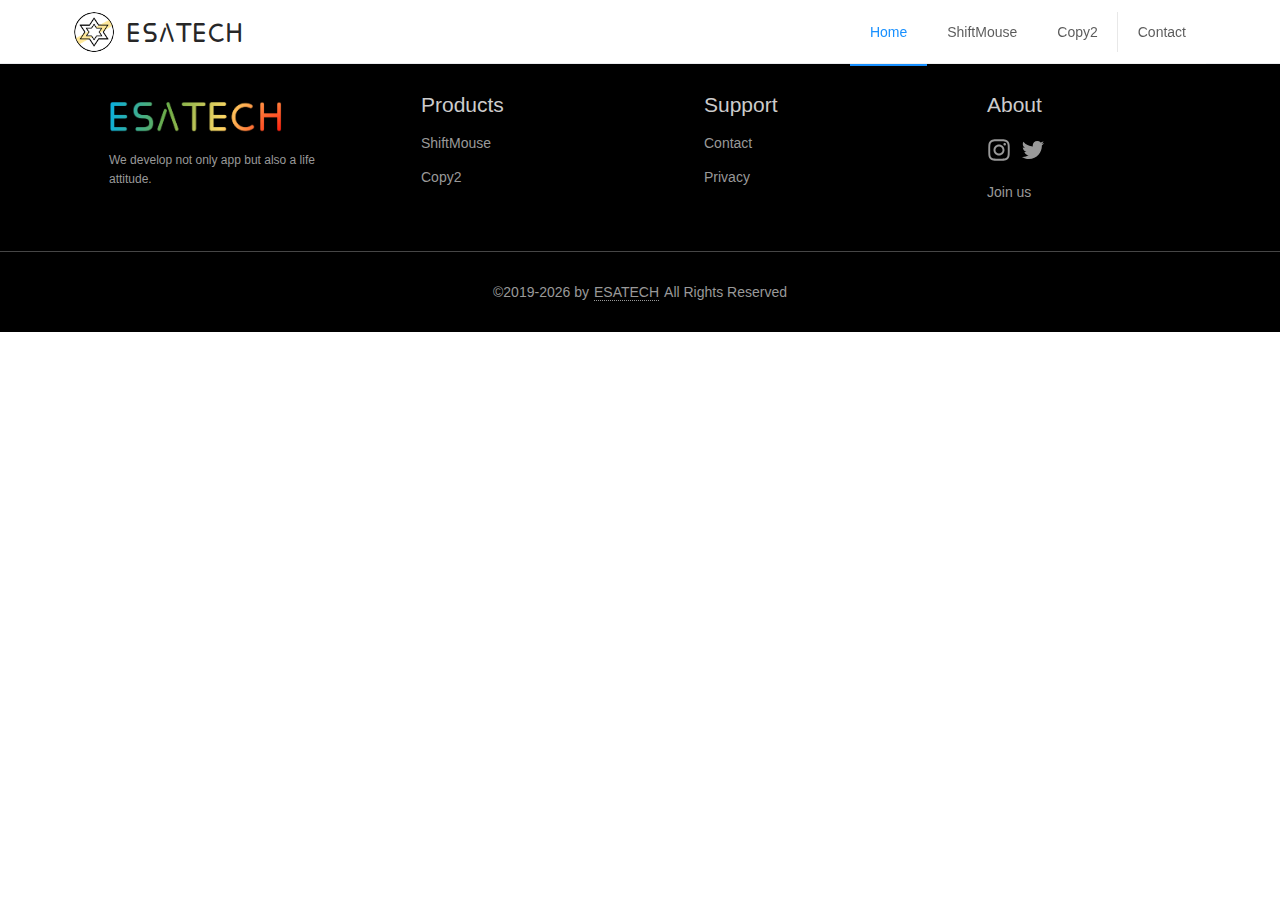
==== commit 8f5191eb: "auto build" ====
--- a/app/index.html
+++ b/app/index.html
@@ -17,7 +17,7 @@
     </script>
     </head>
   <body>
-    <div id="root"><section class="ant-layout"><header class="ant-layout-header header___1Z92M"><div class="container___3xRsc"><span class="ant-avatar logo___kH473 ant-avatar-lg ant-avatar-circle ant-avatar-image"><img src="[data-uri]"/></span><h1 class="logoText___2MVs7">ESATECH</h1><ul class="ant-menu menu___3fMWW ant-menu-light ant-menu-root ant-menu-horizontal" role="menu"><li class="ant-menu-submenu ant-menu-submenu-horizontal ant-menu-overflowed-submenu" style="display:none" role="menuitem"><div class="ant-menu-submenu-title" role="button" aria-expanded="false" aria-haspopup="true"><span>···</span><i class="ant-menu-submenu-arrow"></i></div></li><li class="ant-menu-item ant-menu-item-only-child ant-menu-item-selected" role="menuitem"><a href="/">Home</a></li><li class="ant-menu-submenu ant-menu-submenu-horizontal ant-menu-overflowed-submenu" style="display:none" role="menuitem"><div class="ant-menu-submenu-title" role="button" aria-expanded="false" aria-haspopup="true"><span>···</span><i class="ant-menu-submenu-arrow"></i></div></li><li class="ant-menu-item ant-menu-item-only-child" role="menuitem"><a href="/app/ShiftMouse">ShiftMouse</a></li><li class="ant-menu-submenu ant-menu-submenu-horizontal ant-menu-overflowed-submenu" style="display:none" role="menuitem"><div class="ant-menu-submenu-title" role="button" aria-expanded="false" aria-haspopup="true"><span>···</span><i class="ant-menu-submenu-arrow"></i></div></li><li class="ant-menu-item splitItem___38Ylj ant-menu-item-only-child" role="menuitem"><a href="/app/Copy2">Copy2</a></li><li class="ant-menu-submenu ant-menu-submenu-horizontal ant-menu-overflowed-submenu" style="display:none" role="menuitem"><div class="ant-menu-submenu-title" role="button" aria-expanded="false" aria-haspopup="true"><span>···</span><i class="ant-menu-submenu-arrow"></i></div></li><li class="ant-menu-item ant-menu-item-only-child" role="menuitem"><a href="/contact">Contact</a></li><li class="ant-menu-submenu ant-menu-submenu-horizontal ant-menu-overflowed-submenu" style="visibility:hidden;position:absolute" role="menuitem"><div class="ant-menu-submenu-title" role="button" aria-expanded="false" aria-haspopup="true"><span>···</span><i class="ant-menu-submenu-arrow"></i></div></li></ul></div></header><main class="ant-layout-content" style="margin-top:64px"><div><div style="margin:10px 0"><div class="box___q2-r1"><p class="text-1___2Z-SQ">Get 25% off</p><p class="title___3ByK3">Special Offer</p><p class="text-2___844mL">on our<!-- --> <a href="https://twitter.com/esatech_app" target="_blank">Twitter</a></p></div></div><div></div></div></main><div><footer class="ant-layout-footer footer___2ETvw"><div class="container___3xRsc"><div class="ant-row"><div class="ant-col ant-col-6 colBlock___33Qjo"><h2 class="logo___3Hrzs"><img src="/static/color-logo.94fc7982.png" class="logo___3Hrzs"/></h2><div class="slogan___275yw"><span>We develop not only app but also a life attitude.</span></div></div><div class="ant-col ant-col-6 colBlock___33Qjo"><h2 class="colBlock___33Qjo">Products</h2><div><a class="colBlock___33Qjo" href="/app/ShiftMouse">ShiftMouse</a><a class="colBlock___33Qjo" href="/app/Copy2">Copy2</a></div></div><div class="ant-col ant-col-6 colBlock___33Qjo"><h2 class="colBlock___33Qjo">Support</h2><div><a class="colBlock___33Qjo" href="/contact">Contact</a><a class="colBlock___33Qjo" href="/policy/privacy">Privacy</a></div></div><div class="ant-col ant-col-6 colBlock___33Qjo"><h2 class="colBlock___33Qjo">About</h2><div><div class="colBlock___33Qjo social-link___yz9YC" style="font-size:1.5rem"><a target="_blank" href="https://www.instagram.com/esatech.app/"><span role="img" aria-label="instagram" class="anticon anticon-instagram"><svg viewBox="64 64 896 896" focusable="false" class="" data-icon="instagram" width="1em" height="1em" fill="currentColor" aria-hidden="true"><path d="M512 306.9c-113.5 0-205.1 91.6-205.1 205.1S398.5 717.1 512 717.1 717.1 625.5 717.1 512 625.5 306.9 512 306.9zm0 338.4c-73.4 0-133.3-59.9-133.3-133.3S438.6 378.7 512 378.7 645.3 438.6 645.3 512 585.4 645.3 512 645.3zm213.5-394.6c-26.5 0-47.9 21.4-47.9 47.9s21.4 47.9 47.9 47.9 47.9-21.3 47.9-47.9a47.84 47.84 0 00-47.9-47.9zM911.8 512c0-55.2.5-109.9-2.6-165-3.1-64-17.7-120.8-64.5-167.6-46.9-46.9-103.6-61.4-167.6-64.5-55.2-3.1-109.9-2.6-165-2.6-55.2 0-109.9-.5-165 2.6-64 3.1-120.8 17.7-167.6 64.5C132.6 226.3 118.1 283 115 347c-3.1 55.2-2.6 109.9-2.6 165s-.5 109.9 2.6 165c3.1 64 17.7 120.8 64.5 167.6 46.9 46.9 103.6 61.4 167.6 64.5 55.2 3.1 109.9 2.6 165 2.6 55.2 0 109.9.5 165-2.6 64-3.1 120.8-17.7 167.6-64.5 46.9-46.9 61.4-103.6 64.5-167.6 3.2-55.1 2.6-109.8 2.6-165zm-88 235.8c-7.3 18.2-16.1 31.8-30.2 45.8-14.1 14.1-27.6 22.9-45.8 30.2C695.2 844.7 570.3 840 512 840c-58.3 0-183.3 4.7-235.9-16.1-18.2-7.3-31.8-16.1-45.8-30.2-14.1-14.1-22.9-27.6-30.2-45.8C179.3 695.2 184 570.3 184 512c0-58.3-4.7-183.3 16.1-235.9 7.3-18.2 16.1-31.8 30.2-45.8s27.6-22.9 45.8-30.2C328.7 179.3 453.7 184 512 184s183.3-4.7 235.9 16.1c18.2 7.3 31.8 16.1 45.8 30.2 14.1 14.1 22.9 27.6 30.2 45.8C844.7 328.7 840 453.7 840 512c0 58.3 4.7 183.2-16.2 235.8z"></path></svg></span></a><a target="_blank" href="https://twitter.com/esatech_app"><span role="img" aria-label="twitter" class="anticon anticon-twitter"><svg viewBox="64 64 896 896" focusable="false" class="" data-icon="twitter" width="1em" height="1em" fill="currentColor" aria-hidden="true"><path d="M928 254.3c-30.6 13.2-63.9 22.7-98.2 26.4a170.1 170.1 0 0075-94 336.64 336.64 0 01-108.2 41.2A170.1 170.1 0 00672 174c-94.5 0-170.5 76.6-170.5 170.6 0 13.2 1.6 26.4 4.2 39.1-141.5-7.4-267.7-75-351.6-178.5a169.32 169.32 0 00-23.2 86.1c0 59.2 30.1 111.4 76 142.1a172 172 0 01-77.1-21.7v2.1c0 82.9 58.6 151.6 136.7 167.4a180.6 180.6 0 01-44.9 5.8c-11.1 0-21.6-1.1-32.2-2.6C211 652 273.9 701.1 348.8 702.7c-58.6 45.9-132 72.9-211.7 72.9-14.3 0-27.5-.5-41.2-2.1C171.5 822 261.2 850 357.8 850 671.4 850 843 590.2 843 364.7c0-7.4 0-14.8-.5-22.2 33.2-24.3 62.3-54.4 85.5-88.2z"></path></svg></span></a></div><a class="colBlock___33Qjo" href="/careers">Join us</a></div></div></div></div></footer><div class="copyrightWrapper___2YLC0"><div class="container___3xRsc"><span class="copyright___2c8dn">©2019-<!-- -->2020<!-- --> by<a href="https://esatech.app" target="_blank" class="copyrightLink___25-hI">ESATECH</a>All Rights Reserved</span></div></div></div></section></div>
+    <div id="root"><section class="ant-layout"><header class="ant-layout-header header___1Z92M"><div class="container___3xRsc"><span class="ant-avatar logo___kH473 ant-avatar-lg ant-avatar-circle ant-avatar-image"><img src="[data-uri]"/></span><h1 class="logoText___2MVs7">ESATECH</h1><ul class="ant-menu menu___3fMWW ant-menu-light ant-menu-root ant-menu-horizontal" role="menu"><li class="ant-menu-submenu ant-menu-submenu-horizontal ant-menu-overflowed-submenu" style="display:none" role="menuitem"><div class="ant-menu-submenu-title" role="button" aria-expanded="false" aria-haspopup="true"><span>···</span><i class="ant-menu-submenu-arrow"></i></div></li><li class="ant-menu-item ant-menu-item-only-child ant-menu-item-selected" role="menuitem"><a href="/">Home</a></li><li class="ant-menu-submenu ant-menu-submenu-horizontal ant-menu-overflowed-submenu" style="display:none" role="menuitem"><div class="ant-menu-submenu-title" role="button" aria-expanded="false" aria-haspopup="true"><span>···</span><i class="ant-menu-submenu-arrow"></i></div></li><li class="ant-menu-item ant-menu-item-only-child" role="menuitem"><a href="/app/ShiftMouse">ShiftMouse</a></li><li class="ant-menu-submenu ant-menu-submenu-horizontal ant-menu-overflowed-submenu" style="display:none" role="menuitem"><div class="ant-menu-submenu-title" role="button" aria-expanded="false" aria-haspopup="true"><span>···</span><i class="ant-menu-submenu-arrow"></i></div></li><li class="ant-menu-item splitItem___38Ylj ant-menu-item-only-child" role="menuitem"><a href="/app/Copy2">Copy2</a></li><li class="ant-menu-submenu ant-menu-submenu-horizontal ant-menu-overflowed-submenu" style="display:none" role="menuitem"><div class="ant-menu-submenu-title" role="button" aria-expanded="false" aria-haspopup="true"><span>···</span><i class="ant-menu-submenu-arrow"></i></div></li><li class="ant-menu-item ant-menu-item-only-child" role="menuitem"><a href="/contact">Contact</a></li><li class="ant-menu-submenu ant-menu-submenu-horizontal ant-menu-overflowed-submenu" style="visibility:hidden;position:absolute" role="menuitem"><div class="ant-menu-submenu-title" role="button" aria-expanded="false" aria-haspopup="true"><span>···</span><i class="ant-menu-submenu-arrow"></i></div></li></ul></div></header><main class="ant-layout-content" style="margin-top:64px"><div><div></div></div></main><div><footer class="ant-layout-footer footer___2ETvw"><div class="container___3xRsc"><div class="ant-row"><div class="ant-col ant-col-6 colBlock___33Qjo"><h2 class="logo___3Hrzs"><img src="/static/color-logo.94fc7982.png" class="logo___3Hrzs"/></h2><div class="slogan___275yw"><span>We develop not only app but also a life attitude.</span></div></div><div class="ant-col ant-col-6 colBlock___33Qjo"><h2 class="colBlock___33Qjo">Products</h2><div><a class="colBlock___33Qjo" href="/app/ShiftMouse">ShiftMouse</a><a class="colBlock___33Qjo" href="/app/Copy2">Copy2</a></div></div><div class="ant-col ant-col-6 colBlock___33Qjo"><h2 class="colBlock___33Qjo">Support</h2><div><a class="colBlock___33Qjo" href="/contact">Contact</a><a class="colBlock___33Qjo" href="/policy/privacy">Privacy</a></div></div><div class="ant-col ant-col-6 colBlock___33Qjo"><h2 class="colBlock___33Qjo">About</h2><div><div class="colBlock___33Qjo social-link___yz9YC" style="font-size:1.5rem"><a target="_blank" href="https://www.instagram.com/esatech.app/"><span role="img" aria-label="instagram" class="anticon anticon-instagram"><svg viewBox="64 64 896 896" focusable="false" class="" data-icon="instagram" width="1em" height="1em" fill="currentColor" aria-hidden="true"><path d="M512 306.9c-113.5 0-205.1 91.6-205.1 205.1S398.5 717.1 512 717.1 717.1 625.5 717.1 512 625.5 306.9 512 306.9zm0 338.4c-73.4 0-133.3-59.9-133.3-133.3S438.6 378.7 512 378.7 645.3 438.6 645.3 512 585.4 645.3 512 645.3zm213.5-394.6c-26.5 0-47.9 21.4-47.9 47.9s21.4 47.9 47.9 47.9 47.9-21.3 47.9-47.9a47.84 47.84 0 00-47.9-47.9zM911.8 512c0-55.2.5-109.9-2.6-165-3.1-64-17.7-120.8-64.5-167.6-46.9-46.9-103.6-61.4-167.6-64.5-55.2-3.1-109.9-2.6-165-2.6-55.2 0-109.9-.5-165 2.6-64 3.1-120.8 17.7-167.6 64.5C132.6 226.3 118.1 283 115 347c-3.1 55.2-2.6 109.9-2.6 165s-.5 109.9 2.6 165c3.1 64 17.7 120.8 64.5 167.6 46.9 46.9 103.6 61.4 167.6 64.5 55.2 3.1 109.9 2.6 165 2.6 55.2 0 109.9.5 165-2.6 64-3.1 120.8-17.7 167.6-64.5 46.9-46.9 61.4-103.6 64.5-167.6 3.2-55.1 2.6-109.8 2.6-165zm-88 235.8c-7.3 18.2-16.1 31.8-30.2 45.8-14.1 14.1-27.6 22.9-45.8 30.2C695.2 844.7 570.3 840 512 840c-58.3 0-183.3 4.7-235.9-16.1-18.2-7.3-31.8-16.1-45.8-30.2-14.1-14.1-22.9-27.6-30.2-45.8C179.3 695.2 184 570.3 184 512c0-58.3-4.7-183.3 16.1-235.9 7.3-18.2 16.1-31.8 30.2-45.8s27.6-22.9 45.8-30.2C328.7 179.3 453.7 184 512 184s183.3-4.7 235.9 16.1c18.2 7.3 31.8 16.1 45.8 30.2 14.1 14.1 22.9 27.6 30.2 45.8C844.7 328.7 840 453.7 840 512c0 58.3 4.7 183.2-16.2 235.8z"></path></svg></span></a><a target="_blank" href="https://twitter.com/esatech_app"><span role="img" aria-label="twitter" class="anticon anticon-twitter"><svg viewBox="64 64 896 896" focusable="false" class="" data-icon="twitter" width="1em" height="1em" fill="currentColor" aria-hidden="true"><path d="M928 254.3c-30.6 13.2-63.9 22.7-98.2 26.4a170.1 170.1 0 0075-94 336.64 336.64 0 01-108.2 41.2A170.1 170.1 0 00672 174c-94.5 0-170.5 76.6-170.5 170.6 0 13.2 1.6 26.4 4.2 39.1-141.5-7.4-267.7-75-351.6-178.5a169.32 169.32 0 00-23.2 86.1c0 59.2 30.1 111.4 76 142.1a172 172 0 01-77.1-21.7v2.1c0 82.9 58.6 151.6 136.7 167.4a180.6 180.6 0 01-44.9 5.8c-11.1 0-21.6-1.1-32.2-2.6C211 652 273.9 701.1 348.8 702.7c-58.6 45.9-132 72.9-211.7 72.9-14.3 0-27.5-.5-41.2-2.1C171.5 822 261.2 850 357.8 850 671.4 850 843 590.2 843 364.7c0-7.4 0-14.8-.5-22.2 33.2-24.3 62.3-54.4 85.5-88.2z"></path></svg></span></a></div><a class="colBlock___33Qjo" href="/careers">Join us</a></div></div></div></div></footer><div class="copyrightWrapper___2YLC0"><div class="container___3xRsc"><span class="copyright___2c8dn">©2019-<!-- -->2021<!-- --> by<a href="https://esatech.app" target="_blank" class="copyrightLink___25-hI">ESATECH</a>All Rights Reserved</span></div></div></div></section></div>
 
     <script src="https://cdn.paddle.com/paddle/paddle.js"></script>
     <script src="https://www.googletagmanager.com/gtag/js?id=UA-167443094-1"></script>
